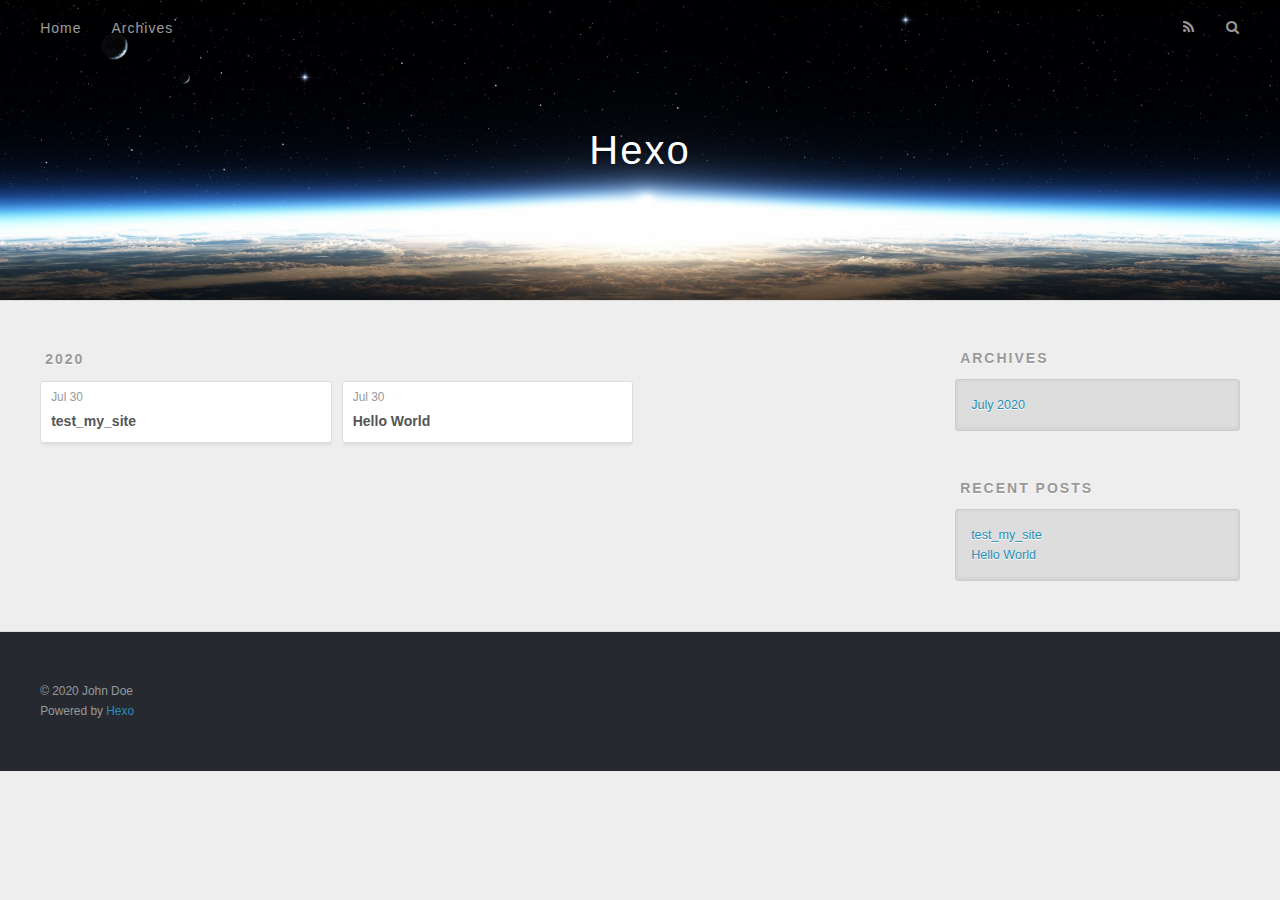
==== archives/index.html @ e429ac28 "Site updated: 2020-07-30 23:16:30" ====
<!DOCTYPE html>
<html>
<head>
  <meta charset="utf-8">
  

  
  <title>Archives | Hexo</title>
  <meta name="viewport" content="width=device-width, initial-scale=1, maximum-scale=1">
  <meta property="og:type" content="website">
<meta property="og:title" content="Hexo">
<meta property="og:url" content="http://yoursite.com/archives/index.html">
<meta property="og:site_name" content="Hexo">
<meta property="og:locale" content="en_US">
<meta property="article:author" content="John Doe">
<meta name="twitter:card" content="summary">
  
    <link rel="alternate" href="/atom.xml" title="Hexo" type="application/atom+xml">
  
  
    <link rel="icon" href="/favicon.png">
  
  
    <link href="//fonts.googleapis.com/css?family=Source+Code+Pro" rel="stylesheet" type="text/css">
  
  
<link rel="stylesheet" href="/css/style.css">

<meta name="generator" content="Hexo 5.0.0"></head>

<body>
  <div id="container">
    <div id="wrap">
      <header id="header">
  <div id="banner"></div>
  <div id="header-outer" class="outer">
    <div id="header-title" class="inner">
      <h1 id="logo-wrap">
        <a href="/" id="logo">Hexo</a>
      </h1>
      
    </div>
    <div id="header-inner" class="inner">
      <nav id="main-nav">
        <a id="main-nav-toggle" class="nav-icon"></a>
        
          <a class="main-nav-link" href="/">Home</a>
        
          <a class="main-nav-link" href="/archives">Archives</a>
        
      </nav>
      <nav id="sub-nav">
        
          <a id="nav-rss-link" class="nav-icon" href="/atom.xml" title="RSS Feed"></a>
        
        <a id="nav-search-btn" class="nav-icon" title="Search"></a>
      </nav>
      <div id="search-form-wrap">
        <form action="//google.com/search" method="get" accept-charset="UTF-8" class="search-form"><input type="search" name="q" class="search-form-input" placeholder="Search"><button type="submit" class="search-form-submit">&#xF002;</button><input type="hidden" name="sitesearch" value="http://yoursite.com"></form>
      </div>
    </div>
  </div>
</header>
      <div class="outer">
        <section id="main">
  
  
    
    
      
      
      <section class="archives-wrap">
        <div class="archive-year-wrap">
          <a href="/archives/2020" class="archive-year">2020</a>
        </div>
        <div class="archives">
    
    <article class="archive-article archive-type-post">
  <div class="archive-article-inner">
    <header class="archive-article-header">
      <a href="/2020/07/30/test-my-site/" class="archive-article-date">
  <time datetime="2020-07-31T06:15:00.000Z" itemprop="datePublished">Jul 30</time>
</a>
      
  
    <h1 itemprop="name">
      <a class="archive-article-title" href="/2020/07/30/test-my-site/">test_my_site</a>
    </h1>
  

    </header>
  </div>
</article>
  
    
    
    <article class="archive-article archive-type-post">
  <div class="archive-article-inner">
    <header class="archive-article-header">
      <a href="/2020/07/30/hello-world/" class="archive-article-date">
  <time datetime="2020-07-31T06:14:03.046Z" itemprop="datePublished">Jul 30</time>
</a>
      
  
    <h1 itemprop="name">
      <a class="archive-article-title" href="/2020/07/30/hello-world/">Hello World</a>
    </h1>
  

    </header>
  </div>
</article>
  
  
    </div></section>
  


</section>
        
          <aside id="sidebar">
  
    

  
    

  
    
  
    
  <div class="widget-wrap">
    <h3 class="widget-title">Archives</h3>
    <div class="widget">
      <ul class="archive-list"><li class="archive-list-item"><a class="archive-list-link" href="/archives/2020/07/">July 2020</a></li></ul>
    </div>
  </div>


  
    
  <div class="widget-wrap">
    <h3 class="widget-title">Recent Posts</h3>
    <div class="widget">
      <ul>
        
          <li>
            <a href="/2020/07/30/test-my-site/">test_my_site</a>
          </li>
        
          <li>
            <a href="/2020/07/30/hello-world/">Hello World</a>
          </li>
        
      </ul>
    </div>
  </div>

  
</aside>
        
      </div>
      <footer id="footer">
  
  <div class="outer">
    <div id="footer-info" class="inner">
      &copy; 2020 John Doe<br>
      Powered by <a href="http://hexo.io/" target="_blank">Hexo</a>
    </div>
  </div>
</footer>
    </div>
    <nav id="mobile-nav">
  
    <a href="/" class="mobile-nav-link">Home</a>
  
    <a href="/archives" class="mobile-nav-link">Archives</a>
  
</nav>
    

<script src="//ajax.googleapis.com/ajax/libs/jquery/2.0.3/jquery.min.js"></script>


  
<link rel="stylesheet" href="/fancybox/jquery.fancybox.css">

  
<script src="/fancybox/jquery.fancybox.pack.js"></script>




<script src="/js/script.js"></script>




  </div>
</body>
</html>
---- css/style.css ----
body {
  width: 100%;
}
body:before,
body:after {
  content: "";
  display: table;
}
body:after {
  clear: both;
}
html,
body,
div,
span,
applet,
object,
iframe,
h1,
h2,
h3,
h4,
h5,
h6,
p,
blockquote,
pre,
a,
abbr,
acronym,
address,
big,
cite,
code,
del,
dfn,
em,
img,
ins,
kbd,
q,
s,
samp,
small,
strike,
strong,
sub,
sup,
tt,
var,
dl,
dt,
dd,
ol,
ul,
li,
fieldset,
form,
label,
legend,
table,
caption,
tbody,
tfoot,
thead,
tr,
th,
td {
  margin: 0;
  padding: 0;
  border: 0;
  outline: 0;
  font-weight: inherit;
  font-style: inherit;
  font-family: inherit;
  font-size: 100%;
  vertical-align: baseline;
}
body {
  line-height: 1;
  color: #000;
  background: #fff;
}
ol,
ul {
  list-style: none;
}
table {
  border-collapse: separate;
  border-spacing: 0;
  vertical-align: middle;
}
caption,
th,
td {
  text-align: left;
  font-weight: normal;
  vertical-align: middle;
}
a img {
  border: none;
}
input,
button {
  margin: 0;
  padding: 0;
}
input::-moz-focus-inner,
button::-moz-focus-inner {
  border: 0;
  padding: 0;
}
@font-face {
  font-family: FontAwesome;
  font-style: normal;
  font-weight: normal;
  src: url("fonts/fontawesome-webfont.eot?v=#4.0.3");
  src: url("fonts/fontawesome-webfont.eot?#iefix&v=#4.0.3") format("embedded-opentype"), url("fonts/fontawesome-webfont.woff?v=#4.0.3") format("woff"), url("fonts/fontawesome-webfont.ttf?v=#4.0.3") format("truetype"), url("fonts/fontawesome-webfont.svg#fontawesomeregular?v=#4.0.3") format("svg");
}
html,
body,
#container {
  height: 100%;
}
body {
  background: #eee;
  font: 14px -apple-system, BlinkMacSystemFont, "Segoe UI", "Roboto", "Oxygen", "Ubuntu", "Cantarell", "Fira Sans", "Droid Sans", "Helvetica Neue", sans-serif;
  -webkit-text-size-adjust: 100%;
}
.outer {
  max-width: 1220px;
  margin: 0 auto;
  padding: 0 20px;
}
.outer:before,
.outer:after {
  content: "";
  display: table;
}
.outer:after {
  clear: both;
}
.inner {
  display: inline;
  float: left;
  width: 98.33333333333333%;
  margin: 0 0.833333333333333%;
}
.left,
.alignleft {
  float: left;
}
.right,
.alignright {
  float: right;
}
.clear {
  clear: both;
}
#container {
  position: relative;
}
.mobile-nav-on {
  overflow: hidden;
}
#wrap {
  height: 100%;
  width: 100%;
  position: absolute;
  top: 0;
  left: 0;
  -webkit-transition: 0.2s ease-out;
  -moz-transition: 0.2s ease-out;
  -ms-transition: 0.2s ease-out;
  transition: 0.2s ease-out;
  z-index: 1;
  background: #eee;
}
.mobile-nav-on #wrap {
  left: 280px;
}
@media screen and (min-width: 768px) {
  #main {
    display: inline;
    float: left;
    width: 73.33333333333333%;
    margin: 0 0.833333333333333%;
  }
}
.article-date,
.article-category-link,
.archive-year,
.widget-title {
  text-decoration: none;
  text-transform: uppercase;
  letter-spacing: 2px;
  color: #999;
  margin-bottom: 1em;
  margin-left: 5px;
  line-height: 1em;
  text-shadow: 0 1px #fff;
  font-weight: bold;
}
.article-inner,
.archive-article-inner {
  background: #fff;
  -webkit-box-shadow: 1px 2px 3px #ddd;
  box-shadow: 1px 2px 3px #ddd;
  border: 1px solid #ddd;
  border-radius: 3px;
}
.article-entry h1,
.widget h1 {
  font-size: 2em;
}
.article-entry h2,
.widget h2 {
  font-size: 1.5em;
}
.article-entry h3,
.widget h3 {
  font-size: 1.3em;
}
.article-entry h4,
.widget h4 {
  font-size: 1.2em;
}
.article-entry h5,
.widget h5 {
  font-size: 1em;
}
.article-entry h6,
.widget h6 {
  font-size: 1em;
  color: #999;
}
.article-entry hr,
.widget hr {
  border: 1px dashed #ddd;
}
.article-entry strong,
.widget strong {
  font-weight: bold;
}
.article-entry em,
.widget em,
.article-entry cite,
.widget cite {
  font-style: italic;
}
.article-entry sup,
.widget sup,
.article-entry sub,
.widget sub {
  font-size: 0.75em;
  line-height: 0;
  position: relative;
  vertical-align: baseline;
}
.article-entry sup,
.widget sup {
  top: -0.5em;
}
.article-entry sub,
.widget sub {
  bottom: -0.2em;
}
.article-entry small,
.widget small {
  font-size: 0.85em;
}
.article-entry acronym,
.widget acronym,
.article-entry abbr,
.widget abbr {
  border-bottom: 1px dotted;
}
.article-entry ul,
.widget ul,
.article-entry ol,
.widget ol,
.article-entry dl,
.widget dl {
  margin: 0 20px;
  line-height: 1.6em;
}
.article-entry ul ul,
.widget ul ul,
.article-entry ol ul,
.widget ol ul,
.article-entry ul ol,
.widget ul ol,
.article-entry ol ol,
.widget ol ol {
  margin-top: 0;
  margin-bottom: 0;
}
.article-entry ul,
.widget ul {
  list-style: disc;
}
.article-entry ol,
.widget ol {
  list-style: decimal;
}
.article-entry dt,
.widget dt {
  font-weight: bold;
}
#header {
  height: 300px;
  position: relative;
  border-bottom: 1px solid #ddd;
}
#header:before,
#header:after {
  content: "";
  position: absolute;
  left: 0;
  right: 0;
  height: 40px;
}
#header:before {
  top: 0;
  background: -webkit-linear-gradient(rgba(0,0,0,0.2), transparent);
  background: -moz-linear-gradient(rgba(0,0,0,0.2), transparent);
  background: -ms-linear-gradient(rgba(0,0,0,0.2), transparent);
  background: linear-gradient(rgba(0,0,0,0.2), transparent);
}
#header:after {
  bottom: 0;
  background: -webkit-linear-gradient(transparent, rgba(0,0,0,0.2));
  background: -moz-linear-gradient(transparent, rgba(0,0,0,0.2));
  background: -ms-linear-gradient(transparent, rgba(0,0,0,0.2));
  background: linear-gradient(transparent, rgba(0,0,0,0.2));
}
#header-outer {
  height: 100%;
  position: relative;
}
#header-inner {
  position: relative;
  overflow: hidden;
}
#banner {
  position: absolute;
  top: 0;
  left: 0;
  width: 100%;
  height: 100%;
  background: url("images/banner.jpg") center #000;
  -webkit-background-size: cover;
  -moz-background-size: cover;
  background-size: cover;
  z-index: -1;
}
#header-title {
  text-align: center;
  height: 40px;
  position: absolute;
  top: 50%;
  left: 0;
  margin-top: -20px;
}
#logo,
#subtitle {
  text-decoration: none;
  color: #fff;
  font-weight: 300;
  text-shadow: 0 1px 4px rgba(0,0,0,0.3);
}
#logo {
  font-size: 40px;
  line-height: 40px;
  letter-spacing: 2px;
}
#subtitle {
  font-size: 16px;
  line-height: 16px;
  letter-spacing: 1px;
}
#subtitle-wrap {
  margin-top: 16px;
}
#main-nav {
  float: left;
  margin-left: -15px;
}
.nav-icon,
.main-nav-link {
  float: left;
  color: #fff;
  opacity: 0.6;
  text-decoration: none;
  text-shadow: 0 1px rgba(0,0,0,0.2);
  -webkit-transition: opacity 0.2s;
  -moz-transition: opacity 0.2s;
  -ms-transition: opacity 0.2s;
  transition: opacity 0.2s;
  display: block;
  padding: 20px 15px;
}
.nav-icon:hover,
.main-nav-link:hover {
  opacity: 1;
}
.nav-icon {
  font-family: FontAwesome;
  text-align: center;
  font-size: 14px;
  width: 14px;
  height: 14px;
  padding: 20px 15px;
  position: relative;
  cursor: pointer;
}
.main-nav-link {
  font-weight: 300;
  letter-spacing: 1px;
}
@media screen and (max-width: 479px) {
  .main-nav-link {
    display: none;
  }
}
#main-nav-toggle {
  display: none;
}
#main-nav-toggle:before {
  content: "\f0c9";
}
@media screen and (max-width: 479px) {
  #main-nav-toggle {
    display: block;
  }
}
#sub-nav {
  float: right;
  margin-right: -15px;
}
#nav-rss-link:before {
  content: "\f09e";
}
#nav-search-btn:before {
  content: "\f002";
}
#search-form-wrap {
  position: absolute;
  top: 15px;
  width: 150px;
  height: 30px;
  right: -150px;
  opacity: 0;
  -webkit-transition: 0.2s ease-out;
  -moz-transition: 0.2s ease-out;
  -ms-transition: 0.2s ease-out;
  transition: 0.2s ease-out;
}
#search-form-wrap.on {
  opacity: 1;
  right: 0;
}
@media screen and (max-width: 479px) {
  #search-form-wrap {
    width: 100%;
    right: -100%;
  }
}
.search-form {
  position: absolute;
  top: 0;
  left: 0;
  right: 0;
  background: #fff;
  padding: 5px 15px;
  border-radius: 15px;
  -webkit-box-shadow: 0 0 10px rgba(0,0,0,0.3);
  box-shadow: 0 0 10px rgba(0,0,0,0.3);
}
.search-form-input {
  border: none;
  background: none;
  color: #555;
  width: 100%;
  font: 13px -apple-system, BlinkMacSystemFont, "Segoe UI", "Roboto", "Oxygen", "Ubuntu", "Cantarell", "Fira Sans", "Droid Sans", "Helvetica Neue", sans-serif;
  outline: none;
}
.search-form-input::-webkit-search-results-decoration,
.search-form-input::-webkit-search-cancel-button {
  -webkit-appearance: none;
}
.search-form-submit {
  position: absolute;
  top: 50%;
  right: 10px;
  margin-top: -7px;
  font: 13px FontAwesome;
  border: none;
  background: none;
  color: #bbb;
  cursor: pointer;
}
.search-form-submit:hover,
.search-form-submit:focus {
  color: #777;
}
.article {
  margin: 50px 0;
}
.article-inner {
  overflow: hidden;
}
.article-meta:before,
.article-meta:after {
  content: "";
  display: table;
}
.article-meta:after {
  clear: both;
}
.article-date {
  float: left;
}
.article-category {
  float: left;
  line-height: 1em;
  color: #ccc;
  text-shadow: 0 1px #fff;
  margin-left: 8px;
}
.article-category:before {
  content: "\2022";
}
.article-category-link {
  margin: 0 12px 1em;
}
.article-header {
  padding: 20px 20px 0;
}
.article-title {
  text-decoration: none;
  font-size: 2em;
  font-weight: bold;
  color: #555;
  line-height: 1.1em;
  -webkit-transition: color 0.2s;
  -moz-transition: color 0.2s;
  -ms-transition: color 0.2s;
  transition: color 0.2s;
}
a.article-title:hover {
  color: #258fb8;
}
.article-entry {
  color: #555;
  padding: 0 20px;
}
.article-entry:before,
.article-entry:after {
  content: "";
  display: table;
}
.article-entry:after {
  clear: both;
}
.article-entry p,
.article-entry table {
  line-height: 1.6em;
  margin: 1.6em 0;
}
.article-entry h1,
.article-entry h2,
.article-entry h3,
.article-entry h4,
.article-entry h5,
.article-entry h6 {
  font-weight: bold;
}
.article-entry h1,
.article-entry h2,
.article-entry h3,
.article-entry h4,
.article-entry h5,
.article-entry h6 {
  line-height: 1.1em;
  margin: 1.1em 0;
}
.article-entry a {
  color: #258fb8;
  text-decoration: none;
}
.article-entry a:hover {
  text-decoration: underline;
}
.article-entry ul,
.article-entry ol,
.article-entry dl {
  margin-top: 1.6em;
  margin-bottom: 1.6em;
}
.article-entry img,
.article-entry video {
  max-width: 100%;
  height: auto;
  display: block;
  margin: auto;
}
.article-entry iframe {
  border: none;
}
.article-entry table {
  width: 100%;
  border-collapse: collapse;
  border-spacing: 0;
}
.article-entry th {
  font-weight: bold;
  border-bottom: 3px solid #ddd;
  padding-bottom: 0.5em;
}
.article-entry td {
  border-bottom: 1px solid #ddd;
  padding: 10px 0;
}
.article-entry blockquote {
  font-family: Georgia, "Times New Roman", serif;
  font-size: 1.4em;
  margin: 1.6em 20px;
  text-align: center;
}
.article-entry blockquote footer {
  font-size: 14px;
  margin: 1.6em 0;
  font-family: -apple-system, BlinkMacSystemFont, "Segoe UI", "Roboto", "Oxygen", "Ubuntu", "Cantarell", "Fira Sans", "Droid Sans", "Helvetica Neue", sans-serif;
}
.article-entry blockquote footer cite:before {
  content: "—";
  padding: 0 0.5em;
}
.article-entry .pullquote {
  text-align: left;
  width: 45%;
  margin: 0;
}
.article-entry .pullquote.left {
  margin-left: 0.5em;
  margin-right: 1em;
}
.article-entry .pullquote.right {
  margin-right: 0.5em;
  margin-left: 1em;
}
.article-entry .caption {
  color: #999;
  display: block;
  font-size: 0.9em;
  margin-top: 0.5em;
  position: relative;
  text-align: center;
}
.article-entry .video-container {
  position: relative;
  padding-top: 56.25%;
  height: 0;
  overflow: hidden;
}
.article-entry .video-container iframe,
.article-entry .video-container object,
.article-entry .video-container embed {
  position: absolute;
  top: 0;
  left: 0;
  width: 100%;
  height: 100%;
  margin-top: 0;
}
.article-more-link a {
  display: inline-block;
  line-height: 1em;
  padding: 6px 15px;
  border-radius: 15px;
  background: #eee;
  color: #999;
  text-shadow: 0 1px #fff;
  text-decoration: none;
}
.article-more-link a:hover {
  background: #258fb8;
  color: #fff;
  text-decoration: none;
  text-shadow: 0 1px #1e7293;
}
.article-footer {
  font-size: 0.85em;
  line-height: 1.6em;
  border-top: 1px solid #ddd;
  padding-top: 1.6em;
  margin: 0 20px 20px;
}
.article-footer:before,
.article-footer:after {
  content: "";
  display: table;
}
.article-footer:after {
  clear: both;
}
.article-footer a {
  color: #999;
  text-decoration: none;
}
.article-footer a:hover {
  color: #555;
}
.article-tag-list-item {
  float: left;
  margin-right: 10px;
}
.article-tag-list-link:before {
  content: "#";
}
.article-comment-link {
  float: right;
}
.article-comment-link:before {
  content: "\f075";
  font-family: FontAwesome;
  padding-right: 8px;
}
.article-share-link {
  cursor: pointer;
  float: right;
  margin-left: 20px;
}
.article-share-link:before {
  content: "\f064";
  font-family: FontAwesome;
  padding-right: 6px;
}
#article-nav {
  position: relative;
}
#article-nav:before,
#article-nav:after {
  content: "";
  display: table;
}
#article-nav:after {
  clear: both;
}
@media screen and (min-width: 768px) {
  #article-nav {
    margin: 50px 0;
  }
  #article-nav:before {
    width: 8px;
    height: 8px;
    position: absolute;
    top: 50%;
    left: 50%;
    margin-top: -4px;
    margin-left: -4px;
    content: "";
    border-radius: 50%;
    background: #ddd;
    -webkit-box-shadow: 0 1px 2px #fff;
    box-shadow: 0 1px 2px #fff;
  }
}
.article-nav-link-wrap {
  text-decoration: none;
  text-shadow: 0 1px #fff;
  color: #999;
  -webkit-box-sizing: border-box;
  -moz-box-sizing: border-box;
  box-sizing: border-box;
  margin-top: 50px;
  text-align: center;
  display: block;
}
.article-nav-link-wrap:hover {
  color: #555;
}
@media screen and (min-width: 768px) {
  .article-nav-link-wrap {
    width: 50%;
    margin-top: 0;
  }
}
@media screen and (min-width: 768px) {
  #article-nav-newer {
    float: left;
    text-align: right;
    padding-right: 20px;
  }
}
@media screen and (min-width: 768px) {
  #article-nav-older {
    float: right;
    text-align: left;
    padding-left: 20px;
  }
}
.article-nav-caption {
  text-transform: uppercase;
  letter-spacing: 2px;
  color: #ddd;
  line-height: 1em;
  font-weight: bold;
}
#article-nav-newer .article-nav-caption {
  margin-right: -2px;
}
.article-nav-title {
  font-size: 0.85em;
  line-height: 1.6em;
  margin-top: 0.5em;
}
.article-share-box {
  position: absolute;
  display: none;
  background: #fff;
  -webkit-box-shadow: 1px 2px 10px rgba(0,0,0,0.2);
  box-shadow: 1px 2px 10px rgba(0,0,0,0.2);
  border-radius: 3px;
  margin-left: -145px;
  overflow: hidden;
  z-index: 1;
}
.article-share-box.on {
  display: block;
}
.article-share-input {
  width: 100%;
  background: none;
  -webkit-box-sizing: border-box;
  -moz-box-sizing: border-box;
  box-sizing: border-box;
  font: 14px -apple-system, BlinkMacSystemFont, "Segoe UI", "Roboto", "Oxygen", "Ubuntu", "Cantarell", "Fira Sans", "Droid Sans", "Helvetica Neue", sans-serif;
  padding: 0 15px;
  color: #555;
  outline: none;
  border: 1px solid #ddd;
  border-radius: 3px 3px 0 0;
  height: 36px;
  line-height: 36px;
}
.article-share-links {
  background: #eee;
}
.article-share-links:before,
.article-share-links:after {
  content: "";
  display: table;
}
.article-share-links:after {
  clear: both;
}
.article-share-twitter,
.article-share-facebook,
.article-share-pinterest,
.article-share-google {
  width: 50px;
  height: 36px;
  display: block;
  float: left;
  position: relative;
  color: #999;
  text-shadow: 0 1px #fff;
}
.article-share-twitter:before,
.article-share-facebook:before,
.article-share-pinterest:before,
.article-share-google:before {
  font-size: 20px;
  font-family: FontAwesome;
  width: 20px;
  height: 20px;
  position: absolute;
  top: 50%;
  left: 50%;
  margin-top: -10px;
  margin-left: -10px;
  text-align: center;
}
.article-share-twitter:hover,
.article-share-facebook:hover,
.article-share-pinterest:hover,
.article-share-google:hover {
  color: #fff;
}
.article-share-twitter:before {
  content: "\f099";
}
.article-share-twitter:hover {
  background: #00aced;
  text-shadow: 0 1px #008abe;
}
.article-share-facebook:before {
  content: "\f09a";
}
.article-share-facebook:hover {
  background: #3b5998;
  text-shadow: 0 1px #2f477a;
}
.article-share-pinterest:before {
  content: "\f0d2";
}
.article-share-pinterest:hover {
  background: #cb2027;
  text-shadow: 0 1px #a21a1f;
}
.article-share-google:before {
  content: "\f0d5";
}
.article-share-google:hover {
  background: #dd4b39;
  text-shadow: 0 1px #be3221;
}
.article-gallery {
  background: #000;
  position: relative;
}
.article-gallery-photos {
  position: relative;
  overflow: hidden;
}
.article-gallery-img {
  display: none;
  max-width: 100%;
}
.article-gallery-img:first-child {
  display: block;
}
.article-gallery-img.loaded {
  position: absolute;
  display: block;
}
.article-gallery-img img {
  display: block;
  max-width: 100%;
  margin: 0 auto;
}
#comments {
  background: #fff;
  -webkit-box-shadow: 1px 2px 3px #ddd;
  box-shadow: 1px 2px 3px #ddd;
  padding: 20px;
  border: 1px solid #ddd;
  border-radius: 3px;
  margin: 50px 0;
}
#comments a {
  color: #258fb8;
}
.archives-wrap {
  margin: 50px 0;
}
.archives:before,
.archives:after {
  content: "";
  display: table;
}
.archives:after {
  clear: both;
}
.archive-year-wrap {
  margin-bottom: 1em;
}
.archives {
  -webkit-column-gap: 10px;
  -moz-column-gap: 10px;
  column-gap: 10px;
}
@media screen and (min-width: 480px) and (max-width: 767px) {
  .archives {
    -webkit-column-count: 2;
    -moz-column-count: 2;
    column-count: 2;
  }
}
@media screen and (min-width: 768px) {
  .archives {
    -webkit-column-count: 3;
    -moz-column-count: 3;
    column-count: 3;
  }
}
.archive-article {
  -webkit-column-break-inside: avoid;
  page-break-inside: avoid;
  overflow: hidden;
  break-inside: avoid-column;
}
.archive-article-inner {
  padding: 10px;
  margin-bottom: 15px;
}
.archive-article-title {
  text-decoration: none;
  font-weight: bold;
  color: #555;
  -webkit-transition: color 0.2s;
  -moz-transition: color 0.2s;
  -ms-transition: color 0.2s;
  transition: color 0.2s;
  line-height: 1.6em;
}
.archive-article-title:hover {
  color: #258fb8;
}
.archive-article-footer {
  margin-top: 1em;
}
.archive-article-date {
  color: #999;
  text-decoration: none;
  font-size: 0.85em;
  line-height: 1em;
  margin-bottom: 0.5em;
  display: block;
}
#page-nav {
  margin: 50px auto;
  background: #fff;
  -webkit-box-shadow: 1px 2px 3px #ddd;
  box-shadow: 1px 2px 3px #ddd;
  border: 1px solid #ddd;
  border-radius: 3px;
  text-align: center;
  color: #999;
  overflow: hidden;
}
#page-nav:before,
#page-nav:after {
  content: "";
  display: table;
}
#page-nav:after {
  clear: both;
}
#page-nav a,
#page-nav span {
  padding: 10px 20px;
  line-height: 1;
  height: 2ex;
}
#page-nav a {
  color: #999;
  text-decoration: none;
}
#page-nav a:hover {
  background: #999;
  color: #fff;
}
#page-nav .prev {
  float: left;
}
#page-nav .next {
  float: right;
}
#page-nav .page-number {
  display: inline-block;
}
@media screen and (max-width: 479px) {
  #page-nav .page-number {
    display: none;
  }
}
#page-nav .current {
  color: #555;
  font-weight: bold;
}
#page-nav .space {
  color: #ddd;
}
#footer {
  background: #262a30;
  padding: 50px 0;
  border-top: 1px solid #ddd;
  color: #999;
}
#footer a {
  color: #258fb8;
  text-decoration: none;
}
#footer a:hover {
  text-decoration: underline;
}
#footer-info {
  line-height: 1.6em;
  font-size: 0.85em;
}
.article-entry pre,
.article-entry .highlight {
  background: #2d2d2d;
  margin: 0 -20px;
  padding: 15px 20px;
  border-style: solid;
  border-color: #ddd;
  border-width: 1px 0;
  overflow: auto;
  color: #ccc;
  line-height: 22.400000000000002px;
}
.article-entry .highlight .gutter pre,
.article-entry .gist .gist-file .gist-data .line-numbers {
  color: #666;
  font-size: 0.85em;
}
.article-entry pre,
.article-entry code {
  font-family: "Source Code Pro", Consolas, Monaco, Menlo, Consolas, monospace;
}
.article-entry code {
  background: #eee;
  text-shadow: 0 1px #fff;
  padding: 0 0.3em;
}
.article-entry pre code {
  background: none;
  text-shadow: none;
  padding: 0;
}
.article-entry .highlight pre {
  border: none;
  margin: 0;
  padding: 0;
}
.article-entry .highlight table {
  margin: 0;
  width: auto;
}
.article-entry .highlight td {
  border: none;
  padding: 0;
}
.article-entry .highlight figcaption {
  font-size: 0.85em;
  color: #999;
  line-height: 1em;
  margin-bottom: 1em;
}
.article-entry .highlight figcaption:before,
.article-entry .highlight figcaption:after {
  content: "";
  display: table;
}
.article-entry .highlight figcaption:after {
  clear: both;
}
.article-entry .highlight figcaption a {
  float: right;
}
.article-entry .highlight .gutter pre {
  text-align: right;
  padding-right: 20px;
}
.article-entry .highlight .line {
  height: 22.400000000000002px;
}
.article-entry .highlight .line.marked {
  background: #515151;
}
.article-entry .gist {
  margin: 0 -20px;
  border-style: solid;
  border-color: #ddd;
  border-width: 1px 0;
  background: #2d2d2d;
  padding: 15px 20px 15px 0;
}
.article-entry .gist .gist-file {
  border: none;
  font-family: "Source Code Pro", Consolas, Monaco, Menlo, Consolas, monospace;
  margin: 0;
}
.article-entry .gist .gist-file .gist-data {
  background: none;
  border: none;
}
.article-entry .gist .gist-file .gist-data .line-numbers {
  background: none;
  border: none;
  padding: 0 20px 0 0;
}
.article-entry .gist .gist-file .gist-data .line-data {
  padding: 0 !important;
}
.article-entry .gist .gist-file .highlight {
  margin: 0;
  padding: 0;
  border: none;
}
.article-entry .gist .gist-file .gist-meta {
  background: #2d2d2d;
  color: #999;
  font: 0.85em -apple-system, BlinkMacSystemFont, "Segoe UI", "Roboto", "Oxygen", "Ubuntu", "Cantarell", "Fira Sans", "Droid Sans", "Helvetica Neue", sans-serif;
  text-shadow: 0 0;
  padding: 0;
  margin-top: 1em;
  margin-left: 20px;
}
.article-entry .gist .gist-file .gist-meta a {
  color: #258fb8;
  font-weight: normal;
}
.article-entry .gist .gist-file .gist-meta a:hover {
  text-decoration: underline;
}
pre .comment,
pre .title {
  color: #999;
}
pre .variable,
pre .attribute,
pre .tag,
pre .regexp,
pre .ruby .constant,
pre .xml .tag .title,
pre .xml .pi,
pre .xml .doctype,
pre .html .doctype,
pre .css .id,
pre .css .class,
pre .css .pseudo {
  color: #f2777a;
}
pre .number,
pre .preprocessor,
pre .built_in,
pre .literal,
pre .params,
pre .constant {
  color: #f99157;
}
pre .class,
pre .ruby .class .title,
pre .css .rules .attribute {
  color: #9c9;
}
pre .string,
pre .value,
pre .inheritance,
pre .header,
pre .ruby .symbol,
pre .xml .cdata {
  color: #9c9;
}
pre .css .hexcolor {
  color: #6cc;
}
pre .function,
pre .python .decorator,
pre .python .title,
pre .ruby .function .title,
pre .ruby .title .keyword,
pre .perl .sub,
pre .javascript .title,
pre .coffeescript .title {
  color: #69c;
}
pre .keyword,
pre .javascript .function {
  color: #c9c;
}
@media screen and (max-width: 479px) {
  #mobile-nav {
    position: absolute;
    top: 0;
    left: 0;
    width: 280px;
    height: 100%;
    background: #191919;
    border-right: 1px solid #fff;
  }
}
@media screen and (max-width: 479px) {
  .mobile-nav-link {
    display: block;
    color: #999;
    text-decoration: none;
    padding: 15px 20px;
    font-weight: bold;
  }
  .mobile-nav-link:hover {
    color: #fff;
  }
}
@media screen and (min-width: 768px) {
  #sidebar {
    display: inline;
    float: left;
    width: 23.333333333333332%;
    margin: 0 0.833333333333333%;
  }
}
.widget-wrap {
  margin: 50px 0;
}
.widget {
  color: #777;
  text-shadow: 0 1px #fff;
  background: #ddd;
  -webkit-box-shadow: 0 -1px 4px #ccc inset;
  box-shadow: 0 -1px 4px #ccc inset;
  border: 1px solid #ccc;
  padding: 15px;
  border-radius: 3px;
}
.widget a {
  color: #258fb8;
  text-decoration: none;
}
.widget a:hover {
  text-decoration: underline;
}
.widget ul ul,
.widget ol ul,
.widget dl ul,
.widget ul ol,
.widget ol ol,
.widget dl ol,
.widget ul dl,
.widget ol dl,
.widget dl dl {
  margin-left: 15px;
  list-style: disc;
}
.widget {
  line-height: 1.6em;
  word-wrap: break-word;
  font-size: 0.9em;
}
.widget ul,
.widget ol {
  list-style: none;
  margin: 0;
}
.widget ul ul,
.widget ol ul,
.widget ul ol,
.widget ol ol {
  margin: 0 20px;
}
.widget ul ul,
.widget ol ul {
  list-style: disc;
}
.widget ul ol,
.widget ol ol {
  list-style: decimal;
}
.category-list-count,
.tag-list-count,
.archive-list-count {
  padding-left: 5px;
  color: #999;
  font-size: 0.85em;
}
.category-list-count:before,
.tag-list-count:before,
.archive-list-count:before {
  content: "(";
}
.category-list-count:after,
.tag-list-count:after,
.archive-list-count:after {
  content: ")";
}
.tagcloud a {
  margin-right: 5px;
  display: inline-block;
}
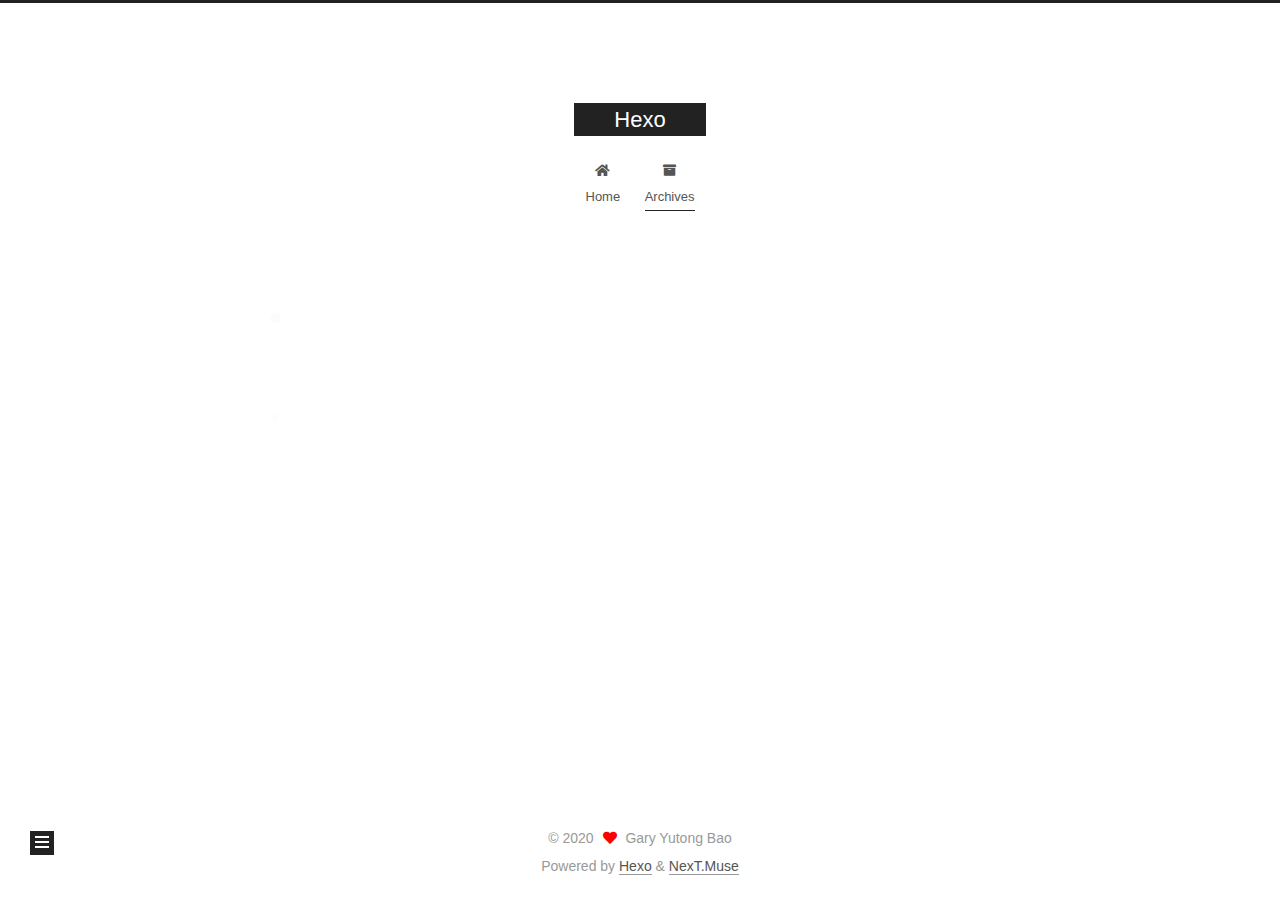
==== commit dde970b4: "Site updated: 2020-07-30 23:40:05" ====
--- a/archives/index.html
+++ b/archives/index.html
@@ -1,201 +1,360 @@
 <!DOCTYPE html>
-<html>
+<html lang="en">
 <head>
-  <meta charset="utf-8">
-  
-
-  
-  <title>Archives | Hexo</title>
-  <meta name="viewport" content="width=device-width, initial-scale=1, maximum-scale=1">
+  <meta charset="UTF-8">
+<meta name="viewport" content="width=device-width, initial-scale=1, maximum-scale=2">
+<meta name="theme-color" content="#222">
+<meta name="generator" content="Hexo 5.0.0">
+  <link rel="apple-touch-icon" sizes="180x180" href="/images/apple-touch-icon-next.png">
+  <link rel="icon" type="image/png" sizes="32x32" href="/images/favicon-32x32-next.png">
+  <link rel="icon" type="image/png" sizes="16x16" href="/images/favicon-16x16-next.png">
+  <link rel="mask-icon" href="/images/logo.svg" color="#222">
+
+<link rel="stylesheet" href="/css/main.css">
+
+
+<link rel="stylesheet" href="/lib/font-awesome/css/all.min.css">
+
+<script id="hexo-configurations">
+    var NexT = window.NexT || {};
+    var CONFIG = {"hostname":"yoursite.com","root":"/","scheme":"Muse","version":"7.8.0","exturl":false,"sidebar":{"position":"left","display":"post","padding":18,"offset":12,"onmobile":false},"copycode":{"enable":false,"show_result":false,"style":null},"back2top":{"enable":true,"sidebar":false,"scrollpercent":false},"bookmark":{"enable":false,"color":"#222","save":"auto"},"fancybox":false,"mediumzoom":false,"lazyload":false,"pangu":false,"comments":{"style":"tabs","active":null,"storage":true,"lazyload":false,"nav":null},"algolia":{"hits":{"per_page":10},"labels":{"input_placeholder":"Search for Posts","hits_empty":"We didn't find any results for the search: ${query}","hits_stats":"${hits} results found in ${time} ms"}},"localsearch":{"enable":false,"trigger":"auto","top_n_per_article":1,"unescape":false,"preload":false},"motion":{"enable":true,"async":false,"transition":{"post_block":"fadeIn","post_header":"slideDownIn","post_body":"slideDownIn","coll_header":"slideLeftIn","sidebar":"slideUpIn"}}};
+  </script>
+
   <meta property="og:type" content="website">
 <meta property="og:title" content="Hexo">
 <meta property="og:url" content="http://yoursite.com/archives/index.html">
 <meta property="og:site_name" content="Hexo">
 <meta property="og:locale" content="en_US">
-<meta property="article:author" content="John Doe">
+<meta property="article:author" content="Gary Yutong Bao">
 <meta name="twitter:card" content="summary">
-  
-    <link rel="alternate" href="/atom.xml" title="Hexo" type="application/atom+xml">
-  
-  
-    <link rel="icon" href="/favicon.png">
-  
-  
-    <link href="//fonts.googleapis.com/css?family=Source+Code+Pro" rel="stylesheet" type="text/css">
-  
-  
-<link rel="stylesheet" href="/css/style.css">
-
-<meta name="generator" content="Hexo 5.0.0"></head>
-
-<body>
-  <div id="container">
-    <div id="wrap">
-      <header id="header">
-  <div id="banner"></div>
-  <div id="header-outer" class="outer">
-    <div id="header-title" class="inner">
-      <h1 id="logo-wrap">
-        <a href="/" id="logo">Hexo</a>
-      </h1>
+
+<link rel="canonical" href="http://yoursite.com/archives/">
+
+
+<script id="page-configurations">
+  // https://hexo.io/docs/variables.html
+  CONFIG.page = {
+    sidebar: "",
+    isHome : false,
+    isPost : false,
+    lang   : 'en'
+  };
+</script>
+
+  <title>Archive | Hexo</title>
+  
+
+
+
+
+
+
+  <noscript>
+  <style>
+  .use-motion .brand,
+  .use-motion .menu-item,
+  .sidebar-inner,
+  .use-motion .post-block,
+  .use-motion .pagination,
+  .use-motion .comments,
+  .use-motion .post-header,
+  .use-motion .post-body,
+  .use-motion .collection-header { opacity: initial; }
+
+  .use-motion .site-title,
+  .use-motion .site-subtitle {
+    opacity: initial;
+    top: initial;
+  }
+
+  .use-motion .logo-line-before i { left: initial; }
+  .use-motion .logo-line-after i { right: initial; }
+  </style>
+</noscript>
+
+</head>
+
+<body itemscope itemtype="http://schema.org/WebPage">
+  <div class="container use-motion">
+    <div class="headband"></div>
+
+    <header class="header" itemscope itemtype="http://schema.org/WPHeader">
+      <div class="header-inner"><div class="site-brand-container">
+  <div class="site-nav-toggle">
+    <div class="toggle" aria-label="Toggle navigation bar">
+      <span class="toggle-line toggle-line-first"></span>
+      <span class="toggle-line toggle-line-middle"></span>
+      <span class="toggle-line toggle-line-last"></span>
+    </div>
+  </div>
+
+  <div class="site-meta">
+
+    <a href="/" class="brand" rel="start">
+      <span class="logo-line-before"><i></i></span>
+      <h1 class="site-title">Hexo</h1>
+      <span class="logo-line-after"><i></i></span>
+    </a>
+  </div>
+
+  <div class="site-nav-right">
+    <div class="toggle popup-trigger">
+    </div>
+  </div>
+</div>
+
+
+
+
+<nav class="site-nav">
+  <ul id="menu" class="main-menu menu">
+        <li class="menu-item menu-item-home">
+
+    <a href="/" rel="section"><i class="fa fa-home fa-fw"></i>Home</a>
+
+  </li>
+        <li class="menu-item menu-item-archives">
+
+    <a href="/archives/" rel="section"><i class="fa fa-archive fa-fw"></i>Archives</a>
+
+  </li>
+  </ul>
+</nav>
+
+
+
+
+</div>
+    </header>
+
+    
+  <div class="back-to-top">
+    <i class="fa fa-arrow-up"></i>
+    <span>0%</span>
+  </div>
+
+
+    <main class="main">
+      <div class="main-inner">
+        <div class="content-wrap">
+          
+
+          <div class="content archive">
+            
+
+  
+  
+  
+  <div class="post-block">
+    <div class="posts-collapse">
+      <div class="collection-title">
+        <span class="collection-header">Um..! 2 posts in total. Keep on posting.</span>
+      </div>
+
       
-    </div>
-    <div id="header-inner" class="inner">
-      <nav id="main-nav">
-        <a id="main-nav-toggle" class="nav-icon"></a>
+    <div class="collection-year">
+      <span class="collection-header">2020</span>
+    </div>
+
+  <article itemscope itemtype="http://schema.org/Article">
+    <header class="post-header">
+
+      <div class="post-meta">
+        <time itemprop="dateCreated"
+              datetime="2020-07-30T23:15:00-07:00"
+              content="2020-07-30">
+          07-30
+        </time>
+      </div>
+
+      <div class="post-title">
+          <a class="post-title-link" href="/2020/07/30/test-my-site/" itemprop="url">
+            <span itemprop="name">test_my_site</span>
+          </a>
+      </div>
+
+    </header>
+  </article>
+
+  <article itemscope itemtype="http://schema.org/Article">
+    <header class="post-header">
+
+      <div class="post-meta">
+        <time itemprop="dateCreated"
+              datetime="2020-07-30T23:14:03-07:00"
+              content="2020-07-30">
+          07-30
+        </time>
+      </div>
+
+      <div class="post-title">
+          <a class="post-title-link" href="/2020/07/30/hello-world/" itemprop="url">
+            <span itemprop="name">Hello World</span>
+          </a>
+      </div>
+
+    </header>
+  </article>
+
+
+    </div>
+  </div>
+  
+  
+  
+
+  
+
+
+
+          </div>
+          
+
+<script>
+  window.addEventListener('tabs:register', () => {
+    let { activeClass } = CONFIG.comments;
+    if (CONFIG.comments.storage) {
+      activeClass = localStorage.getItem('comments_active') || activeClass;
+    }
+    if (activeClass) {
+      let activeTab = document.querySelector(`a[href="#comment-${activeClass}"]`);
+      if (activeTab) {
+        activeTab.click();
+      }
+    }
+  });
+  if (CONFIG.comments.storage) {
+    window.addEventListener('tabs:click', event => {
+      if (!event.target.matches('.tabs-comment .tab-content .tab-pane')) return;
+      let commentClass = event.target.classList[1];
+      localStorage.setItem('comments_active', commentClass);
+    });
+  }
+</script>
+
+        </div>
+          
+  
+  <div class="toggle sidebar-toggle">
+    <span class="toggle-line toggle-line-first"></span>
+    <span class="toggle-line toggle-line-middle"></span>
+    <span class="toggle-line toggle-line-last"></span>
+  </div>
+
+  <aside class="sidebar">
+    <div class="sidebar-inner">
+
+      <ul class="sidebar-nav motion-element">
+        <li class="sidebar-nav-toc">
+          Table of Contents
+        </li>
+        <li class="sidebar-nav-overview">
+          Overview
+        </li>
+      </ul>
+
+      <!--noindex-->
+      <div class="post-toc-wrap sidebar-panel">
+      </div>
+      <!--/noindex-->
+
+      <div class="site-overview-wrap sidebar-panel">
+        <div class="site-author motion-element" itemprop="author" itemscope itemtype="http://schema.org/Person">
+  <p class="site-author-name" itemprop="name">Gary Yutong Bao</p>
+  <div class="site-description" itemprop="description"></div>
+</div>
+<div class="site-state-wrap motion-element">
+  <nav class="site-state">
+      <div class="site-state-item site-state-posts">
+          <a href="/archives/">
         
-          <a class="main-nav-link" href="/">Home</a>
+          <span class="site-state-item-count">2</span>
+          <span class="site-state-item-name">posts</span>
+        </a>
+      </div>
+  </nav>
+</div>
+
+
+
+      </div>
+
+    </div>
+  </aside>
+  <div id="sidebar-dimmer"></div>
+
+
+      </div>
+    </main>
+
+    <footer class="footer">
+      <div class="footer-inner">
         
-          <a class="main-nav-link" href="/archives">Archives</a>
+
         
-      </nav>
-      <nav id="sub-nav">
+
+<div class="copyright">
+  
+  &copy; 
+  <span itemprop="copyrightYear">2020</span>
+  <span class="with-love">
+    <i class="fa fa-heart"></i>
+  </span>
+  <span class="author" itemprop="copyrightHolder">Gary Yutong Bao</span>
+</div>
+  <div class="powered-by">Powered by <a href="https://hexo.io/" class="theme-link" rel="noopener" target="_blank">Hexo</a> & <a href="https://muse.theme-next.org/" class="theme-link" rel="noopener" target="_blank">NexT.Muse</a>
+  </div>
+
         
-          <a id="nav-rss-link" class="nav-icon" href="/atom.xml" title="RSS Feed"></a>
-        
-        <a id="nav-search-btn" class="nav-icon" title="Search"></a>
-      </nav>
-      <div id="search-form-wrap">
-        <form action="//google.com/search" method="get" accept-charset="UTF-8" class="search-form"><input type="search" name="q" class="search-form-input" placeholder="Search"><button type="submit" class="search-form-submit">&#xF002;</button><input type="hidden" name="sitesearch" value="http://yoursite.com"></form>
-      </div>
-    </div>
-  </div>
-</header>
-      <div class="outer">
-        <section id="main">
-  
-  
-    
-    
-      
-      
-      <section class="archives-wrap">
-        <div class="archive-year-wrap">
-          <a href="/archives/2020" class="archive-year">2020</a>
-        </div>
-        <div class="archives">
-    
-    <article class="archive-article archive-type-post">
-  <div class="archive-article-inner">
-    <header class="archive-article-header">
-      <a href="/2020/07/30/test-my-site/" class="archive-article-date">
-  <time datetime="2020-07-31T06:15:00.000Z" itemprop="datePublished">Jul 30</time>
-</a>
-      
-  
-    <h1 itemprop="name">
-      <a class="archive-article-title" href="/2020/07/30/test-my-site/">test_my_site</a>
-    </h1>
-  
-
-    </header>
-  </div>
-</article>
-  
-    
-    
-    <article class="archive-article archive-type-post">
-  <div class="archive-article-inner">
-    <header class="archive-article-header">
-      <a href="/2020/07/30/hello-world/" class="archive-article-date">
-  <time datetime="2020-07-31T06:14:03.046Z" itemprop="datePublished">Jul 30</time>
-</a>
-      
-  
-    <h1 itemprop="name">
-      <a class="archive-article-title" href="/2020/07/30/hello-world/">Hello World</a>
-    </h1>
-  
-
-    </header>
-  </div>
-</article>
-  
-  
-    </div></section>
-  
-
-
-</section>
-        
-          <aside id="sidebar">
-  
-    
-
-  
-    
-
-  
-    
-  
-    
-  <div class="widget-wrap">
-    <h3 class="widget-title">Archives</h3>
-    <div class="widget">
-      <ul class="archive-list"><li class="archive-list-item"><a class="archive-list-link" href="/archives/2020/07/">July 2020</a></li></ul>
-    </div>
-  </div>
-
-
-  
-    
-  <div class="widget-wrap">
-    <h3 class="widget-title">Recent Posts</h3>
-    <div class="widget">
-      <ul>
-        
-          <li>
-            <a href="/2020/07/30/test-my-site/">test_my_site</a>
-          </li>
-        
-          <li>
-            <a href="/2020/07/30/hello-world/">Hello World</a>
-          </li>
-        
-      </ul>
-    </div>
-  </div>
-
-  
-</aside>
-        
-      </div>
-      <footer id="footer">
-  
-  <div class="outer">
-    <div id="footer-info" class="inner">
-      &copy; 2020 John Doe<br>
-      Powered by <a href="http://hexo.io/" target="_blank">Hexo</a>
-    </div>
-  </div>
-</footer>
-    </div>
-    <nav id="mobile-nav">
-  
-    <a href="/" class="mobile-nav-link">Home</a>
-  
-    <a href="/archives" class="mobile-nav-link">Archives</a>
-  
-</nav>
-    
-
-<script src="//ajax.googleapis.com/ajax/libs/jquery/2.0.3/jquery.min.js"></script>
-
-
-  
-<link rel="stylesheet" href="/fancybox/jquery.fancybox.css">
-
-  
-<script src="/fancybox/jquery.fancybox.pack.js"></script>
-
-
-
-
-<script src="/js/script.js"></script>
-
-
-
-
-  </div>
+
+
+
+
+
+
+
+
+      </div>
+    </footer>
+  </div>
+
+  
+  <script src="/lib/anime.min.js"></script>
+  <script src="/lib/velocity/velocity.min.js"></script>
+  <script src="/lib/velocity/velocity.ui.min.js"></script>
+
+<script src="/js/utils.js"></script>
+
+<script src="/js/motion.js"></script>
+
+
+<script src="/js/schemes/muse.js"></script>
+
+
+<script src="/js/next-boot.js"></script>
+
+
+
+
+  
+
+
+
+
+
+
+
+
+
+
+
+
+
+
+
+  
+
+  
+
 </body>
-</html>+</html>
--- a/css/main.css
+++ b/css/main.css
@@ -0,0 +1,2291 @@
+:root {
+  --body-bg-color: #fff;
+  --content-bg-color: #fff;
+  --card-bg-color: #f5f5f5;
+  --text-color: #555;
+  --blockquote-color: #666;
+  --link-color: #555;
+  --link-hover-color: #222;
+  --brand-color: #fff;
+  --brand-hover-color: #fff;
+  --table-row-odd-bg-color: #f9f9f9;
+  --table-row-hover-bg-color: #f5f5f5;
+  --menu-item-bg-color: #f5f5f5;
+  --btn-default-bg: #222;
+  --btn-default-color: #fff;
+  --btn-default-border-color: #222;
+  --btn-default-hover-bg: #fff;
+  --btn-default-hover-color: #222;
+  --btn-default-hover-border-color: #222;
+}
+html {
+  line-height: 1.15; /* 1 */
+  -webkit-text-size-adjust: 100%; /* 2 */
+}
+body {
+  margin: 0;
+}
+main {
+  display: block;
+}
+h1 {
+  font-size: 2em;
+  margin: 0.67em 0;
+}
+hr {
+  box-sizing: content-box; /* 1 */
+  height: 0; /* 1 */
+  overflow: visible; /* 2 */
+}
+pre {
+  font-family: monospace, monospace; /* 1 */
+  font-size: 1em; /* 2 */
+}
+a {
+  background: transparent;
+}
+abbr[title] {
+  border-bottom: none; /* 1 */
+  text-decoration: underline; /* 2 */
+  text-decoration: underline dotted; /* 2 */
+}
+b,
+strong {
+  font-weight: bolder;
+}
+code,
+kbd,
+samp {
+  font-family: monospace, monospace; /* 1 */
+  font-size: 1em; /* 2 */
+}
+small {
+  font-size: 80%;
+}
+sub,
+sup {
+  font-size: 75%;
+  line-height: 0;
+  position: relative;
+  vertical-align: baseline;
+}
+sub {
+  bottom: -0.25em;
+}
+sup {
+  top: -0.5em;
+}
+img {
+  border-style: none;
+}
+button,
+input,
+optgroup,
+select,
+textarea {
+  font-family: inherit; /* 1 */
+  font-size: 100%; /* 1 */
+  line-height: 1.15; /* 1 */
+  margin: 0; /* 2 */
+}
+button,
+input {
+/* 1 */
+  overflow: visible;
+}
+button,
+select {
+/* 1 */
+  text-transform: none;
+}
+button,
+[type='button'],
+[type='reset'],
+[type='submit'] {
+  -webkit-appearance: button;
+}
+button::-moz-focus-inner,
+[type='button']::-moz-focus-inner,
+[type='reset']::-moz-focus-inner,
+[type='submit']::-moz-focus-inner {
+  border-style: none;
+  padding: 0;
+}
+button:-moz-focusring,
+[type='button']:-moz-focusring,
+[type='reset']:-moz-focusring,
+[type='submit']:-moz-focusring {
+  outline: 1px dotted ButtonText;
+}
+fieldset {
+  padding: 0.35em 0.75em 0.625em;
+}
+legend {
+  box-sizing: border-box; /* 1 */
+  color: inherit; /* 2 */
+  display: table; /* 1 */
+  max-width: 100%; /* 1 */
+  padding: 0; /* 3 */
+  white-space: normal; /* 1 */
+}
+progress {
+  vertical-align: baseline;
+}
+textarea {
+  overflow: auto;
+}
+[type='checkbox'],
+[type='radio'] {
+  box-sizing: border-box; /* 1 */
+  padding: 0; /* 2 */
+}
+[type='number']::-webkit-inner-spin-button,
+[type='number']::-webkit-outer-spin-button {
+  height: auto;
+}
+[type='search'] {
+  outline-offset: -2px; /* 2 */
+  -webkit-appearance: textfield; /* 1 */
+}
+[type='search']::-webkit-search-decoration {
+  -webkit-appearance: none;
+}
+::-webkit-file-upload-button {
+  font: inherit; /* 2 */
+  -webkit-appearance: button; /* 1 */
+}
+details {
+  display: block;
+}
+summary {
+  display: list-item;
+}
+template {
+  display: none;
+}
+[hidden] {
+  display: none;
+}
+::selection {
+  background: #262a30;
+  color: #eee;
+}
+html,
+body {
+  height: 100%;
+}
+body {
+  background: var(--body-bg-color);
+  color: var(--text-color);
+  font-family: 'Lato', "PingFang SC", "Microsoft YaHei", sans-serif;
+  font-size: 1em;
+  line-height: 2;
+}
+@media (max-width: 991px) {
+  body {
+    padding-left: 0 !important;
+    padding-right: 0 !important;
+  }
+}
+h1,
+h2,
+h3,
+h4,
+h5,
+h6 {
+  font-family: 'Lato', "PingFang SC", "Microsoft YaHei", sans-serif;
+  font-weight: bold;
+  line-height: 1.5;
+  margin: 20px 0 15px;
+}
+h1 {
+  font-size: 1.5em;
+}
+h2 {
+  font-size: 1.375em;
+}
+h3 {
+  font-size: 1.25em;
+}
+h4 {
+  font-size: 1.125em;
+}
+h5 {
+  font-size: 1em;
+}
+h6 {
+  font-size: 0.875em;
+}
+p {
+  margin: 0 0 20px 0;
+}
+a,
+span.exturl {
+  border-bottom: 1px solid #999;
+  color: var(--link-color);
+  outline: 0;
+  text-decoration: none;
+  overflow-wrap: break-word;
+  word-wrap: break-word;
+  cursor: pointer;
+}
+a:hover,
+span.exturl:hover {
+  border-bottom-color: var(--link-hover-color);
+  color: var(--link-hover-color);
+}
+iframe,
+img,
+video {
+  display: block;
+  margin-left: auto;
+  margin-right: auto;
+  max-width: 100%;
+}
+hr {
+  background-image: repeating-linear-gradient(-45deg, #ddd, #ddd 4px, transparent 4px, transparent 8px);
+  border: 0;
+  height: 3px;
+  margin: 40px 0;
+}
+blockquote {
+  border-left: 4px solid #ddd;
+  color: var(--blockquote-color);
+  margin: 0;
+  padding: 0 15px;
+}
+blockquote cite::before {
+  content: '-';
+  padding: 0 5px;
+}
+dt {
+  font-weight: bold;
+}
+dd {
+  margin: 0;
+  padding: 0;
+}
+kbd {
+  background-color: #f5f5f5;
+  background-image: linear-gradient(#eee, #fff, #eee);
+  border: 1px solid #ccc;
+  border-radius: 0.2em;
+  box-shadow: 0.1em 0.1em 0.2em rgba(0,0,0,0.1);
+  color: #555;
+  font-family: inherit;
+  padding: 0.1em 0.3em;
+  white-space: nowrap;
+}
+.table-container {
+  overflow: auto;
+}
+table {
+  border-collapse: collapse;
+  border-spacing: 0;
+  font-size: 0.875em;
+  margin: 0 0 20px 0;
+  width: 100%;
+}
+tbody tr:nth-of-type(odd) {
+  background: var(--table-row-odd-bg-color);
+}
+tbody tr:hover {
+  background: var(--table-row-hover-bg-color);
+}
+caption,
+th,
+td {
+  font-weight: normal;
+  padding: 8px;
+  vertical-align: middle;
+}
+th,
+td {
+  border: 1px solid #ddd;
+  border-bottom: 3px solid #ddd;
+}
+th {
+  font-weight: 700;
+  padding-bottom: 10px;
+}
+td {
+  border-bottom-width: 1px;
+}
+.btn {
+  background: var(--btn-default-bg);
+  border: 2px solid var(--btn-default-border-color);
+  border-radius: 0;
+  color: var(--btn-default-color);
+  display: inline-block;
+  font-size: 0.875em;
+  line-height: 2;
+  padding: 0 20px;
+  text-decoration: none;
+  transition-property: background-color;
+  transition-delay: 0s;
+  transition-duration: 0.2s;
+  transition-timing-function: ease-in-out;
+}
+.btn:hover {
+  background: var(--btn-default-hover-bg);
+  border-color: var(--btn-default-hover-border-color);
+  color: var(--btn-default-hover-color);
+}
+.btn + .btn {
+  margin: 0 0 8px 8px;
+}
+.btn .fa-fw {
+  text-align: left;
+  width: 1.285714285714286em;
+}
+.toggle {
+  line-height: 0;
+}
+.toggle .toggle-line {
+  background: #fff;
+  display: inline-block;
+  height: 2px;
+  left: 0;
+  position: relative;
+  top: 0;
+  transition: all 0.4s;
+  vertical-align: top;
+  width: 100%;
+}
+.toggle .toggle-line:not(:first-child) {
+  margin-top: 3px;
+}
+.toggle.toggle-arrow .toggle-line-first {
+  left: 50%;
+  top: 2px;
+  transform: rotate(45deg);
+  width: 50%;
+}
+.toggle.toggle-arrow .toggle-line-middle {
+  left: 2px;
+  width: 90%;
+}
+.toggle.toggle-arrow .toggle-line-last {
+  left: 50%;
+  top: -2px;
+  transform: rotate(-45deg);
+  width: 50%;
+}
+.toggle.toggle-close .toggle-line-first {
+  transform: rotate(-45deg);
+  top: 5px;
+}
+.toggle.toggle-close .toggle-line-middle {
+  opacity: 0;
+}
+.toggle.toggle-close .toggle-line-last {
+  transform: rotate(45deg);
+  top: -5px;
+}
+.highlight,
+pre {
+  background: #f7f7f7;
+  color: #4d4d4c;
+  line-height: 1.6;
+  margin: 0 auto 20px;
+}
+pre,
+code {
+  font-family: consolas, Menlo, monospace, "PingFang SC", "Microsoft YaHei";
+}
+code {
+  background: #eee;
+  border-radius: 3px;
+  color: #555;
+  padding: 2px 4px;
+  overflow-wrap: break-word;
+  word-wrap: break-word;
+}
+.highlight *::selection {
+  background: #d6d6d6;
+}
+.highlight pre {
+  border: 0;
+  margin: 0;
+  padding: 10px 0;
+}
+.highlight table {
+  border: 0;
+  margin: 0;
+  width: auto;
+}
+.highlight td {
+  border: 0;
+  padding: 0;
+}
+.highlight figcaption {
+  background: #eff2f3;
+  color: #4d4d4c;
+  display: flex;
+  font-size: 0.875em;
+  justify-content: space-between;
+  line-height: 1.2;
+  padding: 0.5em;
+}
+.highlight figcaption a {
+  color: #4d4d4c;
+}
+.highlight figcaption a:hover {
+  border-bottom-color: #4d4d4c;
+}
+.highlight .gutter {
+  -moz-user-select: none;
+  -ms-user-select: none;
+  -webkit-user-select: none;
+  user-select: none;
+}
+.highlight .gutter pre {
+  background: #eff2f3;
+  color: #869194;
+  padding-left: 10px;
+  padding-right: 10px;
+  text-align: right;
+}
+.highlight .code pre {
+  background: #f7f7f7;
+  padding-left: 10px;
+  width: 100%;
+}
+.gist table {
+  width: auto;
+}
+.gist table td {
+  border: 0;
+}
+pre {
+  overflow: auto;
+  padding: 10px;
+}
+pre code {
+  background: none;
+  color: #4d4d4c;
+  font-size: 0.875em;
+  padding: 0;
+  text-shadow: none;
+}
+pre .deletion {
+  background: #fdd;
+}
+pre .addition {
+  background: #dfd;
+}
+pre .meta {
+  color: #eab700;
+  -moz-user-select: none;
+  -ms-user-select: none;
+  -webkit-user-select: none;
+  user-select: none;
+}
+pre .comment {
+  color: #8e908c;
+}
+pre .variable,
+pre .attribute,
+pre .tag,
+pre .name,
+pre .regexp,
+pre .ruby .constant,
+pre .xml .tag .title,
+pre .xml .pi,
+pre .xml .doctype,
+pre .html .doctype,
+pre .css .id,
+pre .css .class,
+pre .css .pseudo {
+  color: #c82829;
+}
+pre .number,
+pre .preprocessor,
+pre .built_in,
+pre .builtin-name,
+pre .literal,
+pre .params,
+pre .constant,
+pre .command {
+  color: #f5871f;
+}
+pre .ruby .class .title,
+pre .css .rules .attribute,
+pre .string,
+pre .symbol,
+pre .value,
+pre .inheritance,
+pre .header,
+pre .ruby .symbol,
+pre .xml .cdata,
+pre .special,
+pre .formula {
+  color: #718c00;
+}
+pre .title,
+pre .css .hexcolor {
+  color: #3e999f;
+}
+pre .function,
+pre .python .decorator,
+pre .python .title,
+pre .ruby .function .title,
+pre .ruby .title .keyword,
+pre .perl .sub,
+pre .javascript .title,
+pre .coffeescript .title {
+  color: #4271ae;
+}
+pre .keyword,
+pre .javascript .function {
+  color: #8959a8;
+}
+.blockquote-center {
+  border-left: none;
+  margin: 40px 0;
+  padding: 0;
+  position: relative;
+  text-align: center;
+}
+.blockquote-center .fa {
+  display: block;
+  opacity: 0.6;
+  position: absolute;
+  width: 100%;
+}
+.blockquote-center .fa-quote-left {
+  border-top: 1px solid #ccc;
+  text-align: left;
+  top: -20px;
+}
+.blockquote-center .fa-quote-right {
+  border-bottom: 1px solid #ccc;
+  text-align: right;
+  bottom: -20px;
+}
+.blockquote-center p,
+.blockquote-center div {
+  text-align: center;
+}
+.post-body .group-picture img {
+  margin: 0 auto;
+  padding: 0 3px;
+}
+.group-picture-row {
+  margin-bottom: 6px;
+  overflow: hidden;
+}
+.group-picture-column {
+  float: left;
+  margin-bottom: 10px;
+}
+.post-body .label {
+  color: #555;
+  display: inline;
+  padding: 0 2px;
+}
+.post-body .label.default {
+  background: #f0f0f0;
+}
+.post-body .label.primary {
+  background: #efe6f7;
+}
+.post-body .label.info {
+  background: #e5f2f8;
+}
+.post-body .label.success {
+  background: #e7f4e9;
+}
+.post-body .label.warning {
+  background: #fcf6e1;
+}
+.post-body .label.danger {
+  background: #fae8eb;
+}
+.post-body .tabs {
+  margin-bottom: 20px;
+}
+.post-body .tabs,
+.tabs-comment {
+  display: block;
+  padding-top: 10px;
+  position: relative;
+}
+.post-body .tabs ul.nav-tabs,
+.tabs-comment ul.nav-tabs {
+  display: flex;
+  flex-wrap: wrap;
+  margin: 0;
+  margin-bottom: -1px;
+  padding: 0;
+}
+@media (max-width: 413px) {
+  .post-body .tabs ul.nav-tabs,
+  .tabs-comment ul.nav-tabs {
+    display: block;
+    margin-bottom: 5px;
+  }
+}
+.post-body .tabs ul.nav-tabs li.tab,
+.tabs-comment ul.nav-tabs li.tab {
+  border-bottom: 1px solid #ddd;
+  border-left: 1px solid transparent;
+  border-right: 1px solid transparent;
+  border-top: 3px solid transparent;
+  flex-grow: 1;
+  list-style-type: none;
+  border-radius: 0 0 0 0;
+}
+@media (max-width: 413px) {
+  .post-body .tabs ul.nav-tabs li.tab,
+  .tabs-comment ul.nav-tabs li.tab {
+    border-bottom: 1px solid transparent;
+    border-left: 3px solid transparent;
+    border-right: 1px solid transparent;
+    border-top: 1px solid transparent;
+  }
+}
+@media (max-width: 413px) {
+  .post-body .tabs ul.nav-tabs li.tab,
+  .tabs-comment ul.nav-tabs li.tab {
+    border-radius: 0;
+  }
+}
+.post-body .tabs ul.nav-tabs li.tab a,
+.tabs-comment ul.nav-tabs li.tab a {
+  border-bottom: initial;
+  display: block;
+  line-height: 1.8;
+  outline: 0;
+  padding: 0.25em 0.75em;
+  text-align: center;
+  transition-delay: 0s;
+  transition-duration: 0.2s;
+  transition-timing-function: ease-out;
+}
+.post-body .tabs ul.nav-tabs li.tab a i,
+.tabs-comment ul.nav-tabs li.tab a i {
+  width: 1.285714285714286em;
+}
+.post-body .tabs ul.nav-tabs li.tab.active,
+.tabs-comment ul.nav-tabs li.tab.active {
+  border-bottom: 1px solid transparent;
+  border-left: 1px solid #ddd;
+  border-right: 1px solid #ddd;
+  border-top: 3px solid #fc6423;
+}
+@media (max-width: 413px) {
+  .post-body .tabs ul.nav-tabs li.tab.active,
+  .tabs-comment ul.nav-tabs li.tab.active {
+    border-bottom: 1px solid #ddd;
+    border-left: 3px solid #fc6423;
+    border-right: 1px solid #ddd;
+    border-top: 1px solid #ddd;
+  }
+}
+.post-body .tabs ul.nav-tabs li.tab.active a,
+.tabs-comment ul.nav-tabs li.tab.active a {
+  color: var(--link-color);
+  cursor: default;
+}
+.post-body .tabs .tab-content .tab-pane,
+.tabs-comment .tab-content .tab-pane {
+  border: 1px solid #ddd;
+  border-top: 0;
+  padding: 20px 20px 0 20px;
+  border-radius: 0;
+}
+.post-body .tabs .tab-content .tab-pane:not(.active),
+.tabs-comment .tab-content .tab-pane:not(.active) {
+  display: none;
+}
+.post-body .tabs .tab-content .tab-pane.active,
+.tabs-comment .tab-content .tab-pane.active {
+  display: block;
+}
+.post-body .tabs .tab-content .tab-pane.active:nth-of-type(1),
+.tabs-comment .tab-content .tab-pane.active:nth-of-type(1) {
+  border-radius: 0 0 0 0;
+}
+@media (max-width: 413px) {
+  .post-body .tabs .tab-content .tab-pane.active:nth-of-type(1),
+  .tabs-comment .tab-content .tab-pane.active:nth-of-type(1) {
+    border-radius: 0;
+  }
+}
+.post-body .note {
+  border-radius: 3px;
+  margin-bottom: 20px;
+  padding: 1em;
+  position: relative;
+  border: 1px solid #eee;
+  border-left-width: 5px;
+}
+.post-body .note h2,
+.post-body .note h3,
+.post-body .note h4,
+.post-body .note h5,
+.post-body .note h6 {
+  margin-top: 0;
+  border-bottom: initial;
+  margin-bottom: 0;
+  padding-top: 0;
+}
+.post-body .note p:first-child,
+.post-body .note ul:first-child,
+.post-body .note ol:first-child,
+.post-body .note table:first-child,
+.post-body .note pre:first-child,
+.post-body .note blockquote:first-child,
+.post-body .note img:first-child {
+  margin-top: 0;
+}
+.post-body .note p:last-child,
+.post-body .note ul:last-child,
+.post-body .note ol:last-child,
+.post-body .note table:last-child,
+.post-body .note pre:last-child,
+.post-body .note blockquote:last-child,
+.post-body .note img:last-child {
+  margin-bottom: 0;
+}
+.post-body .note.default {
+  border-left-color: #777;
+}
+.post-body .note.default h2,
+.post-body .note.default h3,
+.post-body .note.default h4,
+.post-body .note.default h5,
+.post-body .note.default h6 {
+  color: #777;
+}
+.post-body .note.primary {
+  border-left-color: #6f42c1;
+}
+.post-body .note.primary h2,
+.post-body .note.primary h3,
+.post-body .note.primary h4,
+.post-body .note.primary h5,
+.post-body .note.primary h6 {
+  color: #6f42c1;
+}
+.post-body .note.info {
+  border-left-color: #428bca;
+}
+.post-body .note.info h2,
+.post-body .note.info h3,
+.post-body .note.info h4,
+.post-body .note.info h5,
+.post-body .note.info h6 {
+  color: #428bca;
+}
+.post-body .note.success {
+  border-left-color: #5cb85c;
+}
+.post-body .note.success h2,
+.post-body .note.success h3,
+.post-body .note.success h4,
+.post-body .note.success h5,
+.post-body .note.success h6 {
+  color: #5cb85c;
+}
+.post-body .note.warning {
+  border-left-color: #f0ad4e;
+}
+.post-body .note.warning h2,
+.post-body .note.warning h3,
+.post-body .note.warning h4,
+.post-body .note.warning h5,
+.post-body .note.warning h6 {
+  color: #f0ad4e;
+}
+.post-body .note.danger {
+  border-left-color: #d9534f;
+}
+.post-body .note.danger h2,
+.post-body .note.danger h3,
+.post-body .note.danger h4,
+.post-body .note.danger h5,
+.post-body .note.danger h6 {
+  color: #d9534f;
+}
+.pagination .prev,
+.pagination .next,
+.pagination .page-number,
+.pagination .space {
+  display: inline-block;
+  margin: 0 10px;
+  padding: 0 11px;
+  position: relative;
+  top: -1px;
+}
+@media (max-width: 767px) {
+  .pagination .prev,
+  .pagination .next,
+  .pagination .page-number,
+  .pagination .space {
+    margin: 0 5px;
+  }
+}
+.pagination {
+  border-top: 1px solid #eee;
+  margin: 120px 0 0;
+  text-align: center;
+}
+.pagination .prev,
+.pagination .next,
+.pagination .page-number {
+  border-bottom: 0;
+  border-top: 1px solid #eee;
+  transition-property: border-color;
+  transition-delay: 0s;
+  transition-duration: 0.2s;
+  transition-timing-function: ease-in-out;
+}
+.pagination .prev:hover,
+.pagination .next:hover,
+.pagination .page-number:hover {
+  border-top-color: #222;
+}
+.pagination .space {
+  margin: 0;
+  padding: 0;
+}
+.pagination .prev {
+  margin-left: 0;
+}
+.pagination .next {
+  margin-right: 0;
+}
+.pagination .page-number.current {
+  background: #ccc;
+  border-top-color: #ccc;
+  color: #fff;
+}
+@media (max-width: 767px) {
+  .pagination {
+    border-top: none;
+  }
+  .pagination .prev,
+  .pagination .next,
+  .pagination .page-number {
+    border-bottom: 1px solid #eee;
+    border-top: 0;
+    margin-bottom: 10px;
+    padding: 0 10px;
+  }
+  .pagination .prev:hover,
+  .pagination .next:hover,
+  .pagination .page-number:hover {
+    border-bottom-color: #222;
+  }
+}
+.comments {
+  margin-top: 60px;
+  overflow: hidden;
+}
+.comment-button-group {
+  display: flex;
+  flex-wrap: wrap-reverse;
+  justify-content: center;
+  margin: 1em 0;
+}
+.comment-button-group .comment-button {
+  margin: 0.1em 0.2em;
+}
+.comment-button-group .comment-button.active {
+  background: var(--btn-default-hover-bg);
+  border-color: var(--btn-default-hover-border-color);
+  color: var(--btn-default-hover-color);
+}
+.comment-position {
+  display: none;
+}
+.comment-position.active {
+  display: block;
+}
+.tabs-comment {
+  background: var(--content-bg-color);
+  margin-top: 4em;
+  padding-top: 0;
+}
+.tabs-comment .comments {
+  border: 0;
+  box-shadow: none;
+  margin-top: 0;
+  padding-top: 0;
+}
+.container {
+  min-height: 100%;
+  position: relative;
+}
+.main-inner {
+  margin: 0 auto;
+  width: 700px;
+}
+@media (min-width: 1200px) {
+  .main-inner {
+    width: 800px;
+  }
+}
+@media (min-width: 1600px) {
+  .main-inner {
+    width: 900px;
+  }
+}
+@media (max-width: 767px) {
+  .content-wrap {
+    padding: 0 20px;
+  }
+}
+.header {
+  background: transparent;
+}
+.header-inner {
+  margin: 0 auto;
+  width: 700px;
+}
+@media (min-width: 1200px) {
+  .header-inner {
+    width: 800px;
+  }
+}
+@media (min-width: 1600px) {
+  .header-inner {
+    width: 900px;
+  }
+}
+.site-brand-container {
+  display: flex;
+  flex-shrink: 0;
+  padding: 0 10px;
+}
+.headband {
+  background: #222;
+  height: 3px;
+}
+.site-meta {
+  flex-grow: 1;
+  text-align: center;
+}
+@media (max-width: 767px) {
+  .site-meta {
+    text-align: center;
+  }
+}
+.brand {
+  border-bottom: none;
+  color: var(--brand-color);
+  display: inline-block;
+  line-height: 1.375em;
+  padding: 0 40px;
+  position: relative;
+}
+.brand:hover {
+  color: var(--brand-hover-color);
+}
+.site-title {
+  font-family: 'Lato', "PingFang SC", "Microsoft YaHei", sans-serif;
+  font-size: 1.375em;
+  font-weight: normal;
+  margin: 0;
+}
+.site-subtitle {
+  color: #999;
+  font-size: 0.8125em;
+  margin: 10px 0;
+}
+.use-motion .brand {
+  opacity: 0;
+}
+.use-motion .site-title,
+.use-motion .site-subtitle,
+.use-motion .custom-logo-image {
+  opacity: 0;
+  position: relative;
+  top: -10px;
+}
+.site-nav-toggle,
+.site-nav-right {
+  display: none;
+}
+@media (max-width: 767px) {
+  .site-nav-toggle,
+  .site-nav-right {
+    display: flex;
+    flex-direction: column;
+    justify-content: center;
+  }
+}
+.site-nav-toggle .toggle,
+.site-nav-right .toggle {
+  color: var(--text-color);
+  padding: 10px;
+  width: 22px;
+}
+.site-nav-toggle .toggle .toggle-line,
+.site-nav-right .toggle .toggle-line {
+  background: var(--text-color);
+  border-radius: 1px;
+}
+.site-nav {
+  display: block;
+}
+@media (max-width: 767px) {
+  .site-nav {
+    clear: both;
+    display: none;
+  }
+}
+.site-nav.site-nav-on {
+  display: block;
+}
+.menu {
+  margin-top: 20px;
+  padding-left: 0;
+  text-align: center;
+}
+.menu-item {
+  display: inline-block;
+  list-style: none;
+  margin: 0 10px;
+}
+@media (max-width: 767px) {
+  .menu-item {
+    display: block;
+    margin-top: 10px;
+  }
+  .menu-item.menu-item-search {
+    display: none;
+  }
+}
+.menu-item a,
+.menu-item span.exturl {
+  border-bottom: 0;
+  display: block;
+  font-size: 0.8125em;
+  transition-property: border-color;
+  transition-delay: 0s;
+  transition-duration: 0.2s;
+  transition-timing-function: ease-in-out;
+}
+@media (hover: none) {
+  .menu-item a:hover,
+  .menu-item span.exturl:hover {
+    border-bottom-color: transparent !important;
+  }
+}
+.menu-item .fa,
+.menu-item .fab,
+.menu-item .far,
+.menu-item .fas {
+  margin-right: 8px;
+}
+.menu-item .badge {
+  display: inline-block;
+  font-weight: bold;
+  line-height: 1;
+  margin-left: 0.35em;
+  margin-top: 0.35em;
+  text-align: center;
+  white-space: nowrap;
+}
+@media (max-width: 767px) {
+  .menu-item .badge {
+    float: right;
+    margin-left: 0;
+  }
+}
+.menu-item-active a,
+.menu .menu-item a:hover,
+.menu .menu-item span.exturl:hover {
+  background: var(--menu-item-bg-color);
+}
+.use-motion .menu-item {
+  opacity: 0;
+}
+.sidebar {
+  background: #222;
+  bottom: 0;
+  box-shadow: inset 0 2px 6px #000;
+  position: fixed;
+  top: 0;
+}
+@media (max-width: 991px) {
+  .sidebar {
+    display: none;
+  }
+}
+.sidebar-inner {
+  color: #999;
+  padding: 18px 10px;
+  text-align: center;
+}
+.cc-license {
+  margin-top: 10px;
+  text-align: center;
+}
+.cc-license .cc-opacity {
+  border-bottom: none;
+  opacity: 0.7;
+}
+.cc-license .cc-opacity:hover {
+  opacity: 0.9;
+}
+.cc-license img {
+  display: inline-block;
+}
+.site-author-image {
+  border: 2px solid #333;
+  display: block;
+  margin: 0 auto;
+  max-width: 96px;
+  padding: 2px;
+}
+.site-author-name {
+  color: #f5f5f5;
+  font-weight: normal;
+  margin: 5px 0 0;
+  text-align: center;
+}
+.site-description {
+  color: #999;
+  font-size: 1em;
+  margin-top: 5px;
+  text-align: center;
+}
+.links-of-author {
+  margin-top: 15px;
+}
+.links-of-author a,
+.links-of-author span.exturl {
+  border-bottom-color: #555;
+  display: inline-block;
+  font-size: 0.8125em;
+  margin-bottom: 10px;
+  margin-right: 10px;
+  vertical-align: middle;
+}
+.links-of-author a::before,
+.links-of-author span.exturl::before {
+  background: #9a63d6;
+  border-radius: 50%;
+  content: ' ';
+  display: inline-block;
+  height: 4px;
+  margin-right: 3px;
+  vertical-align: middle;
+  width: 4px;
+}
+.sidebar-button {
+  margin-top: 15px;
+}
+.sidebar-button a {
+  border: 1px solid #fc6423;
+  border-radius: 4px;
+  color: #fc6423;
+  display: inline-block;
+  padding: 0 15px;
+}
+.sidebar-button a .fa,
+.sidebar-button a .fab,
+.sidebar-button a .far,
+.sidebar-button a .fas {
+  margin-right: 5px;
+}
+.sidebar-button a:hover {
+  background: #fc6423;
+  border: 1px solid #fc6423;
+  color: #fff;
+}
+.sidebar-button a:hover .fa,
+.sidebar-button a:hover .fab,
+.sidebar-button a:hover .far,
+.sidebar-button a:hover .fas {
+  color: #fff;
+}
+.links-of-blogroll {
+  font-size: 0.8125em;
+  margin-top: 10px;
+}
+.links-of-blogroll-title {
+  font-size: 0.875em;
+  font-weight: 600;
+  margin-top: 0;
+}
+.links-of-blogroll-list {
+  list-style: none;
+  margin: 0;
+  padding: 0;
+}
+#sidebar-dimmer {
+  display: none;
+}
+@media (max-width: 767px) {
+  #sidebar-dimmer {
+    background: #000;
+    display: block;
+    height: 100%;
+    left: 100%;
+    opacity: 0;
+    position: fixed;
+    top: 0;
+    width: 100%;
+    z-index: 1100;
+  }
+  .sidebar-active + #sidebar-dimmer {
+    opacity: 0.7;
+    transform: translateX(-100%);
+    transition: opacity 0.5s;
+  }
+}
+.sidebar-nav {
+  margin: 0;
+  padding-bottom: 20px;
+  padding-left: 0;
+}
+.sidebar-nav li {
+  border-bottom: 1px solid transparent;
+  color: #666;
+  cursor: pointer;
+  display: inline-block;
+  font-size: 0.875em;
+}
+.sidebar-nav li.sidebar-nav-overview {
+  margin-left: 10px;
+}
+.sidebar-nav li:hover {
+  color: #f5f5f5;
+}
+.sidebar-nav .sidebar-nav-active {
+  border-bottom-color: #87daff;
+  color: #87daff;
+}
+.sidebar-nav .sidebar-nav-active:hover {
+  color: #87daff;
+}
+.sidebar-panel {
+  display: none;
+  overflow-x: hidden;
+  overflow-y: auto;
+}
+.sidebar-panel-active {
+  display: block;
+}
+.sidebar-toggle {
+  background: #222;
+  bottom: 45px;
+  cursor: pointer;
+  height: 14px;
+  left: 30px;
+  padding: 5px;
+  position: fixed;
+  width: 14px;
+  z-index: 1300;
+}
+@media (max-width: 991px) {
+  .sidebar-toggle {
+    left: 20px;
+    opacity: 0.8;
+    display: none;
+  }
+}
+.sidebar-toggle:hover .toggle-line {
+  background: #87daff;
+}
+.post-toc {
+  font-size: 0.875em;
+}
+.post-toc ol {
+  list-style: none;
+  margin: 0;
+  padding: 0 2px 5px 10px;
+  text-align: left;
+}
+.post-toc ol > ol {
+  padding-left: 0;
+}
+.post-toc ol a {
+  transition-property: all;
+  transition-delay: 0s;
+  transition-duration: 0.2s;
+  transition-timing-function: ease-in-out;
+}
+.post-toc .nav-item {
+  line-height: 1.8;
+  overflow: hidden;
+  text-overflow: ellipsis;
+  white-space: nowrap;
+}
+.post-toc .nav .nav-child {
+  display: none;
+}
+.post-toc .nav .active > .nav-child {
+  display: block;
+}
+.post-toc .nav .active-current > .nav-child {
+  display: block;
+}
+.post-toc .nav .active-current > .nav-child > .nav-item {
+  display: block;
+}
+.post-toc .nav .active > a {
+  border-bottom-color: #87daff;
+  color: #87daff;
+}
+.post-toc .nav .active-current > a {
+  color: #87daff;
+}
+.post-toc .nav .active-current > a:hover {
+  color: #87daff;
+}
+.site-state {
+  display: flex;
+  justify-content: center;
+  line-height: 1.4;
+  margin-top: 10px;
+  overflow: hidden;
+  text-align: center;
+  white-space: nowrap;
+}
+.site-state-item {
+  padding: 0 15px;
+}
+.site-state-item:not(:first-child) {
+  border-left: 1px solid #333;
+}
+.site-state-item a {
+  border-bottom: none;
+}
+.site-state-item-count {
+  display: block;
+  font-size: 1.25em;
+  font-weight: 600;
+  text-align: center;
+}
+.site-state-item-name {
+  color: inherit;
+  font-size: 0.875em;
+}
+.footer {
+  color: #999;
+  font-size: 0.875em;
+  padding: 20px 0;
+}
+.footer.footer-fixed {
+  bottom: 0;
+  left: 0;
+  position: absolute;
+  right: 0;
+}
+.footer-inner {
+  box-sizing: border-box;
+  margin: 0 auto;
+  text-align: center;
+  width: 700px;
+}
+@media (min-width: 1200px) {
+  .footer-inner {
+    width: 800px;
+  }
+}
+@media (min-width: 1600px) {
+  .footer-inner {
+    width: 900px;
+  }
+}
+.languages {
+  display: inline-block;
+  font-size: 1.125em;
+  position: relative;
+}
+.languages .lang-select-label span {
+  margin: 0 0.5em;
+}
+.languages .lang-select {
+  height: 100%;
+  left: 0;
+  opacity: 0;
+  position: absolute;
+  top: 0;
+  width: 100%;
+}
+.with-love {
+  color: #ff0000;
+  display: inline-block;
+  margin: 0 5px;
+}
+.powered-by,
+.theme-info {
+  display: inline-block;
+}
+@-moz-keyframes iconAnimate {
+  0%, 100% {
+    transform: scale(1);
+  }
+  10%, 30% {
+    transform: scale(0.9);
+  }
+  20%, 40%, 60%, 80% {
+    transform: scale(1.1);
+  }
+  50%, 70% {
+    transform: scale(1.1);
+  }
+}
+@-webkit-keyframes iconAnimate {
+  0%, 100% {
+    transform: scale(1);
+  }
+  10%, 30% {
+    transform: scale(0.9);
+  }
+  20%, 40%, 60%, 80% {
+    transform: scale(1.1);
+  }
+  50%, 70% {
+    transform: scale(1.1);
+  }
+}
+@-o-keyframes iconAnimate {
+  0%, 100% {
+    transform: scale(1);
+  }
+  10%, 30% {
+    transform: scale(0.9);
+  }
+  20%, 40%, 60%, 80% {
+    transform: scale(1.1);
+  }
+  50%, 70% {
+    transform: scale(1.1);
+  }
+}
+@keyframes iconAnimate {
+  0%, 100% {
+    transform: scale(1);
+  }
+  10%, 30% {
+    transform: scale(0.9);
+  }
+  20%, 40%, 60%, 80% {
+    transform: scale(1.1);
+  }
+  50%, 70% {
+    transform: scale(1.1);
+  }
+}
+.back-to-top {
+  font-size: 12px;
+  text-align: center;
+  transition-delay: 0s;
+  transition-duration: 0.2s;
+  transition-timing-function: ease-in-out;
+}
+.back-to-top {
+  background: #222;
+  bottom: -100px;
+  box-sizing: border-box;
+  color: #fff;
+  cursor: pointer;
+  left: 30px;
+  opacity: 1;
+  padding: 0 6px;
+  position: fixed;
+  transition-property: bottom;
+  z-index: 1300;
+  width: 24px;
+}
+.back-to-top span {
+  display: none;
+}
+.back-to-top:hover {
+  color: #87daff;
+}
+.back-to-top.back-to-top-on {
+  bottom: 19px;
+}
+@media (max-width: 991px) {
+  .back-to-top {
+    left: 20px;
+    opacity: 0.8;
+  }
+}
+.post-body {
+  font-family: 'Lato', "PingFang SC", "Microsoft YaHei", sans-serif;
+  overflow-wrap: break-word;
+  word-wrap: break-word;
+}
+@media (min-width: 1200px) {
+  .post-body {
+    font-size: 1.125em;
+  }
+}
+.post-body .exturl .fa {
+  font-size: 0.875em;
+  margin-left: 4px;
+}
+.post-body .image-caption,
+.post-body .figure .caption {
+  color: #999;
+  font-size: 0.875em;
+  font-weight: bold;
+  line-height: 1;
+  margin: -20px auto 15px;
+  text-align: center;
+}
+.post-sticky-flag {
+  display: inline-block;
+  transform: rotate(30deg);
+}
+.post-button {
+  margin-top: 40px;
+  text-align: center;
+}
+.use-motion .post-block,
+.use-motion .pagination,
+.use-motion .comments {
+  opacity: 0;
+}
+.use-motion .post-header {
+  opacity: 0;
+}
+.use-motion .post-body {
+  opacity: 0;
+}
+.use-motion .collection-header {
+  opacity: 0;
+}
+.posts-collapse {
+  margin-left: 35px;
+  position: relative;
+}
+@media (max-width: 767px) {
+  .posts-collapse {
+    margin-left: 0px;
+    margin-right: 0px;
+  }
+}
+.posts-collapse .collection-title {
+  font-size: 1.125em;
+  position: relative;
+}
+.posts-collapse .collection-title::before {
+  background: #999;
+  border: 1px solid #fff;
+  border-radius: 50%;
+  content: ' ';
+  height: 10px;
+  left: 0;
+  margin-left: -6px;
+  margin-top: -4px;
+  position: absolute;
+  top: 50%;
+  width: 10px;
+}
+.posts-collapse .collection-year {
+  font-size: 1.5em;
+  font-weight: bold;
+  margin: 60px 0;
+  position: relative;
+}
+.posts-collapse .collection-year::before {
+  background: #bbb;
+  border-radius: 50%;
+  content: ' ';
+  height: 8px;
+  left: 0;
+  margin-left: -4px;
+  margin-top: -4px;
+  position: absolute;
+  top: 50%;
+  width: 8px;
+}
+.posts-collapse .collection-header {
+  display: block;
+  margin: 0 0 0 20px;
+}
+.posts-collapse .collection-header small {
+  color: #bbb;
+  margin-left: 5px;
+}
+.posts-collapse .post-header {
+  border-bottom: 1px dashed #ccc;
+  margin: 30px 0;
+  padding-left: 15px;
+  position: relative;
+  transition-property: border;
+  transition-delay: 0s;
+  transition-duration: 0.2s;
+  transition-timing-function: ease-in-out;
+}
+.posts-collapse .post-header::before {
+  background: #bbb;
+  border: 1px solid #fff;
+  border-radius: 50%;
+  content: ' ';
+  height: 6px;
+  left: 0;
+  margin-left: -4px;
+  position: absolute;
+  top: 0.75em;
+  transition-property: background;
+  width: 6px;
+  transition-delay: 0s;
+  transition-duration: 0.2s;
+  transition-timing-function: ease-in-out;
+}
+.posts-collapse .post-header:hover {
+  border-bottom-color: #666;
+}
+.posts-collapse .post-header:hover::before {
+  background: #222;
+}
+.posts-collapse .post-meta {
+  display: inline;
+  font-size: 0.75em;
+  margin-right: 10px;
+}
+.posts-collapse .post-title {
+  display: inline;
+}
+.posts-collapse .post-title a,
+.posts-collapse .post-title span.exturl {
+  border-bottom: none;
+  color: var(--link-color);
+}
+.posts-collapse .post-title .fa-external-link-alt {
+  font-size: 0.875em;
+  margin-left: 5px;
+}
+.posts-collapse::before {
+  background: #f5f5f5;
+  content: ' ';
+  height: 100%;
+  left: 0;
+  margin-left: -2px;
+  position: absolute;
+  top: 1.25em;
+  width: 4px;
+}
+.post-eof {
+  background: #ccc;
+  height: 1px;
+  margin: 80px auto 60px;
+  text-align: center;
+  width: 8%;
+}
+.post-block:last-of-type .post-eof {
+  display: none;
+}
+.content {
+  padding-top: 40px;
+}
+@media (min-width: 992px) {
+  .post-body {
+    text-align: justify;
+  }
+}
+@media (max-width: 991px) {
+  .post-body {
+    text-align: justify;
+  }
+}
+.post-body h1,
+.post-body h2,
+.post-body h3,
+.post-body h4,
+.post-body h5,
+.post-body h6 {
+  padding-top: 10px;
+}
+.post-body h1 .header-anchor,
+.post-body h2 .header-anchor,
+.post-body h3 .header-anchor,
+.post-body h4 .header-anchor,
+.post-body h5 .header-anchor,
+.post-body h6 .header-anchor {
+  border-bottom-style: none;
+  color: #ccc;
+  float: right;
+  margin-left: 10px;
+  visibility: hidden;
+}
+.post-body h1 .header-anchor:hover,
+.post-body h2 .header-anchor:hover,
+.post-body h3 .header-anchor:hover,
+.post-body h4 .header-anchor:hover,
+.post-body h5 .header-anchor:hover,
+.post-body h6 .header-anchor:hover {
+  color: inherit;
+}
+.post-body h1:hover .header-anchor,
+.post-body h2:hover .header-anchor,
+.post-body h3:hover .header-anchor,
+.post-body h4:hover .header-anchor,
+.post-body h5:hover .header-anchor,
+.post-body h6:hover .header-anchor {
+  visibility: visible;
+}
+.post-body iframe,
+.post-body img,
+.post-body video {
+  margin-bottom: 20px;
+}
+.post-body .video-container {
+  height: 0;
+  margin-bottom: 20px;
+  overflow: hidden;
+  padding-top: 75%;
+  position: relative;
+  width: 100%;
+}
+.post-body .video-container iframe,
+.post-body .video-container object,
+.post-body .video-container embed {
+  height: 100%;
+  left: 0;
+  margin: 0;
+  position: absolute;
+  top: 0;
+  width: 100%;
+}
+.post-gallery {
+  align-items: center;
+  display: grid;
+  grid-gap: 10px;
+  grid-template-columns: 1fr 1fr 1fr;
+  margin-bottom: 20px;
+}
+@media (max-width: 767px) {
+  .post-gallery {
+    grid-template-columns: 1fr 1fr;
+  }
+}
+.post-gallery a {
+  border: 0;
+}
+.post-gallery img {
+  margin: 0;
+}
+.posts-expand .post-header {
+  font-size: 1.125em;
+}
+.posts-expand .post-title {
+  font-size: 1.5em;
+  font-weight: normal;
+  margin: initial;
+  text-align: center;
+  overflow-wrap: break-word;
+  word-wrap: break-word;
+}
+.posts-expand .post-title-link {
+  border-bottom: none;
+  color: var(--link-color);
+  display: inline-block;
+  position: relative;
+  vertical-align: top;
+}
+.posts-expand .post-title-link::before {
+  background: var(--link-color);
+  bottom: 0;
+  content: '';
+  height: 2px;
+  left: 0;
+  position: absolute;
+  transform: scaleX(0);
+  visibility: hidden;
+  width: 100%;
+  transition-delay: 0s;
+  transition-duration: 0.2s;
+  transition-timing-function: ease-in-out;
+}
+.posts-expand .post-title-link:hover::before {
+  transform: scaleX(1);
+  visibility: visible;
+}
+.posts-expand .post-title-link .fa-external-link-alt {
+  font-size: 0.875em;
+  margin-left: 5px;
+}
+.posts-expand .post-meta {
+  color: #999;
+  font-family: 'Lato', "PingFang SC", "Microsoft YaHei", sans-serif;
+  font-size: 0.75em;
+  margin: 3px 0 60px 0;
+  text-align: center;
+}
+.posts-expand .post-meta .post-description {
+  font-size: 0.875em;
+  margin-top: 2px;
+}
+.posts-expand .post-meta time {
+  border-bottom: 1px dashed #999;
+  cursor: pointer;
+}
+.post-meta .post-meta-item + .post-meta-item::before {
+  content: '|';
+  margin: 0 0.5em;
+}
+.post-meta-divider {
+  margin: 0 0.5em;
+}
+.post-meta-item-icon {
+  margin-right: 3px;
+}
+@media (max-width: 991px) {
+  .post-meta-item-icon {
+    display: inline-block;
+  }
+}
+@media (max-width: 991px) {
+  .post-meta-item-text {
+    display: none;
+  }
+}
+.post-nav {
+  border-top: 1px solid #eee;
+  display: flex;
+  justify-content: space-between;
+  margin-top: 15px;
+  padding: 10px 5px 0;
+}
+.post-nav-item {
+  flex: 1;
+}
+.post-nav-item a {
+  border-bottom: none;
+  display: block;
+  font-size: 0.875em;
+  line-height: 1.6;
+  position: relative;
+}
+.post-nav-item a:active {
+  top: 2px;
+}
+.post-nav-item .fa {
+  font-size: 0.75em;
+}
+.post-nav-item:first-child {
+  margin-right: 15px;
+}
+.post-nav-item:first-child .fa {
+  margin-right: 5px;
+}
+.post-nav-item:last-child {
+  margin-left: 15px;
+  text-align: right;
+}
+.post-nav-item:last-child .fa {
+  margin-left: 5px;
+}
+.rtl.post-body p,
+.rtl.post-body a,
+.rtl.post-body h1,
+.rtl.post-body h2,
+.rtl.post-body h3,
+.rtl.post-body h4,
+.rtl.post-body h5,
+.rtl.post-body h6,
+.rtl.post-body li,
+.rtl.post-body ul,
+.rtl.post-body ol {
+  direction: rtl;
+  font-family: UKIJ Ekran;
+}
+.rtl.post-title {
+  font-family: UKIJ Ekran;
+}
+.post-tags {
+  margin-top: 40px;
+  text-align: center;
+}
+.post-tags a {
+  display: inline-block;
+  font-size: 0.8125em;
+}
+.post-tags a:not(:last-child) {
+  margin-right: 10px;
+}
+.post-widgets {
+  border-top: 1px solid #eee;
+  margin-top: 15px;
+  text-align: center;
+}
+.wp_rating {
+  height: 20px;
+  line-height: 20px;
+  margin-top: 10px;
+  padding-top: 6px;
+  text-align: center;
+}
+.social-like {
+  display: flex;
+  font-size: 0.875em;
+  justify-content: center;
+  text-align: center;
+}
+.reward-container {
+  margin: 20px auto;
+  padding: 10px 0;
+  text-align: center;
+  width: 90%;
+}
+.reward-container button {
+  background: transparent;
+  border: 1px solid #fc6423;
+  border-radius: 0;
+  color: #fc6423;
+  cursor: pointer;
+  line-height: 2;
+  outline: 0;
+  padding: 0 15px;
+  vertical-align: text-top;
+}
+.reward-container button:hover {
+  background: #fc6423;
+  border: 1px solid transparent;
+  color: #fa9366;
+}
+#qr {
+  padding-top: 20px;
+}
+#qr a {
+  border: 0;
+}
+#qr img {
+  display: inline-block;
+  margin: 0.8em 2em 0 2em;
+  max-width: 100%;
+  width: 180px;
+}
+#qr p {
+  text-align: center;
+}
+.category-all-page .category-all-title {
+  text-align: center;
+}
+.category-all-page .category-all {
+  margin-top: 20px;
+}
+.category-all-page .category-list {
+  list-style: none;
+  margin: 0;
+  padding: 0;
+}
+.category-all-page .category-list-item {
+  margin: 5px 10px;
+}
+.category-all-page .category-list-count {
+  color: #bbb;
+}
+.category-all-page .category-list-count::before {
+  content: ' (';
+  display: inline;
+}
+.category-all-page .category-list-count::after {
+  content: ') ';
+  display: inline;
+}
+.category-all-page .category-list-child {
+  padding-left: 10px;
+}
+.event-list {
+  padding: 0;
+}
+.event-list hr {
+  background: #222;
+  margin: 20px 0 45px 0;
+}
+.event-list hr::after {
+  background: #222;
+  color: #fff;
+  content: 'NOW';
+  display: inline-block;
+  font-weight: bold;
+  padding: 0 5px;
+  text-align: right;
+}
+.event-list .event {
+  background: #222;
+  margin: 20px 0;
+  min-height: 40px;
+  padding: 15px 0 15px 10px;
+}
+.event-list .event .event-summary {
+  color: #fff;
+  margin: 0;
+  padding-bottom: 3px;
+}
+.event-list .event .event-summary::before {
+  animation: dot-flash 1s alternate infinite ease-in-out;
+  color: #fff;
+  content: '\f111';
+  display: inline-block;
+  font-size: 10px;
+  margin-right: 25px;
+  vertical-align: middle;
+  font-family: 'Font Awesome 5 Free';
+  font-weight: 900;
+}
+.event-list .event .event-relative-time {
+  color: #bbb;
+  display: inline-block;
+  font-size: 12px;
+  font-weight: normal;
+  padding-left: 12px;
+}
+.event-list .event .event-details {
+  color: #fff;
+  display: block;
+  line-height: 18px;
+  margin-left: 56px;
+  padding-bottom: 6px;
+  padding-top: 3px;
+  text-indent: -24px;
+}
+.event-list .event .event-details::before {
+  color: #fff;
+  display: inline-block;
+  margin-right: 9px;
+  text-align: center;
+  text-indent: 0;
+  width: 14px;
+  font-family: 'Font Awesome 5 Free';
+  font-weight: 900;
+}
+.event-list .event .event-details.event-location::before {
+  content: '\f041';
+}
+.event-list .event .event-details.event-duration::before {
+  content: '\f017';
+}
+.event-list .event-past {
+  background: #f5f5f5;
+}
+.event-list .event-past .event-summary,
+.event-list .event-past .event-details {
+  color: #bbb;
+  opacity: 0.9;
+}
+.event-list .event-past .event-summary::before,
+.event-list .event-past .event-details::before {
+  animation: none;
+  color: #bbb;
+}
+@-moz-keyframes dot-flash {
+  from {
+    opacity: 1;
+    transform: scale(1);
+  }
+  to {
+    opacity: 0;
+    transform: scale(0.8);
+  }
+}
+@-webkit-keyframes dot-flash {
+  from {
+    opacity: 1;
+    transform: scale(1);
+  }
+  to {
+    opacity: 0;
+    transform: scale(0.8);
+  }
+}
+@-o-keyframes dot-flash {
+  from {
+    opacity: 1;
+    transform: scale(1);
+  }
+  to {
+    opacity: 0;
+    transform: scale(0.8);
+  }
+}
+@keyframes dot-flash {
+  from {
+    opacity: 1;
+    transform: scale(1);
+  }
+  to {
+    opacity: 0;
+    transform: scale(0.8);
+  }
+}
+ul.breadcrumb {
+  font-size: 0.75em;
+  list-style: none;
+  margin: 1em 0;
+  padding: 0 2em;
+  text-align: center;
+}
+ul.breadcrumb li {
+  display: inline;
+}
+ul.breadcrumb li + li::before {
+  content: '/\00a0';
+  font-weight: normal;
+  padding: 0.5em;
+}
+ul.breadcrumb li + li:last-child {
+  font-weight: bold;
+}
+.tag-cloud {
+  text-align: center;
+}
+.tag-cloud a {
+  display: inline-block;
+  margin: 10px;
+}
+.tag-cloud a:hover {
+  color: var(--link-hover-color) !important;
+}
+@media (max-width: 767px) {
+  .header-inner,
+  .main-inner,
+  .footer-inner {
+    width: auto;
+  }
+}
+.header-inner {
+  padding-top: 100px;
+}
+@media (max-width: 767px) {
+  .header-inner {
+    padding-top: 50px;
+  }
+}
+.main-inner {
+  padding-bottom: 60px;
+}
+.content {
+  padding-top: 70px;
+}
+@media (max-width: 767px) {
+  .content {
+    padding-top: 35px;
+  }
+}
+embed {
+  display: block;
+  margin: 0 auto 25px auto;
+}
+.custom-logo .site-meta-headline {
+  text-align: center;
+}
+.custom-logo .site-title {
+  color: #222;
+  margin: 10px auto 0;
+}
+.custom-logo .site-title a {
+  border: 0;
+}
+.custom-logo-image {
+  background: #fff;
+  margin: 0 auto;
+  max-width: 150px;
+  padding: 5px;
+}
+.brand {
+  background: var(--btn-default-bg);
+}
+@media (max-width: 767px) {
+  .site-nav {
+    border-bottom: 1px solid #ddd;
+    border-top: 1px solid #ddd;
+    left: 0;
+    margin: 0;
+    padding: 0;
+    width: 100%;
+  }
+}
+@media (max-width: 767px) {
+  .menu {
+    text-align: left;
+  }
+}
+.menu-item-active a,
+.menu .menu-item a:hover,
+.menu .menu-item span.exturl:hover {
+  background: transparent;
+  border-bottom: 1px solid var(--link-hover-color) !important;
+}
+@media (max-width: 767px) {
+  .menu-item-active a,
+  .menu .menu-item a:hover,
+  .menu .menu-item span.exturl:hover {
+    border-bottom: 1px dotted #ddd !important;
+  }
+}
+@media (max-width: 767px) {
+  .menu .menu-item {
+    margin: 0 10px;
+  }
+}
+.menu .menu-item a,
+.menu .menu-item span.exturl {
+  border-bottom: 1px solid transparent;
+}
+@media (max-width: 767px) {
+  .menu .menu-item a,
+  .menu .menu-item span.exturl {
+    padding: 5px 10px;
+  }
+}
+@media (min-width: 768px) {
+  .menu .menu-item .fa,
+  .menu .menu-item .fab,
+  .menu .menu-item .far,
+  .menu .menu-item .fas {
+    display: block;
+    line-height: 2;
+    margin-right: 0;
+    width: 100%;
+  }
+}
+.menu .menu-item .badge {
+  background: #eee;
+  padding: 1px 4px;
+}
+.sub-menu {
+  margin: 10px 0;
+}
+.sub-menu .menu-item {
+  display: inline-block;
+}
+.sidebar {
+  left: -320px;
+}
+.sidebar.sidebar-active {
+  left: 0;
+}
+.sidebar {
+  width: 320px;
+  z-index: 1200;
+  transition-delay: 0s;
+  transition-duration: 0.2s;
+  transition-timing-function: ease-out;
+}
+.sidebar a,
+.sidebar span.exturl {
+  border-bottom-color: #555;
+  color: #999;
+}
+.sidebar a:hover,
+.sidebar span.exturl:hover {
+  border-bottom-color: #eee;
+  color: #eee;
+}
+.links-of-blogroll-item {
+  padding: 2px 10px;
+}
+.links-of-blogroll-item a,
+.links-of-blogroll-item span.exturl {
+  box-sizing: border-box;
+  display: inline-block;
+  max-width: 280px;
+  overflow: hidden;
+  text-overflow: ellipsis;
+  white-space: nowrap;
+}
--- a/lib/font-awesome/css/all.min.css
+++ b/lib/font-awesome/css/all.min.css
@@ -0,0 +1,5 @@
+/*!
+ * Font Awesome Free 5.13.0 by @fontawesome - https://fontawesome.com
+ * License - https://fontawesome.com/license/free (Icons: CC BY 4.0, Fonts: SIL OFL 1.1, Code: MIT License)
+ */
+.fa,.fab,.fad,.fal,.far,.fas{-moz-osx-font-smoothing:grayscale;-webkit-font-smoothing:antialiased;display:inline-block;font-style:normal;font-variant:normal;text-rendering:auto;line-height:1}.fa-lg{font-size:1.33333em;line-height:.75em;vertical-align:-.0667em}.fa-xs{font-size:.75em}.fa-sm{font-size:.875em}.fa-1x{font-size:1em}.fa-2x{font-size:2em}.fa-3x{font-size:3em}.fa-4x{font-size:4em}.fa-5x{font-size:5em}.fa-6x{font-size:6em}.fa-7x{font-size:7em}.fa-8x{font-size:8em}.fa-9x{font-size:9em}.fa-10x{font-size:10em}.fa-fw{text-align:center;width:1.25em}.fa-ul{list-style-type:none;margin-left:2.5em;padding-left:0}.fa-ul>li{position:relative}.fa-li{left:-2em;position:absolute;text-align:center;width:2em;line-height:inherit}.fa-border{border:.08em solid #eee;border-radius:.1em;padding:.2em .25em .15em}.fa-pull-left{float:left}.fa-pull-right{float:right}.fa.fa-pull-left,.fab.fa-pull-left,.fal.fa-pull-left,.far.fa-pull-left,.fas.fa-pull-left{margin-right:.3em}.fa.fa-pull-right,.fab.fa-pull-right,.fal.fa-pull-right,.far.fa-pull-right,.fas.fa-pull-right{margin-left:.3em}.fa-spin{-webkit-animation:fa-spin 2s linear infinite;animation:fa-spin 2s linear infinite}.fa-pulse{-webkit-animation:fa-spin 1s steps(8) infinite;animation:fa-spin 1s steps(8) infinite}@-webkit-keyframes fa-spin{0%{-webkit-transform:rotate(0deg);transform:rotate(0deg)}to{-webkit-transform:rotate(1turn);transform:rotate(1turn)}}@keyframes fa-spin{0%{-webkit-transform:rotate(0deg);transform:rotate(0deg)}to{-webkit-transform:rotate(1turn);transform:rotate(1turn)}}.fa-rotate-90{-ms-filter:"progid:DXImageTransform.Microsoft.BasicImage(rotation=1)";-webkit-transform:rotate(90deg);transform:rotate(90deg)}.fa-rotate-180{-ms-filter:"progid:DXImageTransform.Microsoft.BasicImage(rotation=2)";-webkit-transform:rotate(180deg);transform:rotate(180deg)}.fa-rotate-270{-ms-filter:"progid:DXImageTransform.Microsoft.BasicImage(rotation=3)";-webkit-transform:rotate(270deg);transform:rotate(270deg)}.fa-flip-horizontal{-ms-filter:"progid:DXImageTransform.Microsoft.BasicImage(rotation=0, mirror=1)";-webkit-transform:scaleX(-1);transform:scaleX(-1)}.fa-flip-vertical{-webkit-transform:scaleY(-1);transform:scaleY(-1)}.fa-flip-both,.fa-flip-horizontal.fa-flip-vertical,.fa-flip-vertical{-ms-filter:"progid:DXImageTransform.Microsoft.BasicImage(rotation=2, mirror=1)"}.fa-flip-both,.fa-flip-horizontal.fa-flip-vertical{-webkit-transform:scale(-1);transform:scale(-1)}:root .fa-flip-both,:root .fa-flip-horizontal,:root .fa-flip-vertical,:root .fa-rotate-90,:root .fa-rotate-180,:root .fa-rotate-270{-webkit-filter:none;filter:none}.fa-stack{display:inline-block;height:2em;line-height:2em;position:relative;vertical-align:middle;width:2.5em}.fa-stack-1x,.fa-stack-2x{left:0;position:absolute;text-align:center;width:100%}.fa-stack-1x{line-height:inherit}.fa-stack-2x{font-size:2em}.fa-inverse{color:#fff}.fa-500px:before{content:"\f26e"}.fa-accessible-icon:before{content:"\f368"}.fa-accusoft:before{content:"\f369"}.fa-acquisitions-incorporated:before{content:"\f6af"}.fa-ad:before{content:"\f641"}.fa-address-book:before{content:"\f2b9"}.fa-address-card:before{content:"\f2bb"}.fa-adjust:before{content:"\f042"}.fa-adn:before{content:"\f170"}.fa-adobe:before{content:"\f778"}.fa-adversal:before{content:"\f36a"}.fa-affiliatetheme:before{content:"\f36b"}.fa-air-freshener:before{content:"\f5d0"}.fa-airbnb:before{content:"\f834"}.fa-algolia:before{content:"\f36c"}.fa-align-center:before{content:"\f037"}.fa-align-justify:before{content:"\f039"}.fa-align-left:before{content:"\f036"}.fa-align-right:before{content:"\f038"}.fa-alipay:before{content:"\f642"}.fa-allergies:before{content:"\f461"}.fa-amazon:before{content:"\f270"}.fa-amazon-pay:before{content:"\f42c"}.fa-ambulance:before{content:"\f0f9"}.fa-american-sign-language-interpreting:before{content:"\f2a3"}.fa-amilia:before{content:"\f36d"}.fa-anchor:before{content:"\f13d"}.fa-android:before{content:"\f17b"}.fa-angellist:before{content:"\f209"}.fa-angle-double-down:before{content:"\f103"}.fa-angle-double-left:before{content:"\f100"}.fa-angle-double-right:before{content:"\f101"}.fa-angle-double-up:before{content:"\f102"}.fa-angle-down:before{content:"\f107"}.fa-angle-left:before{content:"\f104"}.fa-angle-right:before{content:"\f105"}.fa-angle-up:before{content:"\f106"}.fa-angry:before{content:"\f556"}.fa-angrycreative:before{content:"\f36e"}.fa-angular:before{content:"\f420"}.fa-ankh:before{content:"\f644"}.fa-app-store:before{content:"\f36f"}.fa-app-store-ios:before{content:"\f370"}.fa-apper:before{content:"\f371"}.fa-apple:before{content:"\f179"}.fa-apple-alt:before{content:"\f5d1"}.fa-apple-pay:before{content:"\f415"}.fa-archive:before{content:"\f187"}.fa-archway:before{content:"\f557"}.fa-arrow-alt-circle-down:before{content:"\f358"}.fa-arrow-alt-circle-left:before{content:"\f359"}.fa-arrow-alt-circle-right:before{content:"\f35a"}.fa-arrow-alt-circle-up:before{content:"\f35b"}.fa-arrow-circle-down:before{content:"\f0ab"}.fa-arrow-circle-left:before{content:"\f0a8"}.fa-arrow-circle-right:before{content:"\f0a9"}.fa-arrow-circle-up:before{content:"\f0aa"}.fa-arrow-down:before{content:"\f063"}.fa-arrow-left:before{content:"\f060"}.fa-arrow-right:before{content:"\f061"}.fa-arrow-up:before{content:"\f062"}.fa-arrows-alt:before{content:"\f0b2"}.fa-arrows-alt-h:before{content:"\f337"}.fa-arrows-alt-v:before{content:"\f338"}.fa-artstation:before{content:"\f77a"}.fa-assistive-listening-systems:before{content:"\f2a2"}.fa-asterisk:before{content:"\f069"}.fa-asymmetrik:before{content:"\f372"}.fa-at:before{content:"\f1fa"}.fa-atlas:before{content:"\f558"}.fa-atlassian:before{content:"\f77b"}.fa-atom:before{content:"\f5d2"}.fa-audible:before{content:"\f373"}.fa-audio-description:before{content:"\f29e"}.fa-autoprefixer:before{content:"\f41c"}.fa-avianex:before{content:"\f374"}.fa-aviato:before{content:"\f421"}.fa-award:before{content:"\f559"}.fa-aws:before{content:"\f375"}.fa-baby:before{content:"\f77c"}.fa-baby-carriage:before{content:"\f77d"}.fa-backspace:before{content:"\f55a"}.fa-backward:before{content:"\f04a"}.fa-bacon:before{content:"\f7e5"}.fa-bahai:before{content:"\f666"}.fa-balance-scale:before{content:"\f24e"}.fa-balance-scale-left:before{content:"\f515"}.fa-balance-scale-right:before{content:"\f516"}.fa-ban:before{content:"\f05e"}.fa-band-aid:before{content:"\f462"}.fa-bandcamp:before{content:"\f2d5"}.fa-barcode:before{content:"\f02a"}.fa-bars:before{content:"\f0c9"}.fa-baseball-ball:before{content:"\f433"}.fa-basketball-ball:before{content:"\f434"}.fa-bath:before{content:"\f2cd"}.fa-battery-empty:before{content:"\f244"}.fa-battery-full:before{content:"\f240"}.fa-battery-half:before{content:"\f242"}.fa-battery-quarter:before{content:"\f243"}.fa-battery-three-quarters:before{content:"\f241"}.fa-battle-net:before{content:"\f835"}.fa-bed:before{content:"\f236"}.fa-beer:before{content:"\f0fc"}.fa-behance:before{content:"\f1b4"}.fa-behance-square:before{content:"\f1b5"}.fa-bell:before{content:"\f0f3"}.fa-bell-slash:before{content:"\f1f6"}.fa-bezier-curve:before{content:"\f55b"}.fa-bible:before{content:"\f647"}.fa-bicycle:before{content:"\f206"}.fa-biking:before{content:"\f84a"}.fa-bimobject:before{content:"\f378"}.fa-binoculars:before{content:"\f1e5"}.fa-biohazard:before{content:"\f780"}.fa-birthday-cake:before{content:"\f1fd"}.fa-bitbucket:before{content:"\f171"}.fa-bitcoin:before{content:"\f379"}.fa-bity:before{content:"\f37a"}.fa-black-tie:before{content:"\f27e"}.fa-blackberry:before{content:"\f37b"}.fa-blender:before{content:"\f517"}.fa-blender-phone:before{content:"\f6b6"}.fa-blind:before{content:"\f29d"}.fa-blog:before{content:"\f781"}.fa-blogger:before{content:"\f37c"}.fa-blogger-b:before{content:"\f37d"}.fa-bluetooth:before{content:"\f293"}.fa-bluetooth-b:before{content:"\f294"}.fa-bold:before{content:"\f032"}.fa-bolt:before{content:"\f0e7"}.fa-bomb:before{content:"\f1e2"}.fa-bone:before{content:"\f5d7"}.fa-bong:before{content:"\f55c"}.fa-book:before{content:"\f02d"}.fa-book-dead:before{content:"\f6b7"}.fa-book-medical:before{content:"\f7e6"}.fa-book-open:before{content:"\f518"}.fa-book-reader:before{content:"\f5da"}.fa-bookmark:before{content:"\f02e"}.fa-bootstrap:before{content:"\f836"}.fa-border-all:before{content:"\f84c"}.fa-border-none:before{content:"\f850"}.fa-border-style:before{content:"\f853"}.fa-bowling-ball:before{content:"\f436"}.fa-box:before{content:"\f466"}.fa-box-open:before{content:"\f49e"}.fa-box-tissue:before{content:"\f95b"}.fa-boxes:before{content:"\f468"}.fa-braille:before{content:"\f2a1"}.fa-brain:before{content:"\f5dc"}.fa-bread-slice:before{content:"\f7ec"}.fa-briefcase:before{content:"\f0b1"}.fa-briefcase-medical:before{content:"\f469"}.fa-broadcast-tower:before{content:"\f519"}.fa-broom:before{content:"\f51a"}.fa-brush:before{content:"\f55d"}.fa-btc:before{content:"\f15a"}.fa-buffer:before{content:"\f837"}.fa-bug:before{content:"\f188"}.fa-building:before{content:"\f1ad"}.fa-bullhorn:before{content:"\f0a1"}.fa-bullseye:before{content:"\f140"}.fa-burn:before{content:"\f46a"}.fa-buromobelexperte:before{content:"\f37f"}.fa-bus:before{content:"\f207"}.fa-bus-alt:before{content:"\f55e"}.fa-business-time:before{content:"\f64a"}.fa-buy-n-large:before{content:"\f8a6"}.fa-buysellads:before{content:"\f20d"}.fa-calculator:before{content:"\f1ec"}.fa-calendar:before{content:"\f133"}.fa-calendar-alt:before{content:"\f073"}.fa-calendar-check:before{content:"\f274"}.fa-calendar-day:before{content:"\f783"}.fa-calendar-minus:before{content:"\f272"}.fa-calendar-plus:before{content:"\f271"}.fa-calendar-times:before{content:"\f273"}.fa-calendar-week:before{content:"\f784"}.fa-camera:before{content:"\f030"}.fa-camera-retro:before{content:"\f083"}.fa-campground:before{content:"\f6bb"}.fa-canadian-maple-leaf:before{content:"\f785"}.fa-candy-cane:before{content:"\f786"}.fa-cannabis:before{content:"\f55f"}.fa-capsules:before{content:"\f46b"}.fa-car:before{content:"\f1b9"}.fa-car-alt:before{content:"\f5de"}.fa-car-battery:before{content:"\f5df"}.fa-car-crash:before{content:"\f5e1"}.fa-car-side:before{content:"\f5e4"}.fa-caravan:before{content:"\f8ff"}.fa-caret-down:before{content:"\f0d7"}.fa-caret-left:before{content:"\f0d9"}.fa-caret-right:before{content:"\f0da"}.fa-caret-square-down:before{content:"\f150"}.fa-caret-square-left:before{content:"\f191"}.fa-caret-square-right:before{content:"\f152"}.fa-caret-square-up:before{content:"\f151"}.fa-caret-up:before{content:"\f0d8"}.fa-carrot:before{content:"\f787"}.fa-cart-arrow-down:before{content:"\f218"}.fa-cart-plus:before{content:"\f217"}.fa-cash-register:before{content:"\f788"}.fa-cat:before{content:"\f6be"}.fa-cc-amazon-pay:before{content:"\f42d"}.fa-cc-amex:before{content:"\f1f3"}.fa-cc-apple-pay:before{content:"\f416"}.fa-cc-diners-club:before{content:"\f24c"}.fa-cc-discover:before{content:"\f1f2"}.fa-cc-jcb:before{content:"\f24b"}.fa-cc-mastercard:before{content:"\f1f1"}.fa-cc-paypal:before{content:"\f1f4"}.fa-cc-stripe:before{content:"\f1f5"}.fa-cc-visa:before{content:"\f1f0"}.fa-centercode:before{content:"\f380"}.fa-centos:before{content:"\f789"}.fa-certificate:before{content:"\f0a3"}.fa-chair:before{content:"\f6c0"}.fa-chalkboard:before{content:"\f51b"}.fa-chalkboard-teacher:before{content:"\f51c"}.fa-charging-station:before{content:"\f5e7"}.fa-chart-area:before{content:"\f1fe"}.fa-chart-bar:before{content:"\f080"}.fa-chart-line:before{content:"\f201"}.fa-chart-pie:before{content:"\f200"}.fa-check:before{content:"\f00c"}.fa-check-circle:before{content:"\f058"}.fa-check-double:before{content:"\f560"}.fa-check-square:before{content:"\f14a"}.fa-cheese:before{content:"\f7ef"}.fa-chess:before{content:"\f439"}.fa-chess-bishop:before{content:"\f43a"}.fa-chess-board:before{content:"\f43c"}.fa-chess-king:before{content:"\f43f"}.fa-chess-knight:before{content:"\f441"}.fa-chess-pawn:before{content:"\f443"}.fa-chess-queen:before{content:"\f445"}.fa-chess-rook:before{content:"\f447"}.fa-chevron-circle-down:before{content:"\f13a"}.fa-chevron-circle-left:before{content:"\f137"}.fa-chevron-circle-right:before{content:"\f138"}.fa-chevron-circle-up:before{content:"\f139"}.fa-chevron-down:before{content:"\f078"}.fa-chevron-left:before{content:"\f053"}.fa-chevron-right:before{content:"\f054"}.fa-chevron-up:before{content:"\f077"}.fa-child:before{content:"\f1ae"}.fa-chrome:before{content:"\f268"}.fa-chromecast:before{content:"\f838"}.fa-church:before{content:"\f51d"}.fa-circle:before{content:"\f111"}.fa-circle-notch:before{content:"\f1ce"}.fa-city:before{content:"\f64f"}.fa-clinic-medical:before{content:"\f7f2"}.fa-clipboard:before{content:"\f328"}.fa-clipboard-check:before{content:"\f46c"}.fa-clipboard-list:before{content:"\f46d"}.fa-clock:before{content:"\f017"}.fa-clone:before{content:"\f24d"}.fa-closed-captioning:before{content:"\f20a"}.fa-cloud:before{content:"\f0c2"}.fa-cloud-download-alt:before{content:"\f381"}.fa-cloud-meatball:before{content:"\f73b"}.fa-cloud-moon:before{content:"\f6c3"}.fa-cloud-moon-rain:before{content:"\f73c"}.fa-cloud-rain:before{content:"\f73d"}.fa-cloud-showers-heavy:before{content:"\f740"}.fa-cloud-sun:before{content:"\f6c4"}.fa-cloud-sun-rain:before{content:"\f743"}.fa-cloud-upload-alt:before{content:"\f382"}.fa-cloudscale:before{content:"\f383"}.fa-cloudsmith:before{content:"\f384"}.fa-cloudversify:before{content:"\f385"}.fa-cocktail:before{content:"\f561"}.fa-code:before{content:"\f121"}.fa-code-branch:before{content:"\f126"}.fa-codepen:before{content:"\f1cb"}.fa-codiepie:before{content:"\f284"}.fa-coffee:before{content:"\f0f4"}.fa-cog:before{content:"\f013"}.fa-cogs:before{content:"\f085"}.fa-coins:before{content:"\f51e"}.fa-columns:before{content:"\f0db"}.fa-comment:before{content:"\f075"}.fa-comment-alt:before{content:"\f27a"}.fa-comment-dollar:before{content:"\f651"}.fa-comment-dots:before{content:"\f4ad"}.fa-comment-medical:before{content:"\f7f5"}.fa-comment-slash:before{content:"\f4b3"}.fa-comments:before{content:"\f086"}.fa-comments-dollar:before{content:"\f653"}.fa-compact-disc:before{content:"\f51f"}.fa-compass:before{content:"\f14e"}.fa-compress:before{content:"\f066"}.fa-compress-alt:before{content:"\f422"}.fa-compress-arrows-alt:before{content:"\f78c"}.fa-concierge-bell:before{content:"\f562"}.fa-confluence:before{content:"\f78d"}.fa-connectdevelop:before{content:"\f20e"}.fa-contao:before{content:"\f26d"}.fa-cookie:before{content:"\f563"}.fa-cookie-bite:before{content:"\f564"}.fa-copy:before{content:"\f0c5"}.fa-copyright:before{content:"\f1f9"}.fa-cotton-bureau:before{content:"\f89e"}.fa-couch:before{content:"\f4b8"}.fa-cpanel:before{content:"\f388"}.fa-creative-commons:before{content:"\f25e"}.fa-creative-commons-by:before{content:"\f4e7"}.fa-creative-commons-nc:before{content:"\f4e8"}.fa-creative-commons-nc-eu:before{content:"\f4e9"}.fa-creative-commons-nc-jp:before{content:"\f4ea"}.fa-creative-commons-nd:before{content:"\f4eb"}.fa-creative-commons-pd:before{content:"\f4ec"}.fa-creative-commons-pd-alt:before{content:"\f4ed"}.fa-creative-commons-remix:before{content:"\f4ee"}.fa-creative-commons-sa:before{content:"\f4ef"}.fa-creative-commons-sampling:before{content:"\f4f0"}.fa-creative-commons-sampling-plus:before{content:"\f4f1"}.fa-creative-commons-share:before{content:"\f4f2"}.fa-creative-commons-zero:before{content:"\f4f3"}.fa-credit-card:before{content:"\f09d"}.fa-critical-role:before{content:"\f6c9"}.fa-crop:before{content:"\f125"}.fa-crop-alt:before{content:"\f565"}.fa-cross:before{content:"\f654"}.fa-crosshairs:before{content:"\f05b"}.fa-crow:before{content:"\f520"}.fa-crown:before{content:"\f521"}.fa-crutch:before{content:"\f7f7"}.fa-css3:before{content:"\f13c"}.fa-css3-alt:before{content:"\f38b"}.fa-cube:before{content:"\f1b2"}.fa-cubes:before{content:"\f1b3"}.fa-cut:before{content:"\f0c4"}.fa-cuttlefish:before{content:"\f38c"}.fa-d-and-d:before{content:"\f38d"}.fa-d-and-d-beyond:before{content:"\f6ca"}.fa-dailymotion:before{content:"\f952"}.fa-dashcube:before{content:"\f210"}.fa-database:before{content:"\f1c0"}.fa-deaf:before{content:"\f2a4"}.fa-delicious:before{content:"\f1a5"}.fa-democrat:before{content:"\f747"}.fa-deploydog:before{content:"\f38e"}.fa-deskpro:before{content:"\f38f"}.fa-desktop:before{content:"\f108"}.fa-dev:before{content:"\f6cc"}.fa-deviantart:before{content:"\f1bd"}.fa-dharmachakra:before{content:"\f655"}.fa-dhl:before{content:"\f790"}.fa-diagnoses:before{content:"\f470"}.fa-diaspora:before{content:"\f791"}.fa-dice:before{content:"\f522"}.fa-dice-d20:before{content:"\f6cf"}.fa-dice-d6:before{content:"\f6d1"}.fa-dice-five:before{content:"\f523"}.fa-dice-four:before{content:"\f524"}.fa-dice-one:before{content:"\f525"}.fa-dice-six:before{content:"\f526"}.fa-dice-three:before{content:"\f527"}.fa-dice-two:before{content:"\f528"}.fa-digg:before{content:"\f1a6"}.fa-digital-ocean:before{content:"\f391"}.fa-digital-tachograph:before{content:"\f566"}.fa-directions:before{content:"\f5eb"}.fa-discord:before{content:"\f392"}.fa-discourse:before{content:"\f393"}.fa-disease:before{content:"\f7fa"}.fa-divide:before{content:"\f529"}.fa-dizzy:before{content:"\f567"}.fa-dna:before{content:"\f471"}.fa-dochub:before{content:"\f394"}.fa-docker:before{content:"\f395"}.fa-dog:before{content:"\f6d3"}.fa-dollar-sign:before{content:"\f155"}.fa-dolly:before{content:"\f472"}.fa-dolly-flatbed:before{content:"\f474"}.fa-donate:before{content:"\f4b9"}.fa-door-closed:before{content:"\f52a"}.fa-door-open:before{content:"\f52b"}.fa-dot-circle:before{content:"\f192"}.fa-dove:before{content:"\f4ba"}.fa-download:before{content:"\f019"}.fa-draft2digital:before{content:"\f396"}.fa-drafting-compass:before{content:"\f568"}.fa-dragon:before{content:"\f6d5"}.fa-draw-polygon:before{content:"\f5ee"}.fa-dribbble:before{content:"\f17d"}.fa-dribbble-square:before{content:"\f397"}.fa-dropbox:before{content:"\f16b"}.fa-drum:before{content:"\f569"}.fa-drum-steelpan:before{content:"\f56a"}.fa-drumstick-bite:before{content:"\f6d7"}.fa-drupal:before{content:"\f1a9"}.fa-dumbbell:before{content:"\f44b"}.fa-dumpster:before{content:"\f793"}.fa-dumpster-fire:before{content:"\f794"}.fa-dungeon:before{content:"\f6d9"}.fa-dyalog:before{content:"\f399"}.fa-earlybirds:before{content:"\f39a"}.fa-ebay:before{content:"\f4f4"}.fa-edge:before{content:"\f282"}.fa-edit:before{content:"\f044"}.fa-egg:before{content:"\f7fb"}.fa-eject:before{content:"\f052"}.fa-elementor:before{content:"\f430"}.fa-ellipsis-h:before{content:"\f141"}.fa-ellipsis-v:before{content:"\f142"}.fa-ello:before{content:"\f5f1"}.fa-ember:before{content:"\f423"}.fa-empire:before{content:"\f1d1"}.fa-envelope:before{content:"\f0e0"}.fa-envelope-open:before{content:"\f2b6"}.fa-envelope-open-text:before{content:"\f658"}.fa-envelope-square:before{content:"\f199"}.fa-envira:before{content:"\f299"}.fa-equals:before{content:"\f52c"}.fa-eraser:before{content:"\f12d"}.fa-erlang:before{content:"\f39d"}.fa-ethereum:before{content:"\f42e"}.fa-ethernet:before{content:"\f796"}.fa-etsy:before{content:"\f2d7"}.fa-euro-sign:before{content:"\f153"}.fa-evernote:before{content:"\f839"}.fa-exchange-alt:before{content:"\f362"}.fa-exclamation:before{content:"\f12a"}.fa-exclamation-circle:before{content:"\f06a"}.fa-exclamation-triangle:before{content:"\f071"}.fa-expand:before{content:"\f065"}.fa-expand-alt:before{content:"\f424"}.fa-expand-arrows-alt:before{content:"\f31e"}.fa-expeditedssl:before{content:"\f23e"}.fa-external-link-alt:before{content:"\f35d"}.fa-external-link-square-alt:before{content:"\f360"}.fa-eye:before{content:"\f06e"}.fa-eye-dropper:before{content:"\f1fb"}.fa-eye-slash:before{content:"\f070"}.fa-facebook:before{content:"\f09a"}.fa-facebook-f:before{content:"\f39e"}.fa-facebook-messenger:before{content:"\f39f"}.fa-facebook-square:before{content:"\f082"}.fa-fan:before{content:"\f863"}.fa-fantasy-flight-games:before{content:"\f6dc"}.fa-fast-backward:before{content:"\f049"}.fa-fast-forward:before{content:"\f050"}.fa-faucet:before{content:"\f905"}.fa-fax:before{content:"\f1ac"}.fa-feather:before{content:"\f52d"}.fa-feather-alt:before{content:"\f56b"}.fa-fedex:before{content:"\f797"}.fa-fedora:before{content:"\f798"}.fa-female:before{content:"\f182"}.fa-fighter-jet:before{content:"\f0fb"}.fa-figma:before{content:"\f799"}.fa-file:before{content:"\f15b"}.fa-file-alt:before{content:"\f15c"}.fa-file-archive:before{content:"\f1c6"}.fa-file-audio:before{content:"\f1c7"}.fa-file-code:before{content:"\f1c9"}.fa-file-contract:before{content:"\f56c"}.fa-file-csv:before{content:"\f6dd"}.fa-file-download:before{content:"\f56d"}.fa-file-excel:before{content:"\f1c3"}.fa-file-export:before{content:"\f56e"}.fa-file-image:before{content:"\f1c5"}.fa-file-import:before{content:"\f56f"}.fa-file-invoice:before{content:"\f570"}.fa-file-invoice-dollar:before{content:"\f571"}.fa-file-medical:before{content:"\f477"}.fa-file-medical-alt:before{content:"\f478"}.fa-file-pdf:before{content:"\f1c1"}.fa-file-powerpoint:before{content:"\f1c4"}.fa-file-prescription:before{content:"\f572"}.fa-file-signature:before{content:"\f573"}.fa-file-upload:before{content:"\f574"}.fa-file-video:before{content:"\f1c8"}.fa-file-word:before{content:"\f1c2"}.fa-fill:before{content:"\f575"}.fa-fill-drip:before{content:"\f576"}.fa-film:before{content:"\f008"}.fa-filter:before{content:"\f0b0"}.fa-fingerprint:before{content:"\f577"}.fa-fire:before{content:"\f06d"}.fa-fire-alt:before{content:"\f7e4"}.fa-fire-extinguisher:before{content:"\f134"}.fa-firefox:before{content:"\f269"}.fa-firefox-browser:before{content:"\f907"}.fa-first-aid:before{content:"\f479"}.fa-first-order:before{content:"\f2b0"}.fa-first-order-alt:before{content:"\f50a"}.fa-firstdraft:before{content:"\f3a1"}.fa-fish:before{content:"\f578"}.fa-fist-raised:before{content:"\f6de"}.fa-flag:before{content:"\f024"}.fa-flag-checkered:before{content:"\f11e"}.fa-flag-usa:before{content:"\f74d"}.fa-flask:before{content:"\f0c3"}.fa-flickr:before{content:"\f16e"}.fa-flipboard:before{content:"\f44d"}.fa-flushed:before{content:"\f579"}.fa-fly:before{content:"\f417"}.fa-folder:before{content:"\f07b"}.fa-folder-minus:before{content:"\f65d"}.fa-folder-open:before{content:"\f07c"}.fa-folder-plus:before{content:"\f65e"}.fa-font:before{content:"\f031"}.fa-font-awesome:before{content:"\f2b4"}.fa-font-awesome-alt:before{content:"\f35c"}.fa-font-awesome-flag:before{content:"\f425"}.fa-font-awesome-logo-full:before{content:"\f4e6"}.fa-fonticons:before{content:"\f280"}.fa-fonticons-fi:before{content:"\f3a2"}.fa-football-ball:before{content:"\f44e"}.fa-fort-awesome:before{content:"\f286"}.fa-fort-awesome-alt:before{content:"\f3a3"}.fa-forumbee:before{content:"\f211"}.fa-forward:before{content:"\f04e"}.fa-foursquare:before{content:"\f180"}.fa-free-code-camp:before{content:"\f2c5"}.fa-freebsd:before{content:"\f3a4"}.fa-frog:before{content:"\f52e"}.fa-frown:before{content:"\f119"}.fa-frown-open:before{content:"\f57a"}.fa-fulcrum:before{content:"\f50b"}.fa-funnel-dollar:before{content:"\f662"}.fa-futbol:before{content:"\f1e3"}.fa-galactic-republic:before{content:"\f50c"}.fa-galactic-senate:before{content:"\f50d"}.fa-gamepad:before{content:"\f11b"}.fa-gas-pump:before{content:"\f52f"}.fa-gavel:before{content:"\f0e3"}.fa-gem:before{content:"\f3a5"}.fa-genderless:before{content:"\f22d"}.fa-get-pocket:before{content:"\f265"}.fa-gg:before{content:"\f260"}.fa-gg-circle:before{content:"\f261"}.fa-ghost:before{content:"\f6e2"}.fa-gift:before{content:"\f06b"}.fa-gifts:before{content:"\f79c"}.fa-git:before{content:"\f1d3"}.fa-git-alt:before{content:"\f841"}.fa-git-square:before{content:"\f1d2"}.fa-github:before{content:"\f09b"}.fa-github-alt:before{content:"\f113"}.fa-github-square:before{content:"\f092"}.fa-gitkraken:before{content:"\f3a6"}.fa-gitlab:before{content:"\f296"}.fa-gitter:before{content:"\f426"}.fa-glass-cheers:before{content:"\f79f"}.fa-glass-martini:before{content:"\f000"}.fa-glass-martini-alt:before{content:"\f57b"}.fa-glass-whiskey:before{content:"\f7a0"}.fa-glasses:before{content:"\f530"}.fa-glide:before{content:"\f2a5"}.fa-glide-g:before{content:"\f2a6"}.fa-globe:before{content:"\f0ac"}.fa-globe-africa:before{content:"\f57c"}.fa-globe-americas:before{content:"\f57d"}.fa-globe-asia:before{content:"\f57e"}.fa-globe-europe:before{content:"\f7a2"}.fa-gofore:before{content:"\f3a7"}.fa-golf-ball:before{content:"\f450"}.fa-goodreads:before{content:"\f3a8"}.fa-goodreads-g:before{content:"\f3a9"}.fa-google:before{content:"\f1a0"}.fa-google-drive:before{content:"\f3aa"}.fa-google-play:before{content:"\f3ab"}.fa-google-plus:before{content:"\f2b3"}.fa-google-plus-g:before{content:"\f0d5"}.fa-google-plus-square:before{content:"\f0d4"}.fa-google-wallet:before{content:"\f1ee"}.fa-gopuram:before{content:"\f664"}.fa-graduation-cap:before{content:"\f19d"}.fa-gratipay:before{content:"\f184"}.fa-grav:before{content:"\f2d6"}.fa-greater-than:before{content:"\f531"}.fa-greater-than-equal:before{content:"\f532"}.fa-grimace:before{content:"\f57f"}.fa-grin:before{content:"\f580"}.fa-grin-alt:before{content:"\f581"}.fa-grin-beam:before{content:"\f582"}.fa-grin-beam-sweat:before{content:"\f583"}.fa-grin-hearts:before{content:"\f584"}.fa-grin-squint:before{content:"\f585"}.fa-grin-squint-tears:before{content:"\f586"}.fa-grin-stars:before{content:"\f587"}.fa-grin-tears:before{content:"\f588"}.fa-grin-tongue:before{content:"\f589"}.fa-grin-tongue-squint:before{content:"\f58a"}.fa-grin-tongue-wink:before{content:"\f58b"}.fa-grin-wink:before{content:"\f58c"}.fa-grip-horizontal:before{content:"\f58d"}.fa-grip-lines:before{content:"\f7a4"}.fa-grip-lines-vertical:before{content:"\f7a5"}.fa-grip-vertical:before{content:"\f58e"}.fa-gripfire:before{content:"\f3ac"}.fa-grunt:before{content:"\f3ad"}.fa-guitar:before{content:"\f7a6"}.fa-gulp:before{content:"\f3ae"}.fa-h-square:before{content:"\f0fd"}.fa-hacker-news:before{content:"\f1d4"}.fa-hacker-news-square:before{content:"\f3af"}.fa-hackerrank:before{content:"\f5f7"}.fa-hamburger:before{content:"\f805"}.fa-hammer:before{content:"\f6e3"}.fa-hamsa:before{content:"\f665"}.fa-hand-holding:before{content:"\f4bd"}.fa-hand-holding-heart:before{content:"\f4be"}.fa-hand-holding-medical:before{content:"\f95c"}.fa-hand-holding-usd:before{content:"\f4c0"}.fa-hand-holding-water:before{content:"\f4c1"}.fa-hand-lizard:before{content:"\f258"}.fa-hand-middle-finger:before{content:"\f806"}.fa-hand-paper:before{content:"\f256"}.fa-hand-peace:before{content:"\f25b"}.fa-hand-point-down:before{content:"\f0a7"}.fa-hand-point-left:before{content:"\f0a5"}.fa-hand-point-right:before{content:"\f0a4"}.fa-hand-point-up:before{content:"\f0a6"}.fa-hand-pointer:before{content:"\f25a"}.fa-hand-rock:before{content:"\f255"}.fa-hand-scissors:before{content:"\f257"}.fa-hand-sparkles:before{content:"\f95d"}.fa-hand-spock:before{content:"\f259"}.fa-hands:before{content:"\f4c2"}.fa-hands-helping:before{content:"\f4c4"}.fa-hands-wash:before{content:"\f95e"}.fa-handshake:before{content:"\f2b5"}.fa-handshake-alt-slash:before{content:"\f95f"}.fa-handshake-slash:before{content:"\f960"}.fa-hanukiah:before{content:"\f6e6"}.fa-hard-hat:before{content:"\f807"}.fa-hashtag:before{content:"\f292"}.fa-hat-cowboy:before{content:"\f8c0"}.fa-hat-cowboy-side:before{content:"\f8c1"}.fa-hat-wizard:before{content:"\f6e8"}.fa-hdd:before{content:"\f0a0"}.fa-head-side-cough:before{content:"\f961"}.fa-head-side-cough-slash:before{content:"\f962"}.fa-head-side-mask:before{content:"\f963"}.fa-head-side-virus:before{content:"\f964"}.fa-heading:before{content:"\f1dc"}.fa-headphones:before{content:"\f025"}.fa-headphones-alt:before{content:"\f58f"}.fa-headset:before{content:"\f590"}.fa-heart:before{content:"\f004"}.fa-heart-broken:before{content:"\f7a9"}.fa-heartbeat:before{content:"\f21e"}.fa-helicopter:before{content:"\f533"}.fa-highlighter:before{content:"\f591"}.fa-hiking:before{content:"\f6ec"}.fa-hippo:before{content:"\f6ed"}.fa-hips:before{content:"\f452"}.fa-hire-a-helper:before{content:"\f3b0"}.fa-history:before{content:"\f1da"}.fa-hockey-puck:before{content:"\f453"}.fa-holly-berry:before{content:"\f7aa"}.fa-home:before{content:"\f015"}.fa-hooli:before{content:"\f427"}.fa-hornbill:before{content:"\f592"}.fa-horse:before{content:"\f6f0"}.fa-horse-head:before{content:"\f7ab"}.fa-hospital:before{content:"\f0f8"}.fa-hospital-alt:before{content:"\f47d"}.fa-hospital-symbol:before{content:"\f47e"}.fa-hospital-user:before{content:"\f80d"}.fa-hot-tub:before{content:"\f593"}.fa-hotdog:before{content:"\f80f"}.fa-hotel:before{content:"\f594"}.fa-hotjar:before{content:"\f3b1"}.fa-hourglass:before{content:"\f254"}.fa-hourglass-end:before{content:"\f253"}.fa-hourglass-half:before{content:"\f252"}.fa-hourglass-start:before{content:"\f251"}.fa-house-damage:before{content:"\f6f1"}.fa-house-user:before{content:"\f965"}.fa-houzz:before{content:"\f27c"}.fa-hryvnia:before{content:"\f6f2"}.fa-html5:before{content:"\f13b"}.fa-hubspot:before{content:"\f3b2"}.fa-i-cursor:before{content:"\f246"}.fa-ice-cream:before{content:"\f810"}.fa-icicles:before{content:"\f7ad"}.fa-icons:before{content:"\f86d"}.fa-id-badge:before{content:"\f2c1"}.fa-id-card:before{content:"\f2c2"}.fa-id-card-alt:before{content:"\f47f"}.fa-ideal:before{content:"\f913"}.fa-igloo:before{content:"\f7ae"}.fa-image:before{content:"\f03e"}.fa-images:before{content:"\f302"}.fa-imdb:before{content:"\f2d8"}.fa-inbox:before{content:"\f01c"}.fa-indent:before{content:"\f03c"}.fa-industry:before{content:"\f275"}.fa-infinity:before{content:"\f534"}.fa-info:before{content:"\f129"}.fa-info-circle:before{content:"\f05a"}.fa-instagram:before{content:"\f16d"}.fa-instagram-square:before{content:"\f955"}.fa-intercom:before{content:"\f7af"}.fa-internet-explorer:before{content:"\f26b"}.fa-invision:before{content:"\f7b0"}.fa-ioxhost:before{content:"\f208"}.fa-italic:before{content:"\f033"}.fa-itch-io:before{content:"\f83a"}.fa-itunes:before{content:"\f3b4"}.fa-itunes-note:before{content:"\f3b5"}.fa-java:before{content:"\f4e4"}.fa-jedi:before{content:"\f669"}.fa-jedi-order:before{content:"\f50e"}.fa-jenkins:before{content:"\f3b6"}.fa-jira:before{content:"\f7b1"}.fa-joget:before{content:"\f3b7"}.fa-joint:before{content:"\f595"}.fa-joomla:before{content:"\f1aa"}.fa-journal-whills:before{content:"\f66a"}.fa-js:before{content:"\f3b8"}.fa-js-square:before{content:"\f3b9"}.fa-jsfiddle:before{content:"\f1cc"}.fa-kaaba:before{content:"\f66b"}.fa-kaggle:before{content:"\f5fa"}.fa-key:before{content:"\f084"}.fa-keybase:before{content:"\f4f5"}.fa-keyboard:before{content:"\f11c"}.fa-keycdn:before{content:"\f3ba"}.fa-khanda:before{content:"\f66d"}.fa-kickstarter:before{content:"\f3bb"}.fa-kickstarter-k:before{content:"\f3bc"}.fa-kiss:before{content:"\f596"}.fa-kiss-beam:before{content:"\f597"}.fa-kiss-wink-heart:before{content:"\f598"}.fa-kiwi-bird:before{content:"\f535"}.fa-korvue:before{content:"\f42f"}.fa-landmark:before{content:"\f66f"}.fa-language:before{content:"\f1ab"}.fa-laptop:before{content:"\f109"}.fa-laptop-code:before{content:"\f5fc"}.fa-laptop-house:before{content:"\f966"}.fa-laptop-medical:before{content:"\f812"}.fa-laravel:before{content:"\f3bd"}.fa-lastfm:before{content:"\f202"}.fa-lastfm-square:before{content:"\f203"}.fa-laugh:before{content:"\f599"}.fa-laugh-beam:before{content:"\f59a"}.fa-laugh-squint:before{content:"\f59b"}.fa-laugh-wink:before{content:"\f59c"}.fa-layer-group:before{content:"\f5fd"}.fa-leaf:before{content:"\f06c"}.fa-leanpub:before{content:"\f212"}.fa-lemon:before{content:"\f094"}.fa-less:before{content:"\f41d"}.fa-less-than:before{content:"\f536"}.fa-less-than-equal:before{content:"\f537"}.fa-level-down-alt:before{content:"\f3be"}.fa-level-up-alt:before{content:"\f3bf"}.fa-life-ring:before{content:"\f1cd"}.fa-lightbulb:before{content:"\f0eb"}.fa-line:before{content:"\f3c0"}.fa-link:before{content:"\f0c1"}.fa-linkedin:before{content:"\f08c"}.fa-linkedin-in:before{content:"\f0e1"}.fa-linode:before{content:"\f2b8"}.fa-linux:before{content:"\f17c"}.fa-lira-sign:before{content:"\f195"}.fa-list:before{content:"\f03a"}.fa-list-alt:before{content:"\f022"}.fa-list-ol:before{content:"\f0cb"}.fa-list-ul:before{content:"\f0ca"}.fa-location-arrow:before{content:"\f124"}.fa-lock:before{content:"\f023"}.fa-lock-open:before{content:"\f3c1"}.fa-long-arrow-alt-down:before{content:"\f309"}.fa-long-arrow-alt-left:before{content:"\f30a"}.fa-long-arrow-alt-right:before{content:"\f30b"}.fa-long-arrow-alt-up:before{content:"\f30c"}.fa-low-vision:before{content:"\f2a8"}.fa-luggage-cart:before{content:"\f59d"}.fa-lungs:before{content:"\f604"}.fa-lungs-virus:before{content:"\f967"}.fa-lyft:before{content:"\f3c3"}.fa-magento:before{content:"\f3c4"}.fa-magic:before{content:"\f0d0"}.fa-magnet:before{content:"\f076"}.fa-mail-bulk:before{content:"\f674"}.fa-mailchimp:before{content:"\f59e"}.fa-male:before{content:"\f183"}.fa-mandalorian:before{content:"\f50f"}.fa-map:before{content:"\f279"}.fa-map-marked:before{content:"\f59f"}.fa-map-marked-alt:before{content:"\f5a0"}.fa-map-marker:before{content:"\f041"}.fa-map-marker-alt:before{content:"\f3c5"}.fa-map-pin:before{content:"\f276"}.fa-map-signs:before{content:"\f277"}.fa-markdown:before{content:"\f60f"}.fa-marker:before{content:"\f5a1"}.fa-mars:before{content:"\f222"}.fa-mars-double:before{content:"\f227"}.fa-mars-stroke:before{content:"\f229"}.fa-mars-stroke-h:before{content:"\f22b"}.fa-mars-stroke-v:before{content:"\f22a"}.fa-mask:before{content:"\f6fa"}.fa-mastodon:before{content:"\f4f6"}.fa-maxcdn:before{content:"\f136"}.fa-mdb:before{content:"\f8ca"}.fa-medal:before{content:"\f5a2"}.fa-medapps:before{content:"\f3c6"}.fa-medium:before{content:"\f23a"}.fa-medium-m:before{content:"\f3c7"}.fa-medkit:before{content:"\f0fa"}.fa-medrt:before{content:"\f3c8"}.fa-meetup:before{content:"\f2e0"}.fa-megaport:before{content:"\f5a3"}.fa-meh:before{content:"\f11a"}.fa-meh-blank:before{content:"\f5a4"}.fa-meh-rolling-eyes:before{content:"\f5a5"}.fa-memory:before{content:"\f538"}.fa-mendeley:before{content:"\f7b3"}.fa-menorah:before{content:"\f676"}.fa-mercury:before{content:"\f223"}.fa-meteor:before{content:"\f753"}.fa-microblog:before{content:"\f91a"}.fa-microchip:before{content:"\f2db"}.fa-microphone:before{content:"\f130"}.fa-microphone-alt:before{content:"\f3c9"}.fa-microphone-alt-slash:before{content:"\f539"}.fa-microphone-slash:before{content:"\f131"}.fa-microscope:before{content:"\f610"}.fa-microsoft:before{content:"\f3ca"}.fa-minus:before{content:"\f068"}.fa-minus-circle:before{content:"\f056"}.fa-minus-square:before{content:"\f146"}.fa-mitten:before{content:"\f7b5"}.fa-mix:before{content:"\f3cb"}.fa-mixcloud:before{content:"\f289"}.fa-mixer:before{content:"\f956"}.fa-mizuni:before{content:"\f3cc"}.fa-mobile:before{content:"\f10b"}.fa-mobile-alt:before{content:"\f3cd"}.fa-modx:before{content:"\f285"}.fa-monero:before{content:"\f3d0"}.fa-money-bill:before{content:"\f0d6"}.fa-money-bill-alt:before{content:"\f3d1"}.fa-money-bill-wave:before{content:"\f53a"}.fa-money-bill-wave-alt:before{content:"\f53b"}.fa-money-check:before{content:"\f53c"}.fa-money-check-alt:before{content:"\f53d"}.fa-monument:before{content:"\f5a6"}.fa-moon:before{content:"\f186"}.fa-mortar-pestle:before{content:"\f5a7"}.fa-mosque:before{content:"\f678"}.fa-motorcycle:before{content:"\f21c"}.fa-mountain:before{content:"\f6fc"}.fa-mouse:before{content:"\f8cc"}.fa-mouse-pointer:before{content:"\f245"}.fa-mug-hot:before{content:"\f7b6"}.fa-music:before{content:"\f001"}.fa-napster:before{content:"\f3d2"}.fa-neos:before{content:"\f612"}.fa-network-wired:before{content:"\f6ff"}.fa-neuter:before{content:"\f22c"}.fa-newspaper:before{content:"\f1ea"}.fa-nimblr:before{content:"\f5a8"}.fa-node:before{content:"\f419"}.fa-node-js:before{content:"\f3d3"}.fa-not-equal:before{content:"\f53e"}.fa-notes-medical:before{content:"\f481"}.fa-npm:before{content:"\f3d4"}.fa-ns8:before{content:"\f3d5"}.fa-nutritionix:before{content:"\f3d6"}.fa-object-group:before{content:"\f247"}.fa-object-ungroup:before{content:"\f248"}.fa-odnoklassniki:before{content:"\f263"}.fa-odnoklassniki-square:before{content:"\f264"}.fa-oil-can:before{content:"\f613"}.fa-old-republic:before{content:"\f510"}.fa-om:before{content:"\f679"}.fa-opencart:before{content:"\f23d"}.fa-openid:before{content:"\f19b"}.fa-opera:before{content:"\f26a"}.fa-optin-monster:before{content:"\f23c"}.fa-orcid:before{content:"\f8d2"}.fa-osi:before{content:"\f41a"}.fa-otter:before{content:"\f700"}.fa-outdent:before{content:"\f03b"}.fa-page4:before{content:"\f3d7"}.fa-pagelines:before{content:"\f18c"}.fa-pager:before{content:"\f815"}.fa-paint-brush:before{content:"\f1fc"}.fa-paint-roller:before{content:"\f5aa"}.fa-palette:before{content:"\f53f"}.fa-palfed:before{content:"\f3d8"}.fa-pallet:before{content:"\f482"}.fa-paper-plane:before{content:"\f1d8"}.fa-paperclip:before{content:"\f0c6"}.fa-parachute-box:before{content:"\f4cd"}.fa-paragraph:before{content:"\f1dd"}.fa-parking:before{content:"\f540"}.fa-passport:before{content:"\f5ab"}.fa-pastafarianism:before{content:"\f67b"}.fa-paste:before{content:"\f0ea"}.fa-patreon:before{content:"\f3d9"}.fa-pause:before{content:"\f04c"}.fa-pause-circle:before{content:"\f28b"}.fa-paw:before{content:"\f1b0"}.fa-paypal:before{content:"\f1ed"}.fa-peace:before{content:"\f67c"}.fa-pen:before{content:"\f304"}.fa-pen-alt:before{content:"\f305"}.fa-pen-fancy:before{content:"\f5ac"}.fa-pen-nib:before{content:"\f5ad"}.fa-pen-square:before{content:"\f14b"}.fa-pencil-alt:before{content:"\f303"}.fa-pencil-ruler:before{content:"\f5ae"}.fa-penny-arcade:before{content:"\f704"}.fa-people-arrows:before{content:"\f968"}.fa-people-carry:before{content:"\f4ce"}.fa-pepper-hot:before{content:"\f816"}.fa-percent:before{content:"\f295"}.fa-percentage:before{content:"\f541"}.fa-periscope:before{content:"\f3da"}.fa-person-booth:before{content:"\f756"}.fa-phabricator:before{content:"\f3db"}.fa-phoenix-framework:before{content:"\f3dc"}.fa-phoenix-squadron:before{content:"\f511"}.fa-phone:before{content:"\f095"}.fa-phone-alt:before{content:"\f879"}.fa-phone-slash:before{content:"\f3dd"}.fa-phone-square:before{content:"\f098"}.fa-phone-square-alt:before{content:"\f87b"}.fa-phone-volume:before{content:"\f2a0"}.fa-photo-video:before{content:"\f87c"}.fa-php:before{content:"\f457"}.fa-pied-piper:before{content:"\f2ae"}.fa-pied-piper-alt:before{content:"\f1a8"}.fa-pied-piper-hat:before{content:"\f4e5"}.fa-pied-piper-pp:before{content:"\f1a7"}.fa-pied-piper-square:before{content:"\f91e"}.fa-piggy-bank:before{content:"\f4d3"}.fa-pills:before{content:"\f484"}.fa-pinterest:before{content:"\f0d2"}.fa-pinterest-p:before{content:"\f231"}.fa-pinterest-square:before{content:"\f0d3"}.fa-pizza-slice:before{content:"\f818"}.fa-place-of-worship:before{content:"\f67f"}.fa-plane:before{content:"\f072"}.fa-plane-arrival:before{content:"\f5af"}.fa-plane-departure:before{content:"\f5b0"}.fa-plane-slash:before{content:"\f969"}.fa-play:before{content:"\f04b"}.fa-play-circle:before{content:"\f144"}.fa-playstation:before{content:"\f3df"}.fa-plug:before{content:"\f1e6"}.fa-plus:before{content:"\f067"}.fa-plus-circle:before{content:"\f055"}.fa-plus-square:before{content:"\f0fe"}.fa-podcast:before{content:"\f2ce"}.fa-poll:before{content:"\f681"}.fa-poll-h:before{content:"\f682"}.fa-poo:before{content:"\f2fe"}.fa-poo-storm:before{content:"\f75a"}.fa-poop:before{content:"\f619"}.fa-portrait:before{content:"\f3e0"}.fa-pound-sign:before{content:"\f154"}.fa-power-off:before{content:"\f011"}.fa-pray:before{content:"\f683"}.fa-praying-hands:before{content:"\f684"}.fa-prescription:before{content:"\f5b1"}.fa-prescription-bottle:before{content:"\f485"}.fa-prescription-bottle-alt:before{content:"\f486"}.fa-print:before{content:"\f02f"}.fa-procedures:before{content:"\f487"}.fa-product-hunt:before{content:"\f288"}.fa-project-diagram:before{content:"\f542"}.fa-pump-medical:before{content:"\f96a"}.fa-pump-soap:before{content:"\f96b"}.fa-pushed:before{content:"\f3e1"}.fa-puzzle-piece:before{content:"\f12e"}.fa-python:before{content:"\f3e2"}.fa-qq:before{content:"\f1d6"}.fa-qrcode:before{content:"\f029"}.fa-question:before{content:"\f128"}.fa-question-circle:before{content:"\f059"}.fa-quidditch:before{content:"\f458"}.fa-quinscape:before{content:"\f459"}.fa-quora:before{content:"\f2c4"}.fa-quote-left:before{content:"\f10d"}.fa-quote-right:before{content:"\f10e"}.fa-quran:before{content:"\f687"}.fa-r-project:before{content:"\f4f7"}.fa-radiation:before{content:"\f7b9"}.fa-radiation-alt:before{content:"\f7ba"}.fa-rainbow:before{content:"\f75b"}.fa-random:before{content:"\f074"}.fa-raspberry-pi:before{content:"\f7bb"}.fa-ravelry:before{content:"\f2d9"}.fa-react:before{content:"\f41b"}.fa-reacteurope:before{content:"\f75d"}.fa-readme:before{content:"\f4d5"}.fa-rebel:before{content:"\f1d0"}.fa-receipt:before{content:"\f543"}.fa-record-vinyl:before{content:"\f8d9"}.fa-recycle:before{content:"\f1b8"}.fa-red-river:before{content:"\f3e3"}.fa-reddit:before{content:"\f1a1"}.fa-reddit-alien:before{content:"\f281"}.fa-reddit-square:before{content:"\f1a2"}.fa-redhat:before{content:"\f7bc"}.fa-redo:before{content:"\f01e"}.fa-redo-alt:before{content:"\f2f9"}.fa-registered:before{content:"\f25d"}.fa-remove-format:before{content:"\f87d"}.fa-renren:before{content:"\f18b"}.fa-reply:before{content:"\f3e5"}.fa-reply-all:before{content:"\f122"}.fa-replyd:before{content:"\f3e6"}.fa-republican:before{content:"\f75e"}.fa-researchgate:before{content:"\f4f8"}.fa-resolving:before{content:"\f3e7"}.fa-restroom:before{content:"\f7bd"}.fa-retweet:before{content:"\f079"}.fa-rev:before{content:"\f5b2"}.fa-ribbon:before{content:"\f4d6"}.fa-ring:before{content:"\f70b"}.fa-road:before{content:"\f018"}.fa-robot:before{content:"\f544"}.fa-rocket:before{content:"\f135"}.fa-rocketchat:before{content:"\f3e8"}.fa-rockrms:before{content:"\f3e9"}.fa-route:before{content:"\f4d7"}.fa-rss:before{content:"\f09e"}.fa-rss-square:before{content:"\f143"}.fa-ruble-sign:before{content:"\f158"}.fa-ruler:before{content:"\f545"}.fa-ruler-combined:before{content:"\f546"}.fa-ruler-horizontal:before{content:"\f547"}.fa-ruler-vertical:before{content:"\f548"}.fa-running:before{content:"\f70c"}.fa-rupee-sign:before{content:"\f156"}.fa-sad-cry:before{content:"\f5b3"}.fa-sad-tear:before{content:"\f5b4"}.fa-safari:before{content:"\f267"}.fa-salesforce:before{content:"\f83b"}.fa-sass:before{content:"\f41e"}.fa-satellite:before{content:"\f7bf"}.fa-satellite-dish:before{content:"\f7c0"}.fa-save:before{content:"\f0c7"}.fa-schlix:before{content:"\f3ea"}.fa-school:before{content:"\f549"}.fa-screwdriver:before{content:"\f54a"}.fa-scribd:before{content:"\f28a"}.fa-scroll:before{content:"\f70e"}.fa-sd-card:before{content:"\f7c2"}.fa-search:before{content:"\f002"}.fa-search-dollar:before{content:"\f688"}.fa-search-location:before{content:"\f689"}.fa-search-minus:before{content:"\f010"}.fa-search-plus:before{content:"\f00e"}.fa-searchengin:before{content:"\f3eb"}.fa-seedling:before{content:"\f4d8"}.fa-sellcast:before{content:"\f2da"}.fa-sellsy:before{content:"\f213"}.fa-server:before{content:"\f233"}.fa-servicestack:before{content:"\f3ec"}.fa-shapes:before{content:"\f61f"}.fa-share:before{content:"\f064"}.fa-share-alt:before{content:"\f1e0"}.fa-share-alt-square:before{content:"\f1e1"}.fa-share-square:before{content:"\f14d"}.fa-shekel-sign:before{content:"\f20b"}.fa-shield-alt:before{content:"\f3ed"}.fa-shield-virus:before{content:"\f96c"}.fa-ship:before{content:"\f21a"}.fa-shipping-fast:before{content:"\f48b"}.fa-shirtsinbulk:before{content:"\f214"}.fa-shoe-prints:before{content:"\f54b"}.fa-shopify:before{content:"\f957"}.fa-shopping-bag:before{content:"\f290"}.fa-shopping-basket:before{content:"\f291"}.fa-shopping-cart:before{content:"\f07a"}.fa-shopware:before{content:"\f5b5"}.fa-shower:before{content:"\f2cc"}.fa-shuttle-van:before{content:"\f5b6"}.fa-sign:before{content:"\f4d9"}.fa-sign-in-alt:before{content:"\f2f6"}.fa-sign-language:before{content:"\f2a7"}.fa-sign-out-alt:before{content:"\f2f5"}.fa-signal:before{content:"\f012"}.fa-signature:before{content:"\f5b7"}.fa-sim-card:before{content:"\f7c4"}.fa-simplybuilt:before{content:"\f215"}.fa-sistrix:before{content:"\f3ee"}.fa-sitemap:before{content:"\f0e8"}.fa-sith:before{content:"\f512"}.fa-skating:before{content:"\f7c5"}.fa-sketch:before{content:"\f7c6"}.fa-skiing:before{content:"\f7c9"}.fa-skiing-nordic:before{content:"\f7ca"}.fa-skull:before{content:"\f54c"}.fa-skull-crossbones:before{content:"\f714"}.fa-skyatlas:before{content:"\f216"}.fa-skype:before{content:"\f17e"}.fa-slack:before{content:"\f198"}.fa-slack-hash:before{content:"\f3ef"}.fa-slash:before{content:"\f715"}.fa-sleigh:before{content:"\f7cc"}.fa-sliders-h:before{content:"\f1de"}.fa-slideshare:before{content:"\f1e7"}.fa-smile:before{content:"\f118"}.fa-smile-beam:before{content:"\f5b8"}.fa-smile-wink:before{content:"\f4da"}.fa-smog:before{content:"\f75f"}.fa-smoking:before{content:"\f48d"}.fa-smoking-ban:before{content:"\f54d"}.fa-sms:before{content:"\f7cd"}.fa-snapchat:before{content:"\f2ab"}.fa-snapchat-ghost:before{content:"\f2ac"}.fa-snapchat-square:before{content:"\f2ad"}.fa-snowboarding:before{content:"\f7ce"}.fa-snowflake:before{content:"\f2dc"}.fa-snowman:before{content:"\f7d0"}.fa-snowplow:before{content:"\f7d2"}.fa-soap:before{content:"\f96e"}.fa-socks:before{content:"\f696"}.fa-solar-panel:before{content:"\f5ba"}.fa-sort:before{content:"\f0dc"}.fa-sort-alpha-down:before{content:"\f15d"}.fa-sort-alpha-down-alt:before{content:"\f881"}.fa-sort-alpha-up:before{content:"\f15e"}.fa-sort-alpha-up-alt:before{content:"\f882"}.fa-sort-amount-down:before{content:"\f160"}.fa-sort-amount-down-alt:before{content:"\f884"}.fa-sort-amount-up:before{content:"\f161"}.fa-sort-amount-up-alt:before{content:"\f885"}.fa-sort-down:before{content:"\f0dd"}.fa-sort-numeric-down:before{content:"\f162"}.fa-sort-numeric-down-alt:before{content:"\f886"}.fa-sort-numeric-up:before{content:"\f163"}.fa-sort-numeric-up-alt:before{content:"\f887"}.fa-sort-up:before{content:"\f0de"}.fa-soundcloud:before{content:"\f1be"}.fa-sourcetree:before{content:"\f7d3"}.fa-spa:before{content:"\f5bb"}.fa-space-shuttle:before{content:"\f197"}.fa-speakap:before{content:"\f3f3"}.fa-speaker-deck:before{content:"\f83c"}.fa-spell-check:before{content:"\f891"}.fa-spider:before{content:"\f717"}.fa-spinner:before{content:"\f110"}.fa-splotch:before{content:"\f5bc"}.fa-spotify:before{content:"\f1bc"}.fa-spray-can:before{content:"\f5bd"}.fa-square:before{content:"\f0c8"}.fa-square-full:before{content:"\f45c"}.fa-square-root-alt:before{content:"\f698"}.fa-squarespace:before{content:"\f5be"}.fa-stack-exchange:before{content:"\f18d"}.fa-stack-overflow:before{content:"\f16c"}.fa-stackpath:before{content:"\f842"}.fa-stamp:before{content:"\f5bf"}.fa-star:before{content:"\f005"}.fa-star-and-crescent:before{content:"\f699"}.fa-star-half:before{content:"\f089"}.fa-star-half-alt:before{content:"\f5c0"}.fa-star-of-david:before{content:"\f69a"}.fa-star-of-life:before{content:"\f621"}.fa-staylinked:before{content:"\f3f5"}.fa-steam:before{content:"\f1b6"}.fa-steam-square:before{content:"\f1b7"}.fa-steam-symbol:before{content:"\f3f6"}.fa-step-backward:before{content:"\f048"}.fa-step-forward:before{content:"\f051"}.fa-stethoscope:before{content:"\f0f1"}.fa-sticker-mule:before{content:"\f3f7"}.fa-sticky-note:before{content:"\f249"}.fa-stop:before{content:"\f04d"}.fa-stop-circle:before{content:"\f28d"}.fa-stopwatch:before{content:"\f2f2"}.fa-stopwatch-20:before{content:"\f96f"}.fa-store:before{content:"\f54e"}.fa-store-alt:before{content:"\f54f"}.fa-store-alt-slash:before{content:"\f970"}.fa-store-slash:before{content:"\f971"}.fa-strava:before{content:"\f428"}.fa-stream:before{content:"\f550"}.fa-street-view:before{content:"\f21d"}.fa-strikethrough:before{content:"\f0cc"}.fa-stripe:before{content:"\f429"}.fa-stripe-s:before{content:"\f42a"}.fa-stroopwafel:before{content:"\f551"}.fa-studiovinari:before{content:"\f3f8"}.fa-stumbleupon:before{content:"\f1a4"}.fa-stumbleupon-circle:before{content:"\f1a3"}.fa-subscript:before{content:"\f12c"}.fa-subway:before{content:"\f239"}.fa-suitcase:before{content:"\f0f2"}.fa-suitcase-rolling:before{content:"\f5c1"}.fa-sun:before{content:"\f185"}.fa-superpowers:before{content:"\f2dd"}.fa-superscript:before{content:"\f12b"}.fa-supple:before{content:"\f3f9"}.fa-surprise:before{content:"\f5c2"}.fa-suse:before{content:"\f7d6"}.fa-swatchbook:before{content:"\f5c3"}.fa-swift:before{content:"\f8e1"}.fa-swimmer:before{content:"\f5c4"}.fa-swimming-pool:before{content:"\f5c5"}.fa-symfony:before{content:"\f83d"}.fa-synagogue:before{content:"\f69b"}.fa-sync:before{content:"\f021"}.fa-sync-alt:before{content:"\f2f1"}.fa-syringe:before{content:"\f48e"}.fa-table:before{content:"\f0ce"}.fa-table-tennis:before{content:"\f45d"}.fa-tablet:before{content:"\f10a"}.fa-tablet-alt:before{content:"\f3fa"}.fa-tablets:before{content:"\f490"}.fa-tachometer-alt:before{content:"\f3fd"}.fa-tag:before{content:"\f02b"}.fa-tags:before{content:"\f02c"}.fa-tape:before{content:"\f4db"}.fa-tasks:before{content:"\f0ae"}.fa-taxi:before{content:"\f1ba"}.fa-teamspeak:before{content:"\f4f9"}.fa-teeth:before{content:"\f62e"}.fa-teeth-open:before{content:"\f62f"}.fa-telegram:before{content:"\f2c6"}.fa-telegram-plane:before{content:"\f3fe"}.fa-temperature-high:before{content:"\f769"}.fa-temperature-low:before{content:"\f76b"}.fa-tencent-weibo:before{content:"\f1d5"}.fa-tenge:before{content:"\f7d7"}.fa-terminal:before{content:"\f120"}.fa-text-height:before{content:"\f034"}.fa-text-width:before{content:"\f035"}.fa-th:before{content:"\f00a"}.fa-th-large:before{content:"\f009"}.fa-th-list:before{content:"\f00b"}.fa-the-red-yeti:before{content:"\f69d"}.fa-theater-masks:before{content:"\f630"}.fa-themeco:before{content:"\f5c6"}.fa-themeisle:before{content:"\f2b2"}.fa-thermometer:before{content:"\f491"}.fa-thermometer-empty:before{content:"\f2cb"}.fa-thermometer-full:before{content:"\f2c7"}.fa-thermometer-half:before{content:"\f2c9"}.fa-thermometer-quarter:before{content:"\f2ca"}.fa-thermometer-three-quarters:before{content:"\f2c8"}.fa-think-peaks:before{content:"\f731"}.fa-thumbs-down:before{content:"\f165"}.fa-thumbs-up:before{content:"\f164"}.fa-thumbtack:before{content:"\f08d"}.fa-ticket-alt:before{content:"\f3ff"}.fa-times:before{content:"\f00d"}.fa-times-circle:before{content:"\f057"}.fa-tint:before{content:"\f043"}.fa-tint-slash:before{content:"\f5c7"}.fa-tired:before{content:"\f5c8"}.fa-toggle-off:before{content:"\f204"}.fa-toggle-on:before{content:"\f205"}.fa-toilet:before{content:"\f7d8"}.fa-toilet-paper:before{content:"\f71e"}.fa-toilet-paper-slash:before{content:"\f972"}.fa-toolbox:before{content:"\f552"}.fa-tools:before{content:"\f7d9"}.fa-tooth:before{content:"\f5c9"}.fa-torah:before{content:"\f6a0"}.fa-torii-gate:before{content:"\f6a1"}.fa-tractor:before{content:"\f722"}.fa-trade-federation:before{content:"\f513"}.fa-trademark:before{content:"\f25c"}.fa-traffic-light:before{content:"\f637"}.fa-trailer:before{content:"\f941"}.fa-train:before{content:"\f238"}.fa-tram:before{content:"\f7da"}.fa-transgender:before{content:"\f224"}.fa-transgender-alt:before{content:"\f225"}.fa-trash:before{content:"\f1f8"}.fa-trash-alt:before{content:"\f2ed"}.fa-trash-restore:before{content:"\f829"}.fa-trash-restore-alt:before{content:"\f82a"}.fa-tree:before{content:"\f1bb"}.fa-trello:before{content:"\f181"}.fa-tripadvisor:before{content:"\f262"}.fa-trophy:before{content:"\f091"}.fa-truck:before{content:"\f0d1"}.fa-truck-loading:before{content:"\f4de"}.fa-truck-monster:before{content:"\f63b"}.fa-truck-moving:before{content:"\f4df"}.fa-truck-pickup:before{content:"\f63c"}.fa-tshirt:before{content:"\f553"}.fa-tty:before{content:"\f1e4"}.fa-tumblr:before{content:"\f173"}.fa-tumblr-square:before{content:"\f174"}.fa-tv:before{content:"\f26c"}.fa-twitch:before{content:"\f1e8"}.fa-twitter:before{content:"\f099"}.fa-twitter-square:before{content:"\f081"}.fa-typo3:before{content:"\f42b"}.fa-uber:before{content:"\f402"}.fa-ubuntu:before{content:"\f7df"}.fa-uikit:before{content:"\f403"}.fa-umbraco:before{content:"\f8e8"}.fa-umbrella:before{content:"\f0e9"}.fa-umbrella-beach:before{content:"\f5ca"}.fa-underline:before{content:"\f0cd"}.fa-undo:before{content:"\f0e2"}.fa-undo-alt:before{content:"\f2ea"}.fa-uniregistry:before{content:"\f404"}.fa-unity:before{content:"\f949"}.fa-universal-access:before{content:"\f29a"}.fa-university:before{content:"\f19c"}.fa-unlink:before{content:"\f127"}.fa-unlock:before{content:"\f09c"}.fa-unlock-alt:before{content:"\f13e"}.fa-untappd:before{content:"\f405"}.fa-upload:before{content:"\f093"}.fa-ups:before{content:"\f7e0"}.fa-usb:before{content:"\f287"}.fa-user:before{content:"\f007"}.fa-user-alt:before{content:"\f406"}.fa-user-alt-slash:before{content:"\f4fa"}.fa-user-astronaut:before{content:"\f4fb"}.fa-user-check:before{content:"\f4fc"}.fa-user-circle:before{content:"\f2bd"}.fa-user-clock:before{content:"\f4fd"}.fa-user-cog:before{content:"\f4fe"}.fa-user-edit:before{content:"\f4ff"}.fa-user-friends:before{content:"\f500"}.fa-user-graduate:before{content:"\f501"}.fa-user-injured:before{content:"\f728"}.fa-user-lock:before{content:"\f502"}.fa-user-md:before{content:"\f0f0"}.fa-user-minus:before{content:"\f503"}.fa-user-ninja:before{content:"\f504"}.fa-user-nurse:before{content:"\f82f"}.fa-user-plus:before{content:"\f234"}.fa-user-secret:before{content:"\f21b"}.fa-user-shield:before{content:"\f505"}.fa-user-slash:before{content:"\f506"}.fa-user-tag:before{content:"\f507"}.fa-user-tie:before{content:"\f508"}.fa-user-times:before{content:"\f235"}.fa-users:before{content:"\f0c0"}.fa-users-cog:before{content:"\f509"}.fa-usps:before{content:"\f7e1"}.fa-ussunnah:before{content:"\f407"}.fa-utensil-spoon:before{content:"\f2e5"}.fa-utensils:before{content:"\f2e7"}.fa-vaadin:before{content:"\f408"}.fa-vector-square:before{content:"\f5cb"}.fa-venus:before{content:"\f221"}.fa-venus-double:before{content:"\f226"}.fa-venus-mars:before{content:"\f228"}.fa-viacoin:before{content:"\f237"}.fa-viadeo:before{content:"\f2a9"}.fa-viadeo-square:before{content:"\f2aa"}.fa-vial:before{content:"\f492"}.fa-vials:before{content:"\f493"}.fa-viber:before{content:"\f409"}.fa-video:before{content:"\f03d"}.fa-video-slash:before{content:"\f4e2"}.fa-vihara:before{content:"\f6a7"}.fa-vimeo:before{content:"\f40a"}.fa-vimeo-square:before{content:"\f194"}.fa-vimeo-v:before{content:"\f27d"}.fa-vine:before{content:"\f1ca"}.fa-virus:before{content:"\f974"}.fa-virus-slash:before{content:"\f975"}.fa-viruses:before{content:"\f976"}.fa-vk:before{content:"\f189"}.fa-vnv:before{content:"\f40b"}.fa-voicemail:before{content:"\f897"}.fa-volleyball-ball:before{content:"\f45f"}.fa-volume-down:before{content:"\f027"}.fa-volume-mute:before{content:"\f6a9"}.fa-volume-off:before{content:"\f026"}.fa-volume-up:before{content:"\f028"}.fa-vote-yea:before{content:"\f772"}.fa-vr-cardboard:before{content:"\f729"}.fa-vuejs:before{content:"\f41f"}.fa-walking:before{content:"\f554"}.fa-wallet:before{content:"\f555"}.fa-warehouse:before{content:"\f494"}.fa-water:before{content:"\f773"}.fa-wave-square:before{content:"\f83e"}.fa-waze:before{content:"\f83f"}.fa-weebly:before{content:"\f5cc"}.fa-weibo:before{content:"\f18a"}.fa-weight:before{content:"\f496"}.fa-weight-hanging:before{content:"\f5cd"}.fa-weixin:before{content:"\f1d7"}.fa-whatsapp:before{content:"\f232"}.fa-whatsapp-square:before{content:"\f40c"}.fa-wheelchair:before{content:"\f193"}.fa-whmcs:before{content:"\f40d"}.fa-wifi:before{content:"\f1eb"}.fa-wikipedia-w:before{content:"\f266"}.fa-wind:before{content:"\f72e"}.fa-window-close:before{content:"\f410"}.fa-window-maximize:before{content:"\f2d0"}.fa-window-minimize:before{content:"\f2d1"}.fa-window-restore:before{content:"\f2d2"}.fa-windows:before{content:"\f17a"}.fa-wine-bottle:before{content:"\f72f"}.fa-wine-glass:before{content:"\f4e3"}.fa-wine-glass-alt:before{content:"\f5ce"}.fa-wix:before{content:"\f5cf"}.fa-wizards-of-the-coast:before{content:"\f730"}.fa-wolf-pack-battalion:before{content:"\f514"}.fa-won-sign:before{content:"\f159"}.fa-wordpress:before{content:"\f19a"}.fa-wordpress-simple:before{content:"\f411"}.fa-wpbeginner:before{content:"\f297"}.fa-wpexplorer:before{content:"\f2de"}.fa-wpforms:before{content:"\f298"}.fa-wpressr:before{content:"\f3e4"}.fa-wrench:before{content:"\f0ad"}.fa-x-ray:before{content:"\f497"}.fa-xbox:before{content:"\f412"}.fa-xing:before{content:"\f168"}.fa-xing-square:before{content:"\f169"}.fa-y-combinator:before{content:"\f23b"}.fa-yahoo:before{content:"\f19e"}.fa-yammer:before{content:"\f840"}.fa-yandex:before{content:"\f413"}.fa-yandex-international:before{content:"\f414"}.fa-yarn:before{content:"\f7e3"}.fa-yelp:before{content:"\f1e9"}.fa-yen-sign:before{content:"\f157"}.fa-yin-yang:before{content:"\f6ad"}.fa-yoast:before{content:"\f2b1"}.fa-youtube:before{content:"\f167"}.fa-youtube-square:before{content:"\f431"}.fa-zhihu:before{content:"\f63f"}.sr-only{border:0;clip:rect(0,0,0,0);height:1px;margin:-1px;overflow:hidden;padding:0;position:absolute;width:1px}.sr-only-focusable:active,.sr-only-focusable:focus{clip:auto;height:auto;margin:0;overflow:visible;position:static;width:auto}@font-face{font-family:"Font Awesome 5 Brands";font-style:normal;font-weight:400;font-display:block;src:url(../webfonts/fa-brands-400.eot);src:url(../webfonts/fa-brands-400.eot?#iefix) format("embedded-opentype"),url(../webfonts/fa-brands-400.woff2) format("woff2"),url(../webfonts/fa-brands-400.woff) format("woff"),url(../webfonts/fa-brands-400.ttf) format("truetype"),url(../webfonts/fa-brands-400.svg#fontawesome) format("svg")}.fab{font-family:"Font Awesome 5 Brands"}@font-face{font-family:"Font Awesome 5 Free";font-style:normal;font-weight:400;font-display:block;src:url(../webfonts/fa-regular-400.eot);src:url(../webfonts/fa-regular-400.eot?#iefix) format("embedded-opentype"),url(../webfonts/fa-regular-400.woff2) format("woff2"),url(../webfonts/fa-regular-400.woff) format("woff"),url(../webfonts/fa-regular-400.ttf) format("truetype"),url(../webfonts/fa-regular-400.svg#fontawesome) format("svg")}.fab,.far{font-weight:400}@font-face{font-family:"Font Awesome 5 Free";font-style:normal;font-weight:900;font-display:block;src:url(../webfonts/fa-solid-900.eot);src:url(../webfonts/fa-solid-900.eot?#iefix) format("embedded-opentype"),url(../webfonts/fa-solid-900.woff2) format("woff2"),url(../webfonts/fa-solid-900.woff) format("woff"),url(../webfonts/fa-solid-900.ttf) format("truetype"),url(../webfonts/fa-solid-900.svg#fontawesome) format("svg")}.fa,.far,.fas{font-family:"Font Awesome 5 Free"}.fa,.fas{font-weight:900}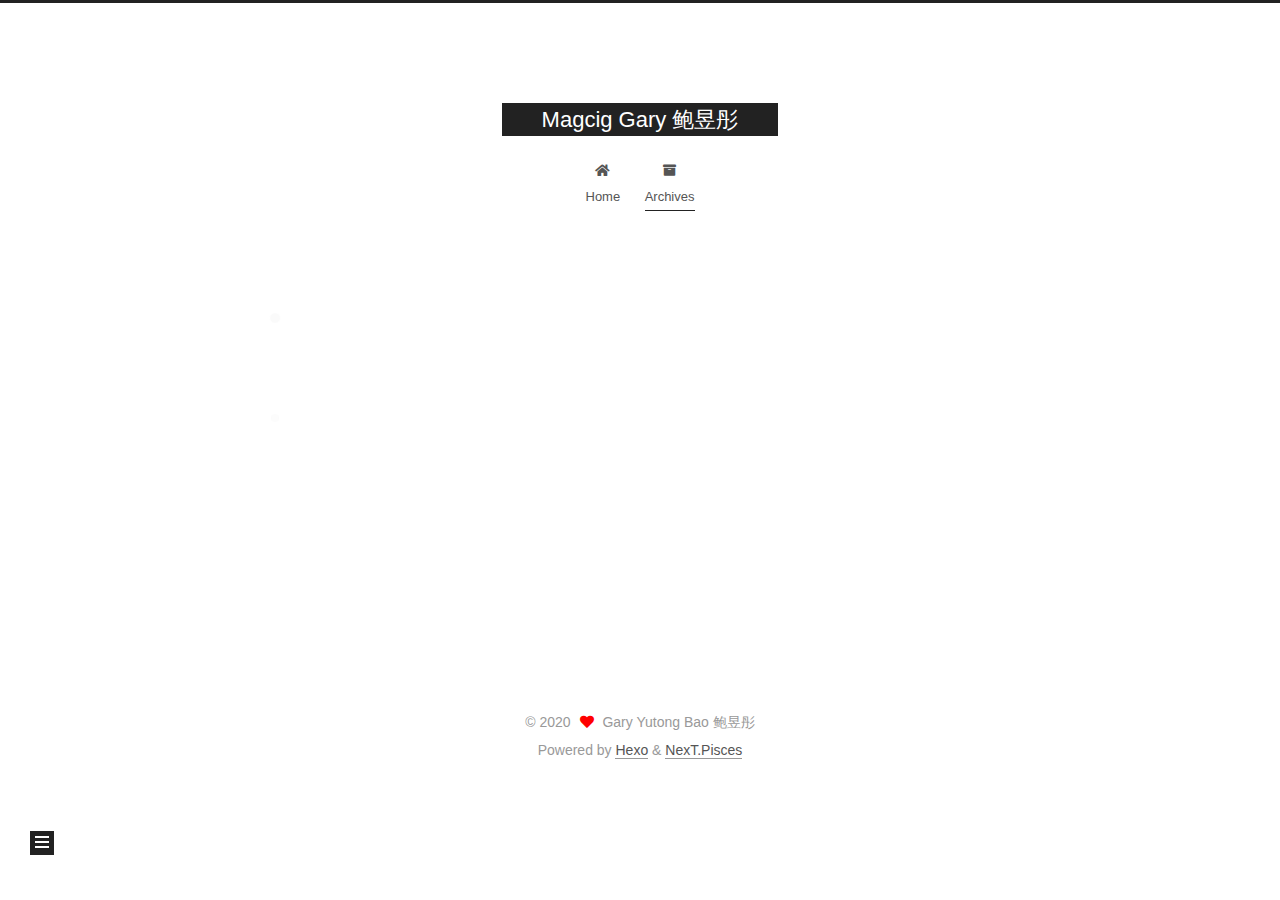
==== commit 30ea435f: "Site updated: 2020-08-02 15:34:25" ====
--- a/archives/index.html
+++ b/archives/index.html
@@ -17,15 +17,18 @@
 
 <script id="hexo-configurations">
     var NexT = window.NexT || {};
-    var CONFIG = {"hostname":"yoursite.com","root":"/","scheme":"Muse","version":"7.8.0","exturl":false,"sidebar":{"position":"left","display":"post","padding":18,"offset":12,"onmobile":false},"copycode":{"enable":false,"show_result":false,"style":null},"back2top":{"enable":true,"sidebar":false,"scrollpercent":false},"bookmark":{"enable":false,"color":"#222","save":"auto"},"fancybox":false,"mediumzoom":false,"lazyload":false,"pangu":false,"comments":{"style":"tabs","active":null,"storage":true,"lazyload":false,"nav":null},"algolia":{"hits":{"per_page":10},"labels":{"input_placeholder":"Search for Posts","hits_empty":"We didn't find any results for the search: ${query}","hits_stats":"${hits} results found in ${time} ms"}},"localsearch":{"enable":false,"trigger":"auto","top_n_per_article":1,"unescape":false,"preload":false},"motion":{"enable":true,"async":false,"transition":{"post_block":"fadeIn","post_header":"slideDownIn","post_body":"slideDownIn","coll_header":"slideLeftIn","sidebar":"slideUpIn"}}};
+    var CONFIG = {"hostname":"yoursite.com","root":"/","scheme":"Pisces","version":"7.8.0","exturl":false,"sidebar":{"position":"left","display":"hide","padding":18,"offset":12,"onmobile":false},"copycode":{"enable":false,"show_result":false,"style":null},"back2top":{"enable":true,"sidebar":false,"scrollpercent":false},"bookmark":{"enable":false,"color":"#222","save":"auto"},"fancybox":false,"mediumzoom":false,"lazyload":false,"pangu":false,"comments":{"style":"tabs","active":null,"storage":true,"lazyload":false,"nav":null},"algolia":{"hits":{"per_page":10},"labels":{"input_placeholder":"Search for Posts","hits_empty":"We didn't find any results for the search: ${query}","hits_stats":"${hits} results found in ${time} ms"}},"localsearch":{"enable":false,"trigger":"auto","top_n_per_article":1,"unescape":false,"preload":false},"motion":{"enable":true,"async":false,"transition":{"post_block":"fadeIn","post_header":"slideDownIn","post_body":"slideDownIn","coll_header":"slideLeftIn","sidebar":"slideUpIn"}}};
   </script>
 
-  <meta property="og:type" content="website">
-<meta property="og:title" content="Hexo">
+  <meta name="description" content="My Personal Website">
+<meta property="og:type" content="website">
+<meta property="og:title" content="Magcig Gary 鲍昱彤">
 <meta property="og:url" content="http://yoursite.com/archives/index.html">
-<meta property="og:site_name" content="Hexo">
+<meta property="og:site_name" content="Magcig Gary 鲍昱彤">
+<meta property="og:description" content="My Personal Website">
 <meta property="og:locale" content="en_US">
-<meta property="article:author" content="Gary Yutong Bao">
+<meta property="article:author" content="Gary Yutong Bao 鲍昱彤">
+<meta property="article:tag" content="‘Gary Yutong Bao’">
 <meta name="twitter:card" content="summary">
 
 <link rel="canonical" href="http://yoursite.com/archives/">
@@ -41,7 +44,7 @@
   };
 </script>
 
-  <title>Archive | Hexo</title>
+  <title>Archive | Magcig Gary 鲍昱彤</title>
   
 
 
@@ -92,7 +95,7 @@
 
     <a href="/" class="brand" rel="start">
       <span class="logo-line-before"><i></i></span>
-      <h1 class="site-title">Hexo</h1>
+      <h1 class="site-title">Magcig Gary 鲍昱彤</h1>
       <span class="logo-line-after"><i></i></span>
     </a>
   </div>
@@ -260,8 +263,8 @@
 
       <div class="site-overview-wrap sidebar-panel">
         <div class="site-author motion-element" itemprop="author" itemscope itemtype="http://schema.org/Person">
-  <p class="site-author-name" itemprop="name">Gary Yutong Bao</p>
-  <div class="site-description" itemprop="description"></div>
+  <p class="site-author-name" itemprop="name">Gary Yutong Bao 鲍昱彤</p>
+  <div class="site-description" itemprop="description">My Personal Website</div>
 </div>
 <div class="site-state-wrap motion-element">
   <nav class="site-state">
@@ -274,6 +277,17 @@
       </div>
   </nav>
 </div>
+  <div class="links-of-author motion-element">
+      <span class="links-of-author-item">
+        <a href="https://github.com/magicgary" title=" → https:&#x2F;&#x2F;github.com&#x2F;magicgary" rel="noopener" target="_blank"><i class="fab fa-github fa-fw"></i></a>
+      </span>
+      <span class="links-of-author-item">
+        <a href="https://stackoverflow.com/users/7768490" title="StackOverflow → https:&#x2F;&#x2F;stackoverflow.com&#x2F;users&#x2F;7768490" rel="noopener" target="_blank"><i class="fab fa-stack-overflow fa-fw"></i></a>
+      </span>
+      <span class="links-of-author-item">
+        <a href="mailto:gary.baoyutong@gmail.com" title="E-Mail → mailto:gary.baoyutong@gmail.com" rel="noopener" target="_blank"><i class="fa fa-envelope fa-fw"></i></a>
+      </span>
+  </div>
 
 
 
@@ -300,9 +314,9 @@
   <span class="with-love">
     <i class="fa fa-heart"></i>
   </span>
-  <span class="author" itemprop="copyrightHolder">Gary Yutong Bao</span>
-</div>
-  <div class="powered-by">Powered by <a href="https://hexo.io/" class="theme-link" rel="noopener" target="_blank">Hexo</a> & <a href="https://muse.theme-next.org/" class="theme-link" rel="noopener" target="_blank">NexT.Muse</a>
+  <span class="author" itemprop="copyrightHolder">Gary Yutong Bao 鲍昱彤</span>
+</div>
+  <div class="powered-by">Powered by <a href="https://hexo.io/" class="theme-link" rel="noopener" target="_blank">Hexo</a> & <a href="https://pisces.theme-next.org/" class="theme-link" rel="noopener" target="_blank">NexT.Pisces</a>
   </div>
 
         
@@ -328,7 +342,7 @@
 <script src="/js/motion.js"></script>
 
 
-<script src="/js/schemes/muse.js"></script>
+<script src="/js/schemes/pisces.js"></script>
 
 
 <script src="/js/next-boot.js"></script>
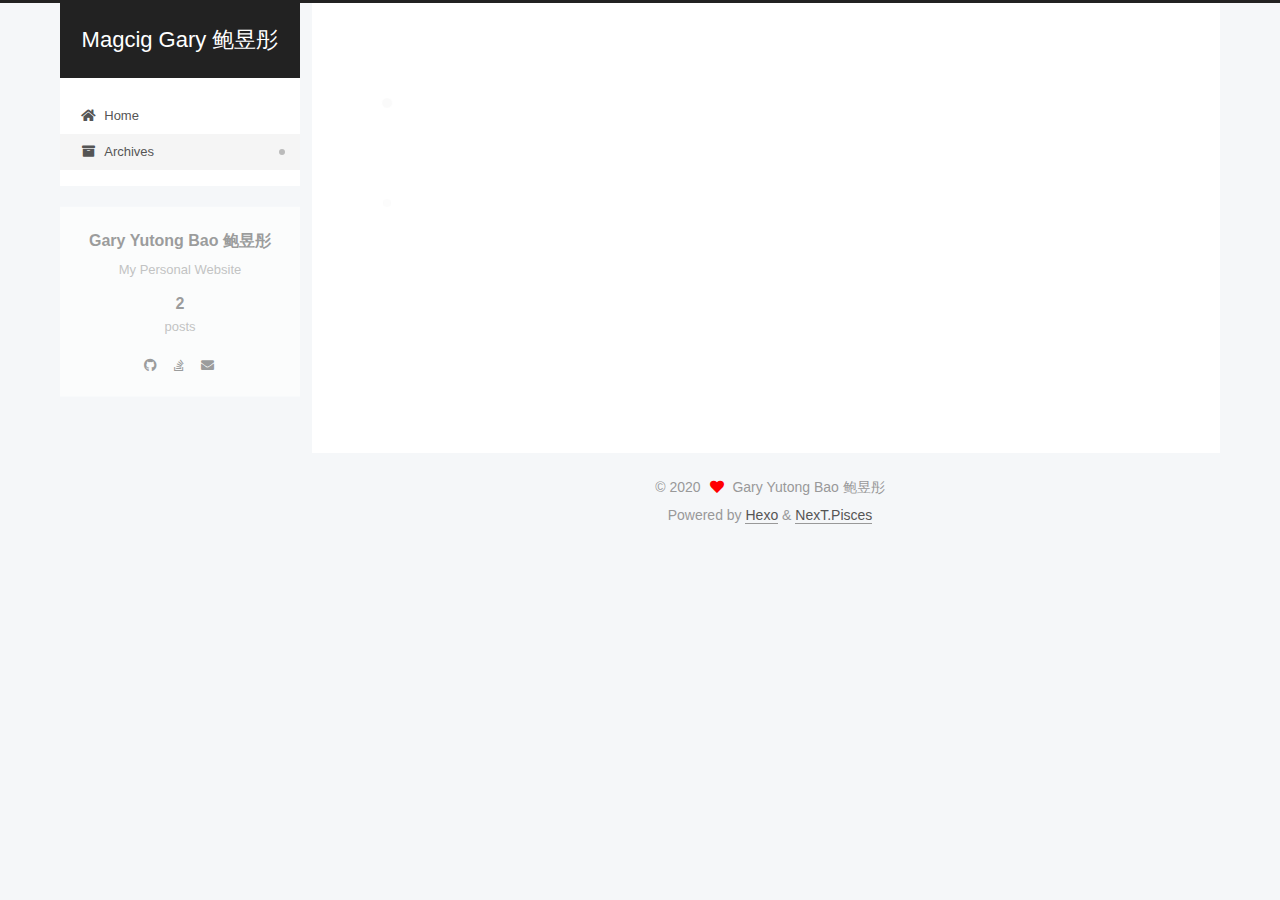
==== commit 2ff49d8a: "Site updated: 2020-08-02 16:01:39" ====
--- a/archives/index.html
+++ b/archives/index.html
@@ -17,7 +17,7 @@
 
 <script id="hexo-configurations">
     var NexT = window.NexT || {};
-    var CONFIG = {"hostname":"yoursite.com","root":"/","scheme":"Pisces","version":"7.8.0","exturl":false,"sidebar":{"position":"left","display":"hide","padding":18,"offset":12,"onmobile":false},"copycode":{"enable":false,"show_result":false,"style":null},"back2top":{"enable":true,"sidebar":false,"scrollpercent":false},"bookmark":{"enable":false,"color":"#222","save":"auto"},"fancybox":false,"mediumzoom":false,"lazyload":false,"pangu":false,"comments":{"style":"tabs","active":null,"storage":true,"lazyload":false,"nav":null},"algolia":{"hits":{"per_page":10},"labels":{"input_placeholder":"Search for Posts","hits_empty":"We didn't find any results for the search: ${query}","hits_stats":"${hits} results found in ${time} ms"}},"localsearch":{"enable":false,"trigger":"auto","top_n_per_article":1,"unescape":false,"preload":false},"motion":{"enable":true,"async":false,"transition":{"post_block":"fadeIn","post_header":"slideDownIn","post_body":"slideDownIn","coll_header":"slideLeftIn","sidebar":"slideUpIn"}}};
+    var CONFIG = {"hostname":"yoursite.com","root":"/","scheme":"Pisces","version":"7.8.0","exturl":false,"sidebar":{"position":"left","display":"hide","padding":18,"offset":12,"onmobile":false},"copycode":{"enable":false,"show_result":false,"style":null},"back2top":{"enable":true,"sidebar":false,"scrollpercent":false},"bookmark":{"enable":false,"color":"#222","save":"auto"},"fancybox":false,"mediumzoom":false,"lazyload":false,"pangu":false,"comments":{"style":"tabs","active":"disqus","storage":true,"lazyload":false,"nav":null,"activeClass":"disqus"},"algolia":{"hits":{"per_page":10},"labels":{"input_placeholder":"Search for Posts","hits_empty":"We didn't find any results for the search: ${query}","hits_stats":"${hits} results found in ${time} ms"}},"localsearch":{"enable":false,"trigger":"auto","top_n_per_article":1,"unescape":false,"preload":false},"motion":{"enable":true,"async":false,"transition":{"post_block":"fadeIn","post_header":"slideDownIn","post_body":"slideDownIn","coll_header":"slideLeftIn","sidebar":"slideUpIn"}}};
   </script>
 
   <meta name="description" content="My Personal Website">
@@ -235,6 +235,28 @@
   }
 </script>
 
+<div id="disqus_thread"></div>
+<script>
+
+/**
+*  RECOMMENDED CONFIGURATION VARIABLES: EDIT AND UNCOMMENT THE SECTION BELOW TO INSERT DYNAMIC VALUES FROM YOUR PLATFORM OR CMS.
+*  LEARN WHY DEFINING THESE VARIABLES IS IMPORTANT: https://disqus.com/admin/universalcode/#configuration-variables*/
+/*
+var disqus_config = function () {
+this.page.url = PAGE_URL;  // Replace PAGE_URL with your page's canonical URL variable
+this.page.identifier = PAGE_IDENTIFIER; // Replace PAGE_IDENTIFIER with your page's unique identifier variable
+};
+*/
+(function() { // DON'T EDIT BELOW THIS LINE
+var d = document, s = d.createElement('script');
+s.src = 'https://magicgary-com.disqus.com/embed.js';
+s.setAttribute('data-timestamp', +new Date());
+(d.head || d.body).appendChild(s);
+})();
+</script>
+<noscript>Please enable JavaScript to view the <a target="_blank" rel="noopener" href="https://disqus.com/?ref_noscript">comments powered by Disqus.</a></noscript>
+
+
         </div>
           
   
@@ -370,5 +392,16 @@
 
   
 
+<script>
+  function loadCount() {
+    var d = document, s = d.createElement('script');
+    s.src = 'https://magicgary.disqus.com/count.js';
+    s.id = 'dsq-count-scr';
+    (d.head || d.body).appendChild(s);
+  }
+  // defer loading until the whole page loading is completed
+  window.addEventListener('load', loadCount, false);
+</script>
+
 </body>
 </html>
--- a/css/main.css
+++ b/css/main.css
@@ -1,5 +1,5 @@
 :root {
-  --body-bg-color: #fff;
+  --body-bg-color: #f5f7f9;
   --content-bg-color: #fff;
   --card-bg-color: #f5f5f5;
   --text-color: #555;
@@ -11,11 +11,11 @@
   --table-row-odd-bg-color: #f9f9f9;
   --table-row-hover-bg-color: #f5f5f5;
   --menu-item-bg-color: #f5f5f5;
-  --btn-default-bg: #222;
-  --btn-default-color: #fff;
-  --btn-default-border-color: #222;
-  --btn-default-hover-bg: #fff;
-  --btn-default-hover-color: #222;
+  --btn-default-bg: #fff;
+  --btn-default-color: #555;
+  --btn-default-border-color: #555;
+  --btn-default-hover-bg: #222;
+  --btn-default-hover-color: #fff;
   --btn-default-hover-border-color: #222;
 }
 html {
@@ -314,7 +314,7 @@
 .btn {
   background: var(--btn-default-bg);
   border: 2px solid var(--btn-default-border-color);
-  border-radius: 0;
+  border-radius: 2px;
   color: var(--btn-default-color);
   display: inline-block;
   font-size: 0.875em;
@@ -921,16 +921,16 @@
 }
 .main-inner {
   margin: 0 auto;
-  width: 700px;
+  width: calc(100% - 20px);
 }
 @media (min-width: 1200px) {
   .main-inner {
-    width: 800px;
+    width: 1160px;
   }
 }
 @media (min-width: 1600px) {
   .main-inner {
-    width: 900px;
+    width: 73%;
   }
 }
 @media (max-width: 767px) {
@@ -943,16 +943,16 @@
 }
 .header-inner {
   margin: 0 auto;
-  width: 700px;
+  width: calc(100% - 20px);
 }
 @media (min-width: 1200px) {
   .header-inner {
-    width: 800px;
+    width: 1160px;
   }
 }
 @media (min-width: 1600px) {
   .header-inner {
-    width: 900px;
+    width: 73%;
   }
 }
 .site-brand-container {
@@ -991,7 +991,7 @@
   margin: 0;
 }
 .site-subtitle {
-  color: #999;
+  color: #ddd;
   font-size: 0.8125em;
   margin: 10px 0;
 }
@@ -1136,22 +1136,22 @@
   display: inline-block;
 }
 .site-author-image {
-  border: 2px solid #333;
+  border: 1px solid #eee;
   display: block;
   margin: 0 auto;
-  max-width: 96px;
+  max-width: 120px;
   padding: 2px;
 }
 .site-author-name {
-  color: #f5f5f5;
-  font-weight: normal;
-  margin: 5px 0 0;
+  color: var(--text-color);
+  font-weight: 600;
+  margin: 0;
   text-align: center;
 }
 .site-description {
   color: #999;
-  font-size: 1em;
-  margin-top: 5px;
+  font-size: 0.8125em;
+  margin-top: 0;
   text-align: center;
 }
 .links-of-author {
@@ -1165,10 +1165,13 @@
   margin-bottom: 10px;
   margin-right: 10px;
   vertical-align: middle;
+  transition-delay: 0s;
+  transition-duration: 0.2s;
+  transition-timing-function: ease-in-out;
 }
 .links-of-author a::before,
 .links-of-author span.exturl::before {
-  background: #9a63d6;
+  background: #f7699d;
   border-radius: 50%;
   content: ' ';
   display: inline-block;
@@ -1246,7 +1249,7 @@
 }
 .sidebar-nav li {
   border-bottom: 1px solid transparent;
-  color: #666;
+  color: var(--text-color);
   cursor: pointer;
   display: inline-block;
   font-size: 0.875em;
@@ -1255,14 +1258,14 @@
   margin-left: 10px;
 }
 .sidebar-nav li:hover {
-  color: #f5f5f5;
+  color: #fc6423;
 }
 .sidebar-nav .sidebar-nav-active {
-  border-bottom-color: #87daff;
-  color: #87daff;
+  border-bottom-color: #fc6423;
+  color: #fc6423;
 }
 .sidebar-nav .sidebar-nav-active:hover {
-  color: #87daff;
+  color: #fc6423;
 }
 .sidebar-panel {
   display: none;
@@ -1291,7 +1294,7 @@
   }
 }
 .sidebar-toggle:hover .toggle-line {
-  background: #87daff;
+  background: #fc6423;
 }
 .post-toc {
   font-size: 0.875em;
@@ -1318,7 +1321,7 @@
   white-space: nowrap;
 }
 .post-toc .nav .nav-child {
-  display: none;
+  display: block;
 }
 .post-toc .nav .active > .nav-child {
   display: block;
@@ -1330,14 +1333,14 @@
   display: block;
 }
 .post-toc .nav .active > a {
-  border-bottom-color: #87daff;
-  color: #87daff;
+  border-bottom-color: #fc6423;
+  color: #fc6423;
 }
 .post-toc .nav .active-current > a {
-  color: #87daff;
+  color: #fc6423;
 }
 .post-toc .nav .active-current > a:hover {
-  color: #87daff;
+  color: #fc6423;
 }
 .site-state {
   display: flex;
@@ -1352,20 +1355,20 @@
   padding: 0 15px;
 }
 .site-state-item:not(:first-child) {
-  border-left: 1px solid #333;
+  border-left: 1px solid #eee;
 }
 .site-state-item a {
   border-bottom: none;
 }
 .site-state-item-count {
   display: block;
-  font-size: 1.25em;
+  font-size: 1em;
   font-weight: 600;
   text-align: center;
 }
 .site-state-item-name {
-  color: inherit;
-  font-size: 0.875em;
+  color: #999;
+  font-size: 0.8125em;
 }
 .footer {
   color: #999;
@@ -1382,16 +1385,16 @@
   box-sizing: border-box;
   margin: 0 auto;
   text-align: center;
-  width: 700px;
+  width: calc(100% - 20px);
 }
 @media (min-width: 1200px) {
   .footer-inner {
-    width: 800px;
+    width: 1160px;
   }
 }
 @media (min-width: 1600px) {
   .footer-inner {
-    width: 900px;
+    width: 73%;
   }
 }
 .languages {
@@ -1489,7 +1492,7 @@
   color: #fff;
   cursor: pointer;
   left: 30px;
-  opacity: 1;
+  opacity: 0.6;
   padding: 0 6px;
   position: fixed;
   transition-property: bottom;
@@ -1500,10 +1503,10 @@
   display: none;
 }
 .back-to-top:hover {
-  color: #87daff;
+  color: #fc6423;
 }
 .back-to-top.back-to-top-on {
-  bottom: 19px;
+  bottom: 30px;
 }
 @media (max-width: 991px) {
   .back-to-top {
@@ -2141,151 +2144,300 @@
 .tag-cloud a:hover {
   color: var(--link-hover-color) !important;
 }
-@media (max-width: 767px) {
-  .header-inner,
-  .main-inner,
+.header {
+  margin: 0 auto;
+  position: relative;
+  width: calc(100% - 20px);
+}
+@media (min-width: 1200px) {
+  .header {
+    width: 1160px;
+  }
+}
+@media (min-width: 1600px) {
+  .header {
+    width: 73%;
+  }
+}
+@media (max-width: 991px) {
+  .header {
+    width: auto;
+  }
+}
+.header-inner {
+  background: var(--content-bg-color);
+  border-radius: initial;
+  box-shadow: initial;
+  overflow: hidden;
+  padding: 0;
+  position: absolute;
+  top: 0;
+  width: 240px;
+}
+@media (min-width: 1200px) {
+  .header-inner {
+    width: 240px;
+  }
+}
+@media (max-width: 991px) {
+  .header-inner {
+    border-radius: initial;
+    position: relative;
+    width: auto;
+  }
+}
+.main-inner {
+  align-items: flex-start;
+  display: flex;
+  justify-content: space-between;
+  flex-direction: row-reverse;
+}
+@media (max-width: 991px) {
+  .main-inner {
+    width: auto;
+  }
+}
+.content-wrap {
+  background: var(--content-bg-color);
+  border-radius: initial;
+  box-shadow: initial;
+  box-sizing: border-box;
+  padding: 40px;
+  width: calc(100% - 252px);
+}
+@media (max-width: 991px) {
+  .content-wrap {
+    border-radius: initial;
+    padding: 20px;
+    width: 100%;
+  }
+}
+.footer-inner {
+  padding-left: 260px;
+}
+.back-to-top {
+  left: auto;
+  right: 30px;
+}
+@media (max-width: 991px) {
+  .back-to-top {
+    right: 20px;
+  }
+}
+@media (max-width: 991px) {
   .footer-inner {
+    padding-left: 0;
+    padding-right: 0;
     width: auto;
   }
 }
-.header-inner {
-  padding-top: 100px;
-}
-@media (max-width: 767px) {
-  .header-inner {
-    padding-top: 50px;
-  }
-}
-.main-inner {
-  padding-bottom: 60px;
-}
-.content {
-  padding-top: 70px;
-}
-@media (max-width: 767px) {
-  .content {
-    padding-top: 35px;
-  }
-}
-embed {
+.site-brand-container {
+  background: #222;
+}
+@media (max-width: 991px) {
+  .site-brand-container {
+    box-shadow: 0 0 16px rgba(0,0,0,0.5);
+  }
+}
+.site-meta {
+  padding: 20px 0;
+}
+.brand {
+  padding: 0;
+}
+.site-subtitle {
+  margin: 10px 10px 0;
+}
+.custom-logo-image {
+  margin-top: 20px;
+}
+@media (max-width: 991px) {
+  .custom-logo-image {
+    display: none;
+  }
+}
+@media (min-width: 768px) and (max-width: 991px) {
+  .site-nav-toggle,
+  .site-nav-right {
+    display: flex;
+    flex-direction: column;
+    justify-content: center;
+  }
+}
+.site-nav-toggle .toggle,
+.site-nav-right .toggle {
+  color: #fff;
+}
+.site-nav-toggle .toggle .toggle-line,
+.site-nav-right .toggle .toggle-line {
+  background: #fff;
+}
+@media (min-width: 768px) and (max-width: 991px) {
+  .site-nav {
+    display: none;
+  }
+}
+.menu .menu-item {
   display: block;
-  margin: 0 auto 25px auto;
-}
-.custom-logo .site-meta-headline {
-  text-align: center;
-}
-.custom-logo .site-title {
-  color: #222;
-  margin: 10px auto 0;
-}
-.custom-logo .site-title a {
-  border: 0;
-}
-.custom-logo-image {
-  background: #fff;
-  margin: 0 auto;
-  max-width: 150px;
-  padding: 5px;
-}
-.brand {
-  background: var(--btn-default-bg);
-}
-@media (max-width: 767px) {
-  .site-nav {
-    border-bottom: 1px solid #ddd;
-    border-top: 1px solid #ddd;
-    left: 0;
-    margin: 0;
-    padding: 0;
-    width: 100%;
-  }
-}
-@media (max-width: 767px) {
-  .menu {
-    text-align: left;
-  }
-}
-.menu-item-active a,
-.menu .menu-item a:hover,
-.menu .menu-item span.exturl:hover {
-  background: transparent;
-  border-bottom: 1px solid var(--link-hover-color) !important;
-}
-@media (max-width: 767px) {
-  .menu-item-active a,
-  .menu .menu-item a:hover,
-  .menu .menu-item span.exturl:hover {
-    border-bottom: 1px dotted #ddd !important;
-  }
-}
-@media (max-width: 767px) {
-  .menu .menu-item {
-    margin: 0 10px;
-  }
+  margin: 0;
 }
 .menu .menu-item a,
 .menu .menu-item span.exturl {
-  border-bottom: 1px solid transparent;
-}
-@media (max-width: 767px) {
-  .menu .menu-item a,
-  .menu .menu-item span.exturl {
-    padding: 5px 10px;
-  }
-}
-@media (min-width: 768px) {
-  .menu .menu-item .fa,
-  .menu .menu-item .fab,
-  .menu .menu-item .far,
-  .menu .menu-item .fas {
-    display: block;
-    line-height: 2;
-    margin-right: 0;
-    width: 100%;
+  padding: 5px 20px;
+  position: relative;
+  text-align: left;
+  transition-property: background-color;
+}
+@media (max-width: 991px) {
+  .menu .menu-item.menu-item-search {
+    display: none;
   }
 }
 .menu .menu-item .badge {
-  background: #eee;
-  padding: 1px 4px;
+  background: #ccc;
+  border-radius: 10px;
+  color: #fff;
+  float: right;
+  padding: 2px 5px;
+  text-shadow: 1px 1px 0 rgba(0,0,0,0.1);
+  vertical-align: middle;
+}
+.main-menu .menu-item-active a::after {
+  background: #bbb;
+  border-radius: 50%;
+  content: ' ';
+  height: 6px;
+  margin-top: -3px;
+  position: absolute;
+  right: 15px;
+  top: 50%;
+  width: 6px;
 }
 .sub-menu {
-  margin: 10px 0;
+  background: var(--content-bg-color);
+  border-bottom: 1px solid #ddd;
+  margin: 0;
+  padding: 6px 0;
 }
 .sub-menu .menu-item {
   display: inline-block;
 }
+.sub-menu .menu-item a,
+.sub-menu .menu-item span.exturl {
+  background: transparent;
+  margin: 5px 10px;
+  padding: initial;
+}
+.sub-menu .menu-item a:hover,
+.sub-menu .menu-item span.exturl:hover {
+  background: transparent;
+  color: #fc6423;
+}
+.sub-menu .menu-item-active a {
+  border-bottom-color: #fc6423;
+  color: #fc6423;
+}
+.sub-menu .menu-item-active a:hover {
+  border-bottom-color: #fc6423;
+}
 .sidebar {
-  left: -320px;
-}
-.sidebar.sidebar-active {
-  left: 0;
-}
-.sidebar {
-  width: 320px;
-  z-index: 1200;
-  transition-delay: 0s;
-  transition-duration: 0.2s;
-  transition-timing-function: ease-out;
-}
-.sidebar a,
-.sidebar span.exturl {
-  border-bottom-color: #555;
-  color: #999;
-}
-.sidebar a:hover,
-.sidebar span.exturl:hover {
-  border-bottom-color: #eee;
-  color: #eee;
-}
-.links-of-blogroll-item {
-  padding: 2px 10px;
-}
-.links-of-blogroll-item a,
-.links-of-blogroll-item span.exturl {
+  background: var(--body-bg-color);
+  box-shadow: none;
+  margin-top: 100%;
+  position: static;
+  width: 240px;
+}
+@media (max-width: 991px) {
+  .sidebar {
+    display: none;
+  }
+}
+.sidebar-toggle {
+  display: none;
+}
+.sidebar-inner {
+  background: var(--content-bg-color);
+  border-radius: initial;
+  box-shadow: initial;
+  box-sizing: border-box;
+  color: var(--text-color);
+  width: 240px;
+  opacity: 0;
+}
+.sidebar-inner.affix {
+  position: fixed;
+  top: 12px;
+}
+.sidebar-inner.affix-bottom {
+  position: absolute;
+}
+.site-state-item {
+  padding: 0 10px;
+}
+.sidebar-button {
+  border-bottom: 1px dotted #ccc;
+  border-top: 1px dotted #ccc;
+  margin-top: 10px;
+  text-align: center;
+}
+.sidebar-button a {
+  border: 0;
+  color: #fc6423;
+  display: block;
+}
+.sidebar-button a:hover {
+  background: none;
+  border: 0;
+  color: #e34603;
+}
+.sidebar-button a:hover .fa,
+.sidebar-button a:hover .fab,
+.sidebar-button a:hover .far,
+.sidebar-button a:hover .fas {
+  color: #e34603;
+}
+.links-of-author {
+  display: flex;
+  flex-wrap: wrap;
+  margin-top: 10px;
+  justify-content: center;
+}
+.links-of-author-item {
+  margin: 5px 0 0;
+}
+.links-of-author-item a,
+.links-of-author-item span.exturl {
   box-sizing: border-box;
   display: inline-block;
-  max-width: 280px;
+  margin-bottom: 0;
+  margin-right: 0;
+  max-width: 216px;
   overflow: hidden;
+  padding: 0 5px;
   text-overflow: ellipsis;
   white-space: nowrap;
 }
+.links-of-author-item a,
+.links-of-author-item span.exturl {
+  border-bottom: none;
+  display: block;
+  text-decoration: none;
+}
+.links-of-author-item a::before,
+.links-of-author-item span.exturl::before {
+  display: none;
+}
+.links-of-author-item a:hover,
+.links-of-author-item span.exturl:hover {
+  background: var(--body-bg-color);
+  border-radius: 4px;
+}
+.links-of-author-item .fa,
+.links-of-author-item .fab,
+.links-of-author-item .far,
+.links-of-author-item .fas {
+  margin-right: 2px;
+}
+.links-of-blogroll-item {
+  padding: 0;
+}
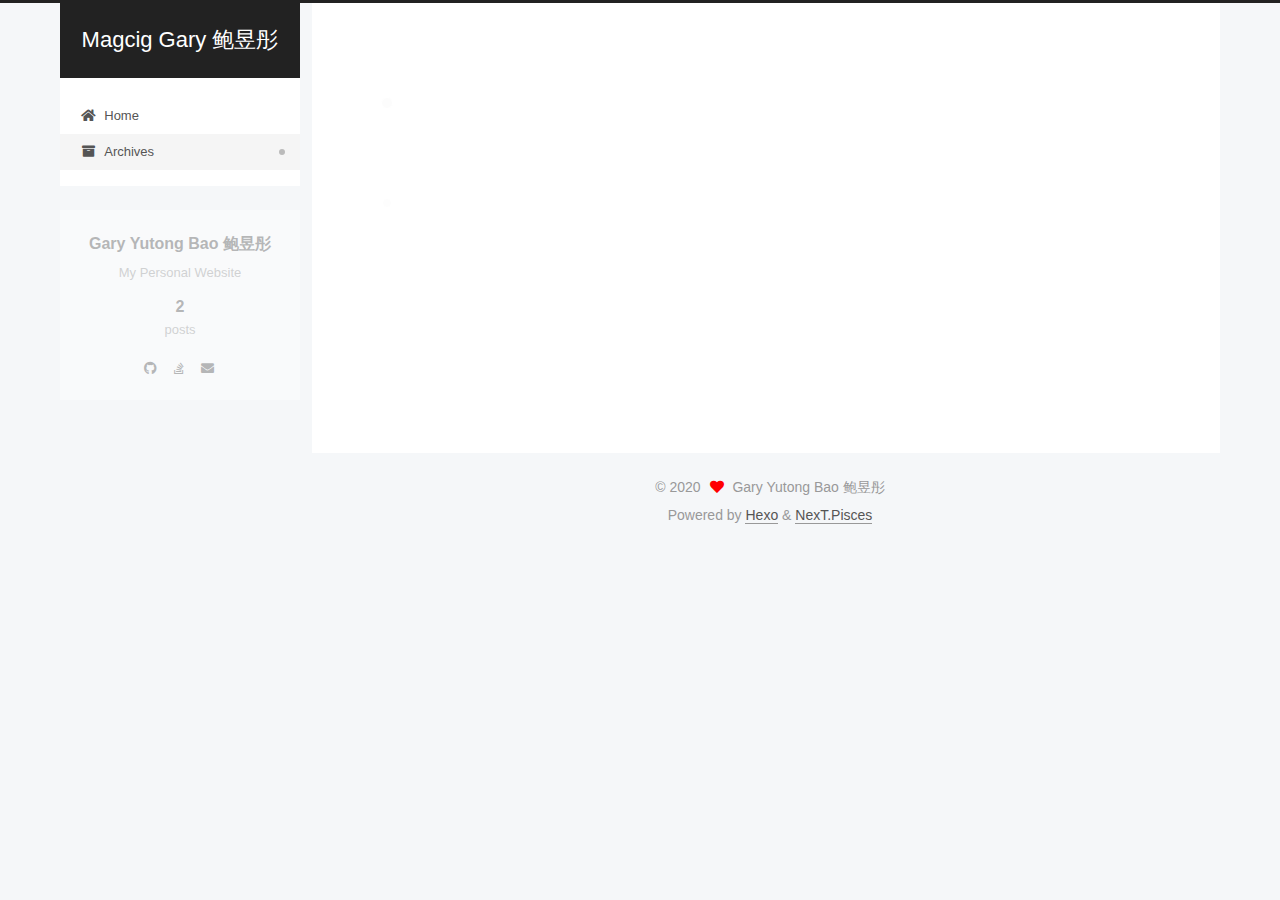
==== commit 73ffada9: "Site updated: 2020-08-02 16:08:20" ====
--- a/archives/index.html
+++ b/archives/index.html
@@ -395,7 +395,7 @@
 <script>
   function loadCount() {
     var d = document, s = d.createElement('script');
-    s.src = 'https://magicgary.disqus.com/count.js';
+    s.src = 'https://magicgary-com.disqus.com/count.js';
     s.id = 'dsq-count-scr';
     (d.head || d.body).appendChild(s);
   }
--- a/css/main.css
+++ b/css/main.css
@@ -1171,7 +1171,7 @@
 }
 .links-of-author a::before,
 .links-of-author span.exturl::before {
-  background: #f7699d;
+  background: #88df60;
   border-radius: 50%;
   content: ' ';
   display: inline-block;
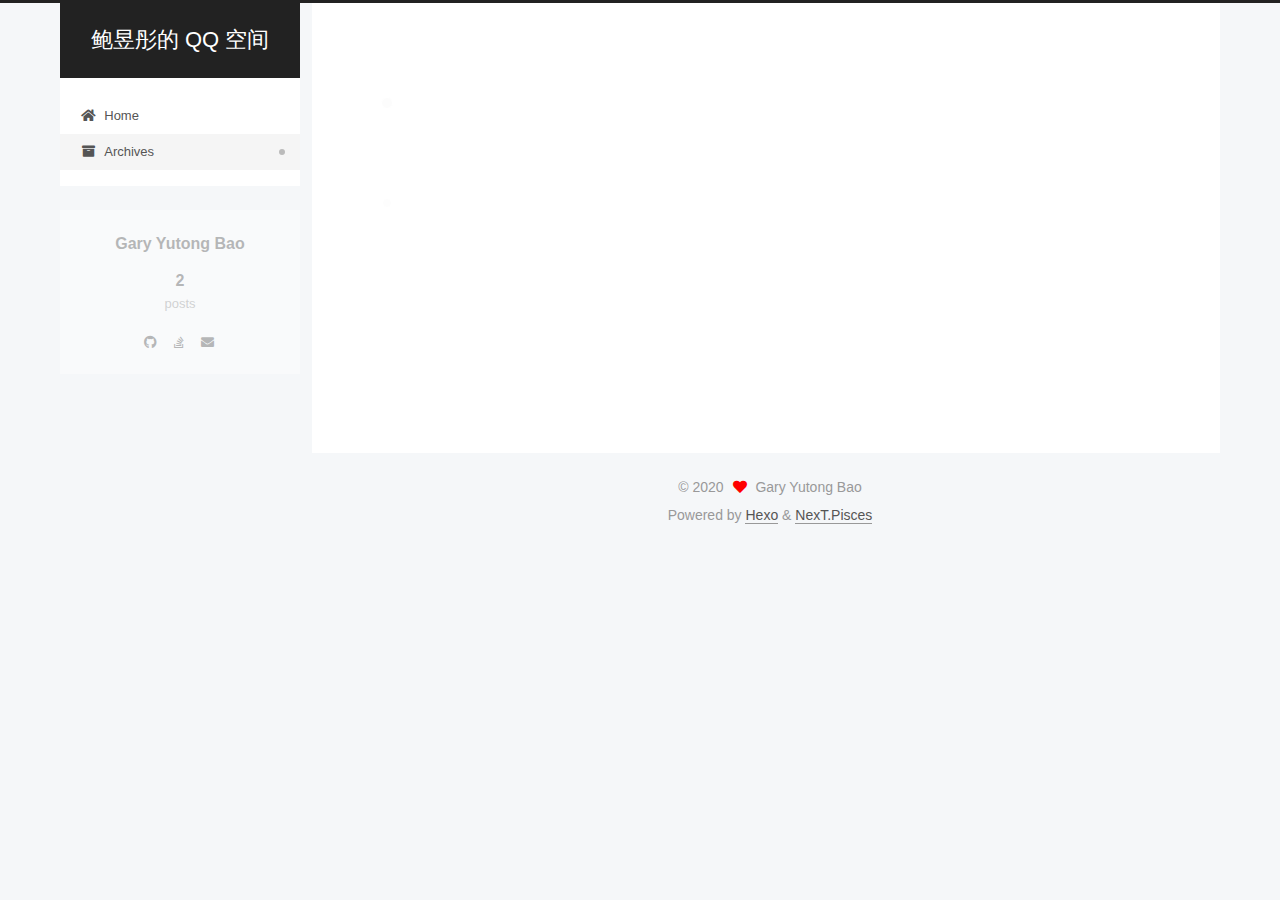
==== commit 73230514: "Site updated: 2020-08-02 16:28:39" ====
--- a/archives/index.html
+++ b/archives/index.html
@@ -20,14 +20,12 @@
     var CONFIG = {"hostname":"yoursite.com","root":"/","scheme":"Pisces","version":"7.8.0","exturl":false,"sidebar":{"position":"left","display":"hide","padding":18,"offset":12,"onmobile":false},"copycode":{"enable":false,"show_result":false,"style":null},"back2top":{"enable":true,"sidebar":false,"scrollpercent":false},"bookmark":{"enable":false,"color":"#222","save":"auto"},"fancybox":false,"mediumzoom":false,"lazyload":false,"pangu":false,"comments":{"style":"tabs","active":"disqus","storage":true,"lazyload":false,"nav":null,"activeClass":"disqus"},"algolia":{"hits":{"per_page":10},"labels":{"input_placeholder":"Search for Posts","hits_empty":"We didn't find any results for the search: ${query}","hits_stats":"${hits} results found in ${time} ms"}},"localsearch":{"enable":false,"trigger":"auto","top_n_per_article":1,"unescape":false,"preload":false},"motion":{"enable":true,"async":false,"transition":{"post_block":"fadeIn","post_header":"slideDownIn","post_body":"slideDownIn","coll_header":"slideLeftIn","sidebar":"slideUpIn"}}};
   </script>
 
-  <meta name="description" content="My Personal Website">
-<meta property="og:type" content="website">
-<meta property="og:title" content="Magcig Gary 鲍昱彤">
+  <meta property="og:type" content="website">
+<meta property="og:title" content="鲍昱彤的 QQ 空间">
 <meta property="og:url" content="http://yoursite.com/archives/index.html">
-<meta property="og:site_name" content="Magcig Gary 鲍昱彤">
-<meta property="og:description" content="My Personal Website">
+<meta property="og:site_name" content="鲍昱彤的 QQ 空间">
 <meta property="og:locale" content="en_US">
-<meta property="article:author" content="Gary Yutong Bao 鲍昱彤">
+<meta property="article:author" content="Gary Yutong Bao">
 <meta property="article:tag" content="‘Gary Yutong Bao’">
 <meta name="twitter:card" content="summary">
 
@@ -44,7 +42,7 @@
   };
 </script>
 
-  <title>Archive | Magcig Gary 鲍昱彤</title>
+  <title>Archive | 鲍昱彤的 QQ 空间</title>
   
 
 
@@ -95,7 +93,7 @@
 
     <a href="/" class="brand" rel="start">
       <span class="logo-line-before"><i></i></span>
-      <h1 class="site-title">Magcig Gary 鲍昱彤</h1>
+      <h1 class="site-title">鲍昱彤的 QQ 空间</h1>
       <span class="logo-line-after"><i></i></span>
     </a>
   </div>
@@ -285,8 +283,8 @@
 
       <div class="site-overview-wrap sidebar-panel">
         <div class="site-author motion-element" itemprop="author" itemscope itemtype="http://schema.org/Person">
-  <p class="site-author-name" itemprop="name">Gary Yutong Bao 鲍昱彤</p>
-  <div class="site-description" itemprop="description">My Personal Website</div>
+  <p class="site-author-name" itemprop="name">Gary Yutong Bao</p>
+  <div class="site-description" itemprop="description"></div>
 </div>
 <div class="site-state-wrap motion-element">
   <nav class="site-state">
@@ -336,7 +334,7 @@
   <span class="with-love">
     <i class="fa fa-heart"></i>
   </span>
-  <span class="author" itemprop="copyrightHolder">Gary Yutong Bao 鲍昱彤</span>
+  <span class="author" itemprop="copyrightHolder">Gary Yutong Bao</span>
 </div>
   <div class="powered-by">Powered by <a href="https://hexo.io/" class="theme-link" rel="noopener" target="_blank">Hexo</a> & <a href="https://pisces.theme-next.org/" class="theme-link" rel="noopener" target="_blank">NexT.Pisces</a>
   </div>
--- a/css/main.css
+++ b/css/main.css
@@ -1171,7 +1171,7 @@
 }
 .links-of-author a::before,
 .links-of-author span.exturl::before {
-  background: #88df60;
+  background: #2da4ff;
   border-radius: 50%;
   content: ' ';
   display: inline-block;
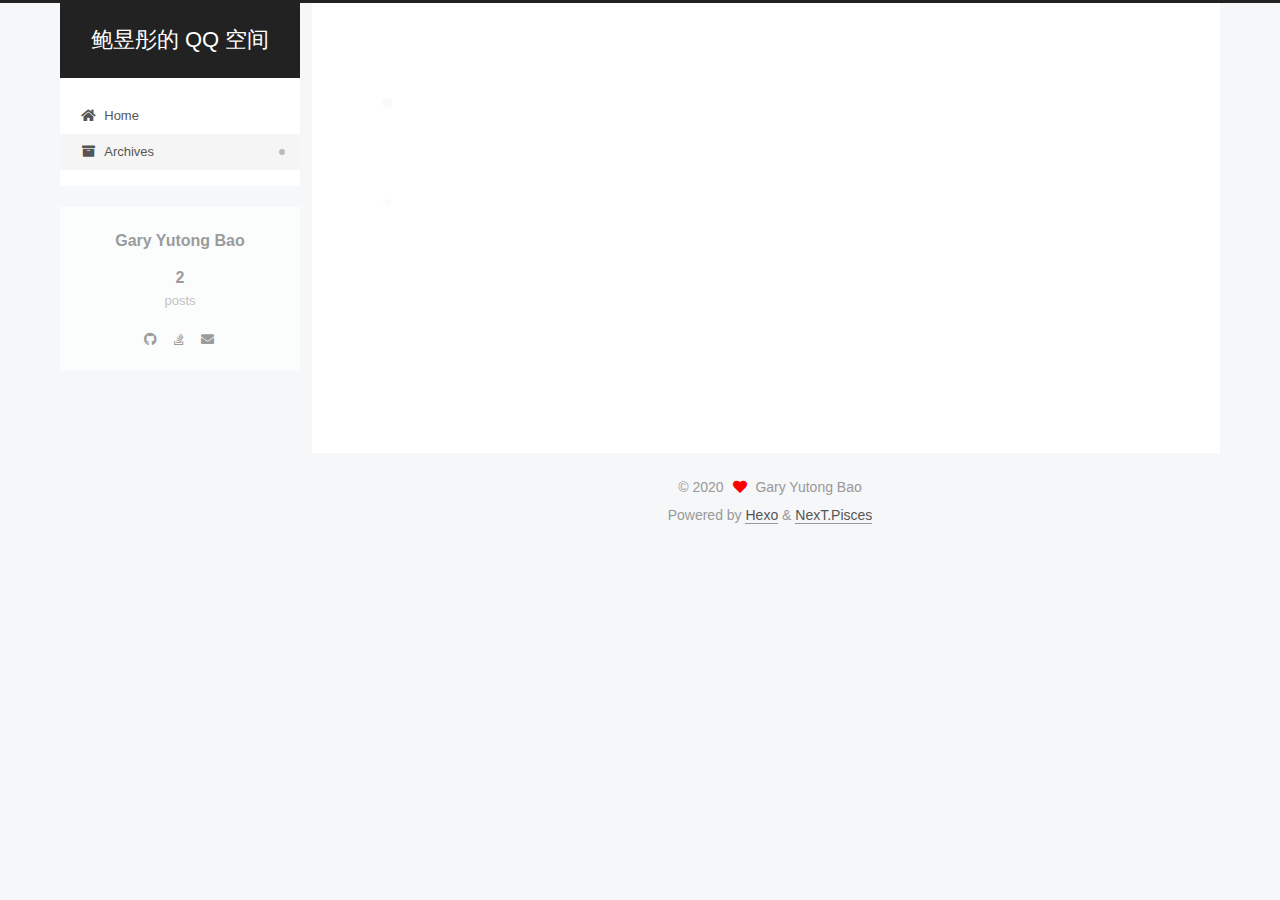
==== commit 4c12c6d0: "Site updated: 2020-08-07 22:28:57" ====
--- a/archives/index.html
+++ b/archives/index.html
@@ -169,8 +169,8 @@
       </div>
 
       <div class="post-title">
-          <a class="post-title-link" href="/2020/07/30/test-my-site/" itemprop="url">
-            <span itemprop="name">test_my_site</span>
+          <a class="post-title-link" href="/2020/07/30/how-to-set-up-hexo/" itemprop="url">
+            <span itemprop="name">How_To_Set_Up_Hexo</span>
           </a>
       </div>
 
--- a/css/main.css
+++ b/css/main.css
@@ -1171,7 +1171,7 @@
 }
 .links-of-author a::before,
 .links-of-author span.exturl::before {
-  background: #2da4ff;
+  background: #ffe0ff;
   border-radius: 50%;
   content: ' ';
   display: inline-block;
